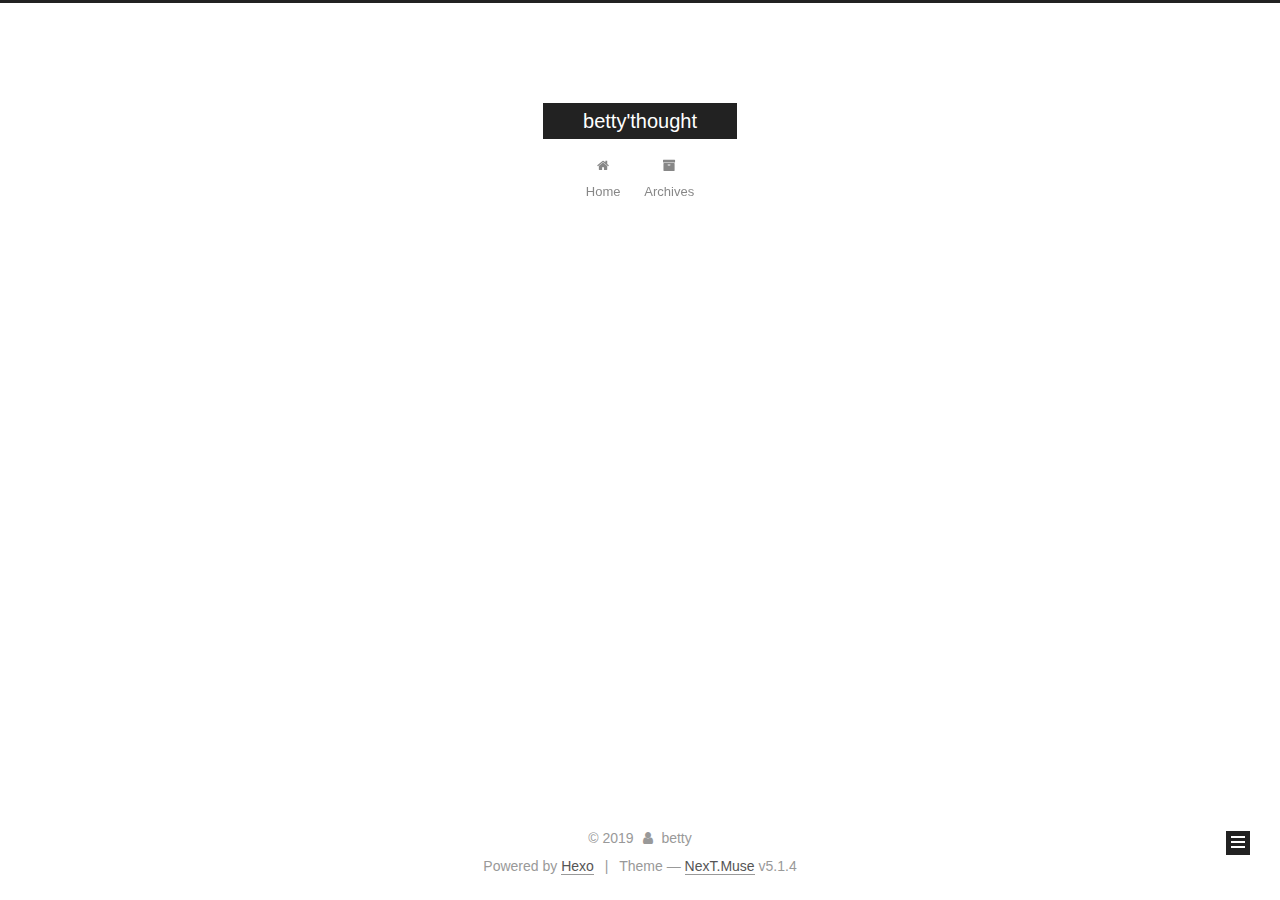
==== archives/index.html @ 4490b040 "Site updated: 2019-05-24 19:57:25" ====
<!DOCTYPE html>



  


<html class="theme-next muse use-motion" lang>
<head><meta name="generator" content="Hexo 3.8.0">
  <meta charset="UTF-8">
<meta http-equiv="X-UA-Compatible" content="IE=edge">
<meta name="viewport" content="width=device-width, initial-scale=1, maximum-scale=1">
<meta name="theme-color" content="#222">









<meta http-equiv="Cache-Control" content="no-transform">
<meta http-equiv="Cache-Control" content="no-siteapp">
















  
  
  <link href="/lib/fancybox/source/jquery.fancybox.css?v=2.1.5" rel="stylesheet" type="text/css">







<link href="/lib/font-awesome/css/font-awesome.min.css?v=4.6.2" rel="stylesheet" type="text/css">

<link href="/css/main.css?v=5.1.4" rel="stylesheet" type="text/css">


  <link rel="apple-touch-icon" sizes="180x180" href="/images/apple-touch-icon-next.png?v=5.1.4">


  <link rel="icon" type="image/png" sizes="32x32" href="/images/favicon-32x32-next.png?v=5.1.4">


  <link rel="icon" type="image/png" sizes="16x16" href="/images/favicon-16x16-next.png?v=5.1.4">


  <link rel="mask-icon" href="/images/logo.svg?v=5.1.4" color="#222">





  <meta name="keywords" content="Hexo, NexT">










<meta name="description" content="just some  interest">
<meta property="og:type" content="website">
<meta property="og:title" content="betty&#39;thought">
<meta property="og:url" content="http://yoursite.com/archives/index.html">
<meta property="og:site_name" content="betty&#39;thought">
<meta property="og:description" content="just some  interest">
<meta property="og:locale" content="default">
<meta name="twitter:card" content="summary">
<meta name="twitter:title" content="betty&#39;thought">
<meta name="twitter:description" content="just some  interest">



<script type="text/javascript" id="hexo.configurations">
  var NexT = window.NexT || {};
  var CONFIG = {
    root: '/',
    scheme: 'Muse',
    version: '5.1.4',
    sidebar: {"position":"left","display":"post","offset":12,"b2t":false,"scrollpercent":false,"onmobile":false},
    fancybox: true,
    tabs: true,
    motion: {"enable":true,"async":false,"transition":{"post_block":"fadeIn","post_header":"slideDownIn","post_body":"slideDownIn","coll_header":"slideLeftIn","sidebar":"slideUpIn"}},
    duoshuo: {
      userId: '0',
      author: 'Author'
    },
    algolia: {
      applicationID: '',
      apiKey: '',
      indexName: '',
      hits: {"per_page":10},
      labels: {"input_placeholder":"Search for Posts","hits_empty":"We didn't find any results for the search: ${query}","hits_stats":"${hits} results found in ${time} ms"}
    }
  };
</script>



  <link rel="canonical" href="http://yoursite.com/archives/">





  <title>Archive | betty'thought</title>
  








</head>

<body itemscope itemtype="http://schema.org/WebPage" lang="default">

  
  
    
  

  <div class="container sidebar-position-left page-archive">
    <div class="headband"></div>

    <header id="header" class="header" itemscope itemtype="http://schema.org/WPHeader">
      <div class="header-inner"><div class="site-brand-wrapper">
  <div class="site-meta ">
    

    <div class="custom-logo-site-title">
      <a href="/" class="brand" rel="start">
        <span class="logo-line-before"><i></i></span>
        <span class="site-title">betty'thought</span>
        <span class="logo-line-after"><i></i></span>
      </a>
    </div>
      
        <p class="site-subtitle"></p>
      
  </div>

  <div class="site-nav-toggle">
    <button>
      <span class="btn-bar"></span>
      <span class="btn-bar"></span>
      <span class="btn-bar"></span>
    </button>
  </div>
</div>

<nav class="site-nav">
  

  
    <ul id="menu" class="menu">
      
        
        <li class="menu-item menu-item-home">
          <a href="/" rel="section">
            
              <i class="menu-item-icon fa fa-fw fa-home"></i> <br>
            
            Home
          </a>
        </li>
      
        
        <li class="menu-item menu-item-archives">
          <a href="/archives/" rel="section">
            
              <i class="menu-item-icon fa fa-fw fa-archive"></i> <br>
            
            Archives
          </a>
        </li>
      

      
    </ul>
  

  
</nav>



 </div>
    </header>

    <main id="main" class="main">
      <div class="main-inner">
        <div class="content-wrap">
          <div id="content" class="content">
            

  
  
  
  <div class="post-block archive">
    <div id="posts" class="posts-collapse">
      <span class="archive-move-on"></span>

      <span class="archive-page-counter">
        
        
        
          
        
        Um..! 2 posts in total. Keep on posting.
      </span>

      

        
        
        

        
          
          <div class="collection-title">
            <h1 class="archive-year" id="archive-year-2019">2019</h1>
          </div>
        
        

        

  <article class="post post-type-normal" itemscope itemtype="http://schema.org/Article">
    <header class="post-header">

      <h2 class="post-title">
        
            <a class="post-title-link" href="/2019/05/24/first-page/" itemprop="url">
              
                <span itemprop="name">first_page</span>
              
            </a>
        
      </h2>

      <div class="post-meta">
        <time class="post-time" itemprop="dateCreated" datetime="2019-05-24T19:45:43+08:00" content="2019-05-24">
          05-24
        </time>
      </div>

    </header>
  </article>



      

        
        
        

        
        

        

  <article class="post post-type-normal" itemscope itemtype="http://schema.org/Article">
    <header class="post-header">

      <h2 class="post-title">
        
            <a class="post-title-link" href="/2019/05/24/hello-world/" itemprop="url">
              
                <span itemprop="name">Hello World</span>
              
            </a>
        
      </h2>

      <div class="post-meta">
        <time class="post-time" itemprop="dateCreated" datetime="2019-05-24T19:35:47+08:00" content="2019-05-24">
          05-24
        </time>
      </div>

    </header>
  </article>



      

    </div>
  </div>
  
  
  

  



          </div>
          


          

        </div>
        
          
  
  <div class="sidebar-toggle">
    <div class="sidebar-toggle-line-wrap">
      <span class="sidebar-toggle-line sidebar-toggle-line-first"></span>
      <span class="sidebar-toggle-line sidebar-toggle-line-middle"></span>
      <span class="sidebar-toggle-line sidebar-toggle-line-last"></span>
    </div>
  </div>

  <aside id="sidebar" class="sidebar">
    
    <div class="sidebar-inner">

      

      

      <section class="site-overview-wrap sidebar-panel sidebar-panel-active">
        <div class="site-overview">
          <div class="site-author motion-element" itemprop="author" itemscope itemtype="http://schema.org/Person">
            
              <p class="site-author-name" itemprop="name">betty</p>
              <p class="site-description motion-element" itemprop="description">just some  interest</p>
          </div>

          <nav class="site-state motion-element">

            
              <div class="site-state-item site-state-posts">
              
                <a href="/archives/">
              
                  <span class="site-state-item-count">2</span>
                  <span class="site-state-item-name">posts</span>
                </a>
              </div>
            

            

            

          </nav>

          

          

          
          

          
          

          

        </div>
      </section>

      

      

    </div>
  </aside>


        
      </div>
    </main>

    <footer id="footer" class="footer">
      <div class="footer-inner">
        <div class="copyright">&copy; <span itemprop="copyrightYear">2019</span>
  <span class="with-love">
    <i class="fa fa-user"></i>
  </span>
  <span class="author" itemprop="copyrightHolder">betty</span>

  
</div>


  <div class="powered-by">Powered by <a class="theme-link" target="_blank" href="https://hexo.io">Hexo</a></div>



  <span class="post-meta-divider">|</span>



  <div class="theme-info">Theme &mdash; <a class="theme-link" target="_blank" href="https://github.com/iissnan/hexo-theme-next">NexT.Muse</a> v5.1.4</div>




        







        
      </div>
    </footer>

    
      <div class="back-to-top">
        <i class="fa fa-arrow-up"></i>
        
      </div>
    

    

  </div>

  

<script type="text/javascript">
  if (Object.prototype.toString.call(window.Promise) !== '[object Function]') {
    window.Promise = null;
  }
</script>









  












  
  
    <script type="text/javascript" src="/lib/jquery/index.js?v=2.1.3"></script>
  

  
  
    <script type="text/javascript" src="/lib/fastclick/lib/fastclick.min.js?v=1.0.6"></script>
  

  
  
    <script type="text/javascript" src="/lib/jquery_lazyload/jquery.lazyload.js?v=1.9.7"></script>
  

  
  
    <script type="text/javascript" src="/lib/velocity/velocity.min.js?v=1.2.1"></script>
  

  
  
    <script type="text/javascript" src="/lib/velocity/velocity.ui.min.js?v=1.2.1"></script>
  

  
  
    <script type="text/javascript" src="/lib/fancybox/source/jquery.fancybox.pack.js?v=2.1.5"></script>
  


  


  <script type="text/javascript" src="/js/src/utils.js?v=5.1.4"></script>

  <script type="text/javascript" src="/js/src/motion.js?v=5.1.4"></script>



  
  

  

  


  <script type="text/javascript" src="/js/src/bootstrap.js?v=5.1.4"></script>



  


  




	





  





  












  





  

  

  

  
  

  

  

  

</body>
</html>
---- css/main.css ----
/* normalize.css v3.0.2 | MIT License | git.io/normalize */
html {
  font-family: sans-serif; /* 1 */
  -ms-text-size-adjust: 100%; /* 2 */
  -webkit-text-size-adjust: 100%; /* 2 */
}
body {
  margin: 0;
}
article,
aside,
details,
figcaption,
figure,
footer,
header,
hgroup,
main,
menu,
nav,
section,
summary {
  display: block;
}
audio,
canvas,
progress,
video {
  display: inline-block; /* 1 */
  vertical-align: baseline; /* 2 */
}
audio:not([controls]) {
  display: none;
  height: 0;
}
[hidden],
template {
  display: none;
}
a {
  background-color: transparent;
}
a:active,
a:hover {
  outline: 0;
}
abbr[title] {
  border-bottom: 1px dotted;
}
b,
strong {
  font-weight: bold;
}
dfn {
  font-style: italic;
}
h1 {
  font-size: 2em;
  margin: 0.67em 0;
}
mark {
  background: #ff0;
  color: #000;
}
small {
  font-size: 80%;
}
sub,
sup {
  font-size: 75%;
  line-height: 0;
  position: relative;
  vertical-align: baseline;
}
sup {
  top: -0.5em;
}
sub {
  bottom: -0.25em;
}
img {
  border: 0;
}
svg:not(:root) {
  overflow: hidden;
}
figure {
  margin: 1em 40px;
}
hr {
  -moz-box-sizing: content-box;
  box-sizing: content-box;
  height: 0;
}
pre {
  overflow: auto;
}
code,
kbd,
pre,
samp {
  font-family: monospace, monospace;
  font-size: 1em;
}
button,
input,
optgroup,
select,
textarea {
  color: inherit; /* 1 */
  font: inherit; /* 2 */
  margin: 0; /* 3 */
}
button {
  overflow: visible;
}
button,
select {
  text-transform: none;
}
button,
html input[type="button"],
input[type="reset"],
input[type="submit"] {
  -webkit-appearance: button; /* 2 */
  cursor: pointer; /* 3 */
}
button[disabled],
html input[disabled] {
  cursor: default;
}
button::-moz-focus-inner,
input::-moz-focus-inner {
  border: 0;
  padding: 0;
}
input {
  line-height: normal;
}
input[type="checkbox"],
input[type="radio"] {
  box-sizing: border-box; /* 1 */
  padding: 0; /* 2 */
}
input[type="number"]::-webkit-inner-spin-button,
input[type="number"]::-webkit-outer-spin-button {
  height: auto;
}
input[type="search"] {
  -webkit-appearance: textfield; /* 1 */
  -moz-box-sizing: content-box;
  -webkit-box-sizing: content-box; /* 2 */
  box-sizing: content-box;
}
input[type="search"]::-webkit-search-cancel-button,
input[type="search"]::-webkit-search-decoration {
  -webkit-appearance: none;
}
fieldset {
  border: 1px solid #c0c0c0;
  margin: 0 2px;
  padding: 0.35em 0.625em 0.75em;
}
legend {
  border: 0; /* 1 */
  padding: 0; /* 2 */
}
textarea {
  overflow: auto;
}
optgroup {
  font-weight: bold;
}
table {
  border-collapse: collapse;
  border-spacing: 0;
}
td,
th {
  padding: 0;
}
::selection {
  background: #262a30;
  color: #fff;
}
body {
  position: relative;
  font-family: 'Lato', "PingFang SC", "Microsoft YaHei", sans-serif;
  font-size: 14px;
  line-height: 2;
  color: #555;
  background: #fff;
}
@media (max-width: 767px) {
  body {
    padding-right: 0 !important;
  }
}
@media (min-width: 768px) and (max-width: 991px) {
  body {
    padding-right: 0 !important;
  }
}
@media (min-width: 1600px) {
  body {
    font-size: 16px;
  }
}
h1,
h2,
h3,
h4,
h5,
h6 {
  margin: 0;
  padding: 0;
  font-weight: bold;
  line-height: 1.5;
  font-family: 'Lato', "PingFang SC", "Microsoft YaHei", sans-serif;
}
h2,
h3,
h4,
h5,
h6 {
  margin: 20px 0 15px;
}
h1 {
  font-size: 22px;
}
@media (max-width: 767px) {
  h1 {
    font-size: 18px;
  }
}
h2 {
  font-size: 20px;
}
@media (max-width: 767px) {
  h2 {
    font-size: 16px;
  }
}
h3 {
  font-size: 18px;
}
@media (max-width: 767px) {
  h3 {
    font-size: 14px;
  }
}
h4 {
  font-size: 16px;
}
@media (max-width: 767px) {
  h4 {
    font-size: 12px;
  }
}
h5 {
  font-size: 14px;
}
@media (max-width: 767px) {
  h5 {
    font-size: 10px;
  }
}
h6 {
  font-size: 12px;
}
@media (max-width: 767px) {
  h6 {
    font-size: 8px;
  }
}
p {
  margin: 0 0 20px 0;
}
a {
  color: #555;
  text-decoration: none;
  outline: none;
  border-bottom: 1px solid #999;
  word-wrap: break-word;
}
a:hover {
  color: #222;
  border-bottom-color: #222;
}
blockquote {
  margin: 0;
  padding: 0;
}
img {
  display: block;
  margin: auto;
  max-width: 100%;
  height: auto;
}
hr {
  margin: 40px 0;
  height: 3px;
  border: none;
  background-color: #ddd;
  background-image: repeating-linear-gradient(-45deg, #fff, #fff 4px, transparent 4px, transparent 8px);
}
blockquote {
  padding: 0 15px;
  color: #666;
  border-left: 4px solid #ddd;
}
blockquote cite::before {
  content: "-";
  padding: 0 5px;
}
dt {
  font-weight: 700;
}
dd {
  margin: 0;
  padding: 0;
}
kbd {
  border: 1px solid #ccc;
  border-radius: 0.2em;
  box-shadow: 0.1em 0.1em 0.2em rgba(0,0,0,0.1);
  background-color: #f9f9f9;
  font-family: inherit;
  background-image: -webkit-linear-gradient(top, #eee, #fff, #eee);
  padding: 0.1em 0.3em;
  white-space: nowrap;
}
.text-left {
  text-align: left;
}
.text-center {
  text-align: center;
}
.text-right {
  text-align: right;
}
.text-justify {
  text-align: justify;
}
.text-nowrap {
  white-space: nowrap;
}
.text-lowercase {
  text-transform: lowercase;
}
.text-uppercase {
  text-transform: uppercase;
}
.text-capitalize {
  text-transform: capitalize;
}
.center-block {
  display: block;
  margin-left: auto;
  margin-right: auto;
}
.clearfix:before,
.clearfix:after {
  content: " ";
  display: table;
}
.clearfix:after {
  clear: both;
}
.pullquote {
  width: 45%;
}
.pullquote.left {
  float: left;
  margin-left: 5px;
  margin-right: 10px;
}
.pullquote.right {
  float: right;
  margin-left: 10px;
  margin-right: 5px;
}
.affix.affix.affix {
  position: fixed;
}
.translation {
  margin-top: -20px;
  font-size: 14px;
  color: #999;
}
.scrollbar-measure {
  width: 100px;
  height: 100px;
  overflow: scroll;
  position: absolute;
  top: -9999px;
}
.use-motion .motion-element {
  opacity: 0;
}
table {
  margin: 20px 0;
  width: 100%;
  border-collapse: collapse;
  border-spacing: 0;
  border: 1px solid #ddd;
  font-size: 14px;
  table-layout: fixed;
  word-wrap: break-all;
}
table>tbody>tr:nth-of-type(odd) {
  background-color: #f9f9f9;
}
table>tbody>tr:hover {
  background-color: #f5f5f5;
}
caption,
th,
td {
  padding: 8px;
  text-align: left;
  vertical-align: middle;
  font-weight: normal;
}
th,
td {
  border-bottom: 3px solid #ddd;
  border-right: 1px solid #eee;
}
th {
  padding-bottom: 10px;
  font-weight: 700;
}
td {
  border-bottom-width: 1px;
}
html,
body {
  height: 100%;
}
.container {
  position: relative;
  min-height: 100%;
}
.header-inner {
  margin: 0 auto;
  padding: 100px 0 70px;
  width: 700px;
}
@media (min-width: 1600px) {
  .container .header-inner {
    width: 900px;
  }
}
.main {
  padding-bottom: 150px;
}
.main-inner {
  margin: 0 auto;
  width: 700px;
}
@media (min-width: 1600px) {
  .container .main-inner {
    width: 900px;
  }
}
.footer {
  position: absolute;
  left: 0;
  bottom: 0;
  width: 100%;
  min-height: 50px;
}
.footer-inner {
  box-sizing: border-box;
  margin: 20px auto;
  width: 700px;
}
@media (min-width: 1600px) {
  .container .footer-inner {
    width: 900px;
  }
}
pre,
.highlight {
  overflow: auto;
  margin: 20px 0;
  padding: 0;
  font-size: 13px;
  color: #4d4d4c;
  background: #f7f7f7;
  line-height: 1.6;
}
pre,
code {
  font-family: consolas, Menlo, "PingFang SC", "Microsoft YaHei", monospace;
}
code {
  padding: 2px 4px;
  word-wrap: break-word;
  color: #555;
  background: #eee;
  border-radius: 3px;
  font-size: 13px;
}
pre {
  padding: 10px;
}
pre code {
  padding: 0;
  color: #4d4d4c;
  background: none;
  text-shadow: none;
}
.highlight {
  border-radius: 1px;
}
.highlight pre {
  border: none;
  margin: 0;
  padding: 10px 0;
}
.highlight table {
  margin: 0;
  width: auto;
  border: none;
}
.highlight td {
  border: none;
  padding: 0;
}
.highlight figcaption {
  font-size: 1em;
  color: #4d4d4c;
  line-height: 1em;
  margin-bottom: 1em;
}
.highlight figcaption:before,
.highlight figcaption:after {
  content: " ";
  display: table;
}
.highlight figcaption:after {
  clear: both;
}
.highlight figcaption a {
  float: right;
  color: #4d4d4c;
}
.highlight figcaption a:hover {
  border-bottom-color: #4d4d4c;
}
.highlight .gutter pre {
  padding-left: 10px;
  padding-right: 10px;
  color: #869194;
  text-align: right;
  background-color: #eff2f3;
}
.highlight .code pre {
  width: 100%;
  padding-left: 10px;
  padding-right: 10px;
  background-color: #f7f7f7;
}
.highlight .line {
  height: 20px;
}
.gutter {
  -webkit-user-select: none;
  -moz-user-select: none;
  -ms-user-select: none;
  user-select: none;
}
.gist table {
  width: auto;
}
.gist table td {
  border: none;
}
pre .deletion {
  background: #fdd;
}
pre .addition {
  background: #dfd;
}
pre .meta {
  color: #8959a8;
}
pre .comment {
  color: #8e908c;
}
pre .variable,
pre .attribute,
pre .tag,
pre .regexp,
pre .ruby .constant,
pre .xml .tag .title,
pre .xml .pi,
pre .xml .doctype,
pre .html .doctype,
pre .css .id,
pre .css .class,
pre .css .pseudo {
  color: #c82829;
}
pre .number,
pre .preprocessor,
pre .built_in,
pre .literal,
pre .params,
pre .constant,
pre .command {
  color: #f5871f;
}
pre .ruby .class .title,
pre .css .rules .attribute,
pre .string,
pre .value,
pre .inheritance,
pre .header,
pre .ruby .symbol,
pre .xml .cdata,
pre .special,
pre .number,
pre .formula {
  color: #718c00;
}
pre .title,
pre .css .hexcolor {
  color: #3e999f;
}
pre .function,
pre .python .decorator,
pre .python .title,
pre .ruby .function .title,
pre .ruby .title .keyword,
pre .perl .sub,
pre .javascript .title,
pre .coffeescript .title {
  color: #4271ae;
}
pre .keyword,
pre .javascript .function {
  color: #8959a8;
}
.full-image.full-image.full-image.full-image {
  border: none;
  max-width: 100%;
  width: auto;
  margin: 20px auto 25px;
}
@media (min-width: 992px) {
  .full-image.full-image.full-image.full-image {
    max-width: none;
    width: 110%;
    margin: 25px -5%;
  }
}
.blockquote-center,
.page-home .post-type-quote blockquote,
.page-post-detail .post-type-quote blockquote {
  position: relative;
  margin: 40px 0;
  padding: 0;
  border-left: none;
  text-align: center;
}
.blockquote-center::before,
.page-home .post-type-quote blockquote::before,
.page-post-detail .post-type-quote blockquote::before,
.blockquote-center::after,
.page-home .post-type-quote blockquote::after,
.page-post-detail .post-type-quote blockquote::after {
  position: absolute;
  content: ' ';
  display: block;
  width: 100%;
  height: 24px;
  opacity: 0.2;
  background-repeat: no-repeat;
  background-position: 0 -6px;
  background-size: 22px 22px;
}
.blockquote-center::before,
.page-home .post-type-quote blockquote::before,
.page-post-detail .post-type-quote blockquote::before {
  top: -20px;
  background-image: url("../images/quote-l.svg");
  border-top: 1px solid #ccc;
}
.blockquote-center::after,
.page-home .post-type-quote blockquote::after,
.page-post-detail .post-type-quote blockquote::after {
  bottom: -20px;
  background-image: url("../images/quote-r.svg");
  border-bottom: 1px solid #ccc;
  background-position: 100% 8px;
}
.blockquote-center p,
.page-home .post-type-quote blockquote p,
.page-post-detail .post-type-quote blockquote p,
.blockquote-center div,
.page-home .post-type-quote blockquote div,
.page-post-detail .post-type-quote blockquote div {
  text-align: center;
}
.post .post-body .group-picture img {
  box-sizing: border-box;
  padding: 0 3px;
  border: none;
}
.post .group-picture-row {
  overflow: hidden;
  margin-top: 6px;
}
.post .group-picture-row:first-child {
  margin-top: 0;
}
.post .group-picture-column {
  float: left;
}
.page-post-detail .post-body .group-picture-column {
  float: none;
  margin-top: 10px;
  width: auto !important;
}
.page-post-detail .post-body .group-picture-column img {
  margin: 0 auto;
}
.page-archive .group-picture-container {
  overflow: hidden;
}
.page-archive .group-picture-row {
  float: left;
}
.page-archive .group-picture-row:first-child {
  margin-top: 6px;
}
.page-archive .group-picture-column {
  max-width: 150px;
  max-height: 150px;
}
.post-body .note {
  position: relative;
  padding: 15px;
  margin-bottom: 20px;
  border: 1px solid #eee;
  border-left-width: 5px;
  border-radius: 3px;
}
.post-body .note h2,
.post-body .note h3,
.post-body .note h4,
.post-body .note h5,
.post-body .note h6 {
  margin-top: 0;
  margin-bottom: 0;
  border-bottom: initial;
  padding-top: 0 !important;
}
.post-body .note p:first-child,
.post-body .note ul:first-child,
.post-body .note ol:first-child,
.post-body .note table:first-child,
.post-body .note pre:first-child,
.post-body .note blockquote:first-child {
  margin-top: 0;
}
.post-body .note p:last-child,
.post-body .note ul:last-child,
.post-body .note ol:last-child,
.post-body .note table:last-child,
.post-body .note pre:last-child,
.post-body .note blockquote:last-child {
  margin-bottom: 0;
}
.post-body .note.default {
  border-left-color: #777;
}
.post-body .note.default h2,
.post-body .note.default h3,
.post-body .note.default h4,
.post-body .note.default h5,
.post-body .note.default h6 {
  color: #777;
}
.post-body .note.primary {
  border-left-color: #6f42c1;
}
.post-body .note.primary h2,
.post-body .note.primary h3,
.post-body .note.primary h4,
.post-body .note.primary h5,
.post-body .note.primary h6 {
  color: #6f42c1;
}
.post-body .note.info {
  border-left-color: #428bca;
}
.post-body .note.info h2,
.post-body .note.info h3,
.post-body .note.info h4,
.post-body .note.info h5,
.post-body .note.info h6 {
  color: #428bca;
}
.post-body .note.success {
  border-left-color: #5cb85c;
}
.post-body .note.success h2,
.post-body .note.success h3,
.post-body .note.success h4,
.post-body .note.success h5,
.post-body .note.success h6 {
  color: #5cb85c;
}
.post-body .note.warning {
  border-left-color: #f0ad4e;
}
.post-body .note.warning h2,
.post-body .note.warning h3,
.post-body .note.warning h4,
.post-body .note.warning h5,
.post-body .note.warning h6 {
  color: #f0ad4e;
}
.post-body .note.danger {
  border-left-color: #d9534f;
}
.post-body .note.danger h2,
.post-body .note.danger h3,
.post-body .note.danger h4,
.post-body .note.danger h5,
.post-body .note.danger h6 {
  color: #d9534f;
}
.post-body .label {
  display: inline;
  padding: 0 2px;
  white-space: nowrap;
}
.post-body .label.default {
  background-color: #f0f0f0;
}
.post-body .label.primary {
  background-color: #efe6f7;
}
.post-body .label.info {
  background-color: #e5f2f8;
}
.post-body .label.success {
  background-color: #e7f4e9;
}
.post-body .label.warning {
  background-color: #fcf6e1;
}
.post-body .label.danger {
  background-color: #fae8eb;
}
.post-body .tabs {
  position: relative;
  display: block;
  margin-bottom: 20px;
  padding-top: 10px;
}
.post-body .tabs ul.nav-tabs {
  margin: 0;
  padding: 0;
  display: flex;
  margin-bottom: -1px;
}
@media (max-width: 413px) {
  .post-body .tabs ul.nav-tabs {
    display: block;
    margin-bottom: 5px;
  }
}
.post-body .tabs ul.nav-tabs li.tab {
  list-style-type: none !important;
  margin: 0 0.25em 0 0;
  border-top: 3px solid transparent;
  border-left: 1px solid transparent;
  border-right: 1px solid transparent;
}
@media (max-width: 413px) {
  .post-body .tabs ul.nav-tabs li.tab {
    margin: initial;
    border-top: 1px solid transparent;
    border-left: 3px solid transparent;
    border-right: 1px solid transparent;
    border-bottom: 1px solid transparent;
  }
}
.post-body .tabs ul.nav-tabs li.tab a {
  outline: 0;
  border-bottom: initial;
  display: block;
  line-height: 1.8em;
  padding: 0.25em 0.75em;
  transition-duration: 0.2s;
  transition-timing-function: ease-out;
  transition-delay: 0s;
}
.post-body .tabs ul.nav-tabs li.tab a i {
  width: 1.285714285714286em;
}
.post-body .tabs ul.nav-tabs li.tab.active {
  border-top: 3px solid #fc6423;
  border-left: 1px solid #ddd;
  border-right: 1px solid #ddd;
  background-color: #fff;
}
@media (max-width: 413px) {
  .post-body .tabs ul.nav-tabs li.tab.active {
    border-top: 1px solid #ddd;
    border-left: 3px solid #fc6423;
    border-right: 1px solid #ddd;
    border-bottom: 1px solid #ddd;
  }
}
.post-body .tabs ul.nav-tabs li.tab.active a {
  cursor: default;
  color: #555;
}
.post-body .tabs .tab-content {
  background-color: #fff;
}
.post-body .tabs .tab-content .tab-pane {
  border: 1px solid #ddd;
  padding: 20px 20px 0 20px;
}
.post-body .tabs .tab-content .tab-pane:not(.active) {
  display: none !important;
}
.post-body .tabs .tab-content .tab-pane.active {
  display: block !important;
}
.btn {
  display: inline-block;
  padding: 0 20px;
  font-size: 14px;
  color: #fff;
  background: #222;
  border: 2px solid #222;
  text-decoration: none;
  border-radius: 0;
  transition-property: background-color;
  transition-duration: 0.2s;
  transition-timing-function: ease-in-out;
  transition-delay: 0s;
  line-height: 2;
}
.btn:hover {
  border-color: #222;
  color: #222;
  background: #fff;
}
.btn +.btn {
  margin: 0 0 8px 8px;
}
.btn .fa-fw {
  width: 1.285714285714286em;
  text-align: left;
}
.btn-bar {
  display: block;
  width: 22px;
  height: 2px;
  background: #555;
  border-radius: 1px;
}
.btn-bar+.btn-bar {
  margin-top: 4px;
}
.pagination {
  margin: 120px 0 40px;
  text-align: center;
  border-top: 1px solid #eee;
}
.page-number-basic,
.pagination .prev,
.pagination .next,
.pagination .page-number,
.pagination .space {
  display: inline-block;
  position: relative;
  top: -1px;
  margin: 0 10px;
  padding: 0 11px;
}
@media (max-width: 767px) {
  .page-number-basic,
  .pagination .prev,
  .pagination .next,
  .pagination .page-number,
  .pagination .space {
    margin: 0 5px;
  }
}
.pagination .prev,
.pagination .next,
.pagination .page-number {
  border-bottom: 0;
  border-top: 1px solid #eee;
  transition-property: border-color;
  transition-duration: 0.2s;
  transition-timing-function: ease-in-out;
  transition-delay: 0s;
}
.pagination .prev:hover,
.pagination .next:hover,
.pagination .page-number:hover {
  border-top-color: #222;
}
.pagination .space {
  padding: 0;
  margin: 0;
}
.pagination .prev {
  margin-left: 0;
}
.pagination .next {
  margin-right: 0;
}
.pagination .page-number.current {
  color: #fff;
  background: #ccc;
  border-top-color: #ccc;
}
@media (max-width: 767px) {
  .pagination {
    border-top: none;
  }
  .pagination .prev,
  .pagination .next,
  .pagination .page-number {
    margin-bottom: 10px;
    border-top: 0;
    border-bottom: 1px solid #eee;
    padding: 0 10px;
  }
  .pagination .prev:hover,
  .pagination .next:hover,
  .pagination .page-number:hover {
    border-bottom-color: #222;
  }
}
.comments {
  margin: 60px 20px 0;
}
.tag-cloud {
  text-align: center;
}
.tag-cloud a {
  display: inline-block;
  margin: 10px;
}
.back-to-top {
  box-sizing: border-box;
  position: fixed;
  bottom: -100px;
  right: 30px;
  z-index: 1050;
  padding: 0 6px;
  width: 24px;
  background: #222;
  font-size: 12px;
  opacity: 1;
  color: #fff;
  cursor: pointer;
  text-align: center;
  -webkit-transform: translateZ(0);
  transition-property: bottom;
  transition-duration: 0.2s;
  transition-timing-function: ease-in-out;
  transition-delay: 0s;
}
@media (min-width: 768px) and (max-width: 991px) {
  .back-to-top {
    display: none !important;
  }
}
@media (max-width: 767px) {
  .back-to-top {
    display: none !important;
  }
}
.back-to-top.back-to-top-on {
  bottom: 19px;
}
.header {
  background: transparent;
}
.header-inner {
  position: relative;
}
.headband {
  height: 3px;
  background: #222;
}
.site-meta {
  margin: 0;
  text-align: center;
}
@media (max-width: 767px) {
  .site-meta {
    text-align: center;
  }
}
.brand {
  position: relative;
  display: inline-block;
  padding: 0 40px;
  color: #fff;
  background: #222;
  border-bottom: none;
}
.brand:hover {
  color: #fff;
}
.logo {
  display: inline-block;
  margin-right: 5px;
  line-height: 36px;
  vertical-align: top;
}
.site-title {
  display: inline-block;
  vertical-align: top;
  line-height: 36px;
  font-size: 20px;
  font-weight: normal;
  font-family: 'Lato', "PingFang SC", "Microsoft YaHei", sans-serif;
}
.site-subtitle {
  margin-top: 10px;
  font-size: 13px;
  color: #999;
}
.use-motion .brand {
  opacity: 0;
}
.use-motion .logo,
.use-motion .site-title,
.use-motion .site-subtitle {
  opacity: 0;
  position: relative;
  top: -10px;
}
.site-nav-toggle {
  display: none;
  position: absolute;
  top: 10px;
  left: 10px;
}
@media (max-width: 767px) {
  .site-nav-toggle {
    display: block;
  }
}
.site-nav-toggle button {
  margin-top: 2px;
  padding: 9px 10px;
  background: transparent;
  border: none;
}
@media (max-width: 767px) {
  .site-nav {
    display: none;
    margin: 0 -10px;
    padding: 0 10px;
    clear: both;
    border-top: 1px solid #ddd;
  }
}
@media (min-width: 768px) and (max-width: 991px) {
  .site-nav {
    display: block !important;
  }
}
@media (min-width: 992px) {
  .site-nav {
    display: block !important;
  }
}
.menu {
  margin-top: 20px;
  padding-left: 0;
  text-align: center;
}
.menu .menu-item {
  display: inline-block;
  margin: 0 10px;
  list-style: none;
}
@media screen and (max-width: 767px) {
  .menu .menu-item {
    margin-top: 10px;
  }
}
.menu .menu-item a {
  display: block;
  font-size: 13px;
  line-height: inherit;
  border-bottom: 1px solid transparent;
  transition-property: border-color;
  transition-duration: 0.2s;
  transition-timing-function: ease-in-out;
  transition-delay: 0s;
}
.menu .menu-item a:hover {
  border-bottom-color: #222;
}
.menu .menu-item .fa {
  margin-right: 5px;
}
.use-motion .menu-item {
  opacity: 0;
}
.post-body {
  font-family: 'Lato', "PingFang SC", "Microsoft YaHei", sans-serif;
}
@media (max-width: 767px) {
  .post-body {
    word-break: break-word;
  }
}
.post-body .fancybox img {
  display: block !important;
  margin: 0 auto;
  cursor: pointer;
  cursor: zoom-in;
  cursor: -webkit-zoom-in;
}
.post-body .image-caption,
.post-body .figure .caption {
  margin: -20px auto 15px;
  text-align: center;
  font-size: 14px;
  color: #999;
  font-weight: bold;
  line-height: 1;
}
.post-sticky-flag {
  display: inline-block;
  font-size: 16px;
  -ms-transform: rotate(30deg);
  -webkit-transform: rotate(30deg);
  -moz-transform: rotate(30deg);
  -ms-transform: rotate(30deg);
  -o-transform: rotate(30deg);
  transform: rotate(30deg);
}
.use-motion .post-block,
.use-motion .pagination,
.use-motion .comments {
  opacity: 0;
}
.use-motion .post-header {
  opacity: 0;
}
.use-motion .post-body {
  opacity: 0;
}
.use-motion .collection-title {
  opacity: 0;
}
.posts-expand {
  padding-top: 40px;
}
@media (max-width: 767px) {
  .posts-expand {
    margin: 0 20px;
  }
  .post-body pre .gutter pre {
    padding-right: 10px;
  }
  .post-body .highlight {
    margin-left: 0px;
    margin-right: 0px;
    padding: 0;
  }
  .post-body .highlight .gutter pre {
    padding-right: 10px;
  }
}
@media (min-width: 992px) {
  .posts-expand .post-body {
    text-align: justify;
  }
}
.posts-expand .post-body h2,
.posts-expand .post-body h3,
.posts-expand .post-body h4,
.posts-expand .post-body h5,
.posts-expand .post-body h6 {
  padding-top: 10px;
}
.posts-expand .post-body h2 .header-anchor,
.posts-expand .post-body h3 .header-anchor,
.posts-expand .post-body h4 .header-anchor,
.posts-expand .post-body h5 .header-anchor,
.posts-expand .post-body h6 .header-anchor {
  float: right;
  margin-left: 10px;
  color: #ccc;
  border-bottom-style: none;
  visibility: hidden;
}
.posts-expand .post-body h2 .header-anchor:hover,
.posts-expand .post-body h3 .header-anchor:hover,
.posts-expand .post-body h4 .header-anchor:hover,
.posts-expand .post-body h5 .header-anchor:hover,
.posts-expand .post-body h6 .header-anchor:hover {
  color: inherit;
}
.posts-expand .post-body h2:hover .header-anchor,
.posts-expand .post-body h3:hover .header-anchor,
.posts-expand .post-body h4:hover .header-anchor,
.posts-expand .post-body h5:hover .header-anchor,
.posts-expand .post-body h6:hover .header-anchor {
  visibility: visible;
}
.posts-expand .post-body ul li {
  list-style: circle;
}
.posts-expand .post-body img {
  box-sizing: border-box;
  margin: auto;
  padding: 3px;
  border: 1px solid #ddd;
}
.posts-expand .post-body .fancybox img {
  margin: 0 auto 25px;
}
@media (max-width: 767px) {
  .posts-collapse {
    margin: 0 20px;
  }
  .posts-collapse .post-title,
  .posts-collapse .post-meta {
    display: block;
    width: auto;
    text-align: left;
  }
}
.posts-collapse {
  position: relative;
  z-index: 1010;
  margin-left: 55px;
}
.posts-collapse::after {
  content: " ";
  position: absolute;
  top: 20px;
  left: 0;
  margin-left: -2px;
  width: 4px;
  height: 100%;
  background: #f5f5f5;
  z-index: -1;
}
@media (max-width: 767px) {
  .posts-collapse {
    margin: 0 20px;
  }
}
.posts-collapse .collection-title {
  position: relative;
  margin: 60px 0;
}
.posts-collapse .collection-title h1,
.posts-collapse .collection-title h2 {
  margin-left: 20px;
}
.posts-collapse .collection-title small {
  color: #bbb;
  margin-left: 5px;
}
.posts-collapse .collection-title::before {
  content: " ";
  position: absolute;
  left: 0;
  top: 50%;
  margin-left: -4px;
  margin-top: -4px;
  width: 8px;
  height: 8px;
  background: #bbb;
  border-radius: 50%;
}
.posts-collapse .post {
  margin: 30px 0;
}
.posts-collapse .post-header {
  position: relative;
  transition-duration: 0.2s;
  transition-timing-function: ease-in-out;
  transition-delay: 0s;
  transition-property: border;
  border-bottom: 1px dashed #ccc;
}
.posts-collapse .post-header::before {
  content: " ";
  position: absolute;
  left: 0;
  top: 12px;
  width: 6px;
  height: 6px;
  margin-left: -4px;
  background: #bbb;
  border-radius: 50%;
  border: 1px solid #fff;
  transition-duration: 0.2s;
  transition-timing-function: ease-in-out;
  transition-delay: 0s;
  transition-property: background;
}
.posts-collapse .post-header:hover {
  border-bottom-color: #666;
}
.posts-collapse .post-header:hover::before {
  background: #222;
}
.posts-collapse .post-meta {
  position: absolute;
  font-size: 12px;
  left: 20px;
  top: 5px;
}
.posts-collapse .post-comments-count {
  display: none;
}
.posts-collapse .post-title {
  margin-left: 60px;
  font-size: 16px;
  font-weight: normal;
  line-height: inherit;
}
.posts-collapse .post-title::after {
  margin-left: 3px;
  opacity: 0.6;
}
.posts-collapse .post-title a {
  color: #666;
  border-bottom: none;
}
.page-home .post-type-quote .post-header,
.page-post-detail .post-type-quote .post-header,
.page-home .post-type-quote .post-tags,
.page-post-detail .post-type-quote .post-tags {
  display: none;
}
.posts-expand .post-title {
  text-align: center;
  word-break: break-word;
  font-weight: 400;
}
.posts-expand .post-title-link {
  display: inline-block;
  position: relative;
  color: #555;
  border-bottom: none;
  line-height: 1.2;
  vertical-align: top;
}
.posts-expand .post-title-link::before {
  content: "";
  position: absolute;
  width: 100%;
  height: 2px;
  bottom: 0;
  left: 0;
  background-color: #000;
  visibility: hidden;
  -webkit-transform: scaleX(0);
  -moz-transform: scaleX(0);
  -ms-transform: scaleX(0);
  -o-transform: scaleX(0);
  transform: scaleX(0);
  transition-duration: 0.2s;
  transition-timing-function: ease-in-out;
  transition-delay: 0s;
}
.posts-expand .post-title-link:hover::before {
  visibility: visible;
  -webkit-transform: scaleX(1);
  -moz-transform: scaleX(1);
  -ms-transform: scaleX(1);
  -o-transform: scaleX(1);
  transform: scaleX(1);
}
.posts-expand .post-title-link .fa {
  font-size: 16px;
}
.posts-expand .post-meta {
  margin: 3px 0 60px 0;
  color: #999;
  font-family: 'Lato', "PingFang SC", "Microsoft YaHei", sans-serif;
  font-size: 12px;
  text-align: center;
}
.posts-expand .post-meta .post-category-list {
  display: inline-block;
  margin: 0;
  padding: 3px;
}
.posts-expand .post-meta .post-category-list-link {
  color: #999;
}
.posts-expand .post-meta .post-description {
  font-size: 14px;
  margin-top: 2px;
}
.post-meta-divider {
  margin: 0 0.5em;
}
.post-meta-item-icon {
  margin-right: 3px;
}
@media (min-width: 768px) and (max-width: 991px) {
  .post-meta-item-icon {
    display: inline-block;
  }
}
@media (max-width: 767px) {
  .post-meta-item-icon {
    display: inline-block;
  }
}
@media (min-width: 768px) and (max-width: 991px) {
  .post-meta-item-text {
    display: none;
  }
}
@media (max-width: 767px) {
  .post-meta-item-text {
    display: none;
  }
}
@media (max-width: 767px) {
  .posts-expand .post-comments-count {
    display: none;
  }
}
.post-button {
  margin-top: 40px;
}
.posts-expand .post-tags {
  margin-top: 40px;
  text-align: center;
}
.posts-expand .post-tags a {
  display: inline-block;
  margin-right: 10px;
  font-size: 13px;
}
.post-nav {
  display: table;
  margin-top: 15px;
  width: 100%;
  border-top: 1px solid #eee;
}
.post-nav-divider {
  display: table-cell;
  width: 10%;
}
.post-nav-item {
  display: table-cell;
  padding: 10px 0 0 0;
  width: 45%;
  vertical-align: top;
}
.post-nav-item a {
  position: relative;
  display: block;
  line-height: 25px;
  font-size: 14px;
  color: #555;
  border-bottom: none;
}
.post-nav-item a:hover {
  color: #222;
  border-bottom: none;
}
.post-nav-item a:active {
  top: 2px;
}
.post-nav-item .fa {
  position: absolute;
  top: 8px;
  left: 0;
  font-size: 12px;
}
.post-nav-next a {
  padding-left: 15px;
}
.post-nav-prev {
  text-align: right;
}
.post-nav-prev a {
  padding-right: 15px;
}
.post-nav-prev .fa {
  right: 0;
  left: auto;
}
.posts-expand .post-eof {
  display: block;
  margin: 80px auto 60px;
  width: 8%;
  height: 1px;
  background: #ccc;
  text-align: center;
}
.post:last-child .post-eof.post-eof.post-eof {
  display: none;
}
.post-gallery {
  display: table;
  table-layout: fixed;
  width: 100%;
  border-collapse: separate;
}
.post-gallery-row {
  display: table-row;
}
.post-gallery .post-gallery-img {
  display: table-cell;
  text-align: center;
  vertical-align: middle;
  border: none;
}
.post-gallery .post-gallery-img img {
  max-width: 100%;
  max-height: 100%;
  border: none;
}
.fancybox-close,
.fancybox-close:hover {
  border: none;
}
.rtl.post-body p,
.rtl.post-body a,
.rtl.post-body h1,
.rtl.post-body h2,
.rtl.post-body h3,
.rtl.post-body h4,
.rtl.post-body h5,
.rtl.post-body h6,
.rtl.post-body li,
.rtl.post-body ul,
.rtl.post-body ol {
  direction: rtl;
  font-family: UKIJ Ekran;
}
.rtl.post-title {
  font-family: UKIJ Ekran;
}
.sidebar {
  position: fixed;
  right: 0;
  top: 0;
  bottom: 0;
  width: 0;
  z-index: 1040;
  box-shadow: inset 0 2px 6px #000;
  background: #222;
  -webkit-transform: translateZ(0);
}
.sidebar a {
  color: #999;
  border-bottom-color: #555;
}
.sidebar a:hover {
  color: #eee;
}
@media (min-width: 768px) and (max-width: 991px) {
  .sidebar {
    display: none !important;
  }
}
@media (max-width: 767px) {
  .sidebar {
    display: none !important;
  }
}
.sidebar-inner {
  position: relative;
  padding: 20px 10px;
  color: #999;
  text-align: center;
}
.site-overview-wrap {
  overflow: hidden;
}
.site-overview {
  overflow-y: auto;
  overflow-x: hidden;
}
.sidebar-toggle {
  position: fixed;
  right: 30px;
  bottom: 45px;
  width: 14px;
  height: 14px;
  padding: 5px;
  background: #222;
  line-height: 0;
  z-index: 1050;
  cursor: pointer;
  -webkit-transform: translateZ(0);
}
@media (min-width: 768px) and (max-width: 991px) {
  .sidebar-toggle {
    display: none !important;
  }
}
@media (max-width: 767px) {
  .sidebar-toggle {
    display: none !important;
  }
}
.sidebar-toggle-line {
  position: relative;
  display: inline-block;
  vertical-align: top;
  height: 2px;
  width: 100%;
  background: #fff;
  margin-top: 3px;
}
.sidebar-toggle-line:first-child {
  margin-top: 0;
}
.site-author-image {
  display: block;
  margin: 0 auto;
  padding: 2px;
  max-width: 96px;
  height: auto;
  border: 2px solid #333;
}
.site-author-name {
  margin: 5px 0 0;
  text-align: center;
  color: #f5f5f5;
  font-weight: normal;
}
.site-description {
  margin-top: 5px;
  text-align: center;
  font-size: 14px;
  color: #999;
}
.site-state {
  overflow: hidden;
  line-height: 1.4;
  white-space: nowrap;
  text-align: center;
}
.site-state-item {
  display: inline-block;
  padding: 0 15px;
  border-left: 1px solid #333;
}
.site-state-item:first-child {
  border-left: none;
}
.site-state-item a {
  border-bottom: none;
}
.site-state-item-count {
  display: block;
  text-align: center;
  color: inherit;
  font-weight: 600;
  font-size: 18px;
}
.site-state-item-name {
  font-size: 13px;
  color: inherit;
}
.feed-link {
  margin-top: 20px;
}
.feed-link a {
  display: inline-block;
  padding: 0 15px;
  color: #fc6423;
  border: 1px solid #fc6423;
  border-radius: 4px;
}
.feed-link a i {
  color: #fc6423;
  font-size: 14px;
}
.feed-link a:hover {
  color: #fff;
  background: #fc6423;
}
.feed-link a:hover i {
  color: #fff;
}
.links-of-author {
  margin-top: 20px;
}
.links-of-author a {
  display: inline-block;
  vertical-align: middle;
  margin-right: 10px;
  margin-bottom: 10px;
  border-bottom-color: #555;
  font-size: 13px;
}
.links-of-author a:before {
  display: inline-block;
  vertical-align: middle;
  margin-right: 3px;
  content: " ";
  width: 4px;
  height: 4px;
  border-radius: 50%;
  background: #82e528;
}
.links-of-blogroll {
  font-size: 13px;
}
.links-of-blogroll-title {
  margin-top: 20px;
  font-size: 14px;
  font-weight: 600;
}
.links-of-blogroll-list {
  margin: 0;
  padding: 0;
  list-style: none;
}
.links-of-blogroll-item {
  padding: 2px 10px;
}
.links-of-blogroll-item a {
  max-width: 280px;
  box-sizing: border-box;
  display: inline-block;
  overflow: hidden;
  white-space: nowrap;
  text-overflow: ellipsis;
}
.sidebar-nav {
  margin: 0 0 20px;
  padding-left: 0;
}
.sidebar-nav li {
  display: inline-block;
  cursor: pointer;
  border-bottom: 1px solid transparent;
  font-size: 14px;
  color: #555;
}
.sidebar-nav li:hover {
  color: #f5f5f5;
}
.page-post-detail .sidebar-nav-toc {
  padding: 0 5px;
}
.page-post-detail .sidebar-nav-overview {
  margin-left: 10px;
}
.sidebar-nav .sidebar-nav-active {
  color: #87daff;
  border-bottom-color: #87daff;
}
.sidebar-nav .sidebar-nav-active:hover {
  color: #87daff;
}
.sidebar-panel {
  display: none;
}
.sidebar-panel-active {
  display: block;
}
.post-toc-empty {
  font-size: 14px;
  color: #666;
}
.post-toc-wrap {
  overflow: hidden;
}
.post-toc {
  overflow: auto;
}
.post-toc ol {
  margin: 0;
  padding: 0 2px 5px 10px;
  text-align: left;
  list-style: none;
  font-size: 14px;
}
.post-toc ol > ol {
  padding-left: 0;
}
.post-toc ol a {
  transition-duration: 0.2s;
  transition-timing-function: ease-in-out;
  transition-delay: 0s;
  transition-property: all;
  color: #999;
  border-bottom-color: #555;
}
.post-toc ol a:hover {
  color: #ccc;
  border-bottom-color: #ccc;
}
.post-toc .nav-item {
  overflow: hidden;
  text-overflow: ellipsis;
  text-align: justify;
  white-space: nowrap;
  line-height: 1.8;
}
.post-toc .nav .nav-child {
  display: none;
}
.post-toc .nav .active > .nav-child {
  display: block;
}
.post-toc .nav .active-current > .nav-child {
  display: block;
}
.post-toc .nav .active-current > .nav-child > .nav-item {
  display: block;
}
.post-toc .nav .active > a {
  color: #87daff;
  border-bottom-color: #87daff;
}
.post-toc .nav .active-current > a {
  color: #87daff;
}
.post-toc .nav .active-current > a:hover {
  color: #87daff;
}
.footer {
  font-size: 14px;
  color: #999;
}
.footer img {
  border: none;
}
.footer-inner {
  text-align: center;
}
.with-love {
  display: inline-block;
  margin: 0 5px;
}
.powered-by,
.theme-info {
  display: inline-block;
}
.cc-license {
  margin-top: 10px;
  text-align: center;
}
.cc-license .cc-opacity {
  opacity: 0.7;
  border-bottom: none;
}
.cc-license .cc-opacity:hover {
  opacity: 0.9;
}
.cc-license img {
  display: inline-block;
}
.theme-next #ds-thread #ds-reset {
  color: #555;
}
.theme-next #ds-thread #ds-reset .ds-replybox {
  margin-bottom: 30px;
}
.theme-next #ds-thread #ds-reset .ds-replybox .ds-avatar,
.theme-next #ds-reset .ds-avatar img {
  box-shadow: none;
}
.theme-next #ds-thread #ds-reset .ds-textarea-wrapper {
  border-color: #c7d4e1;
  background: none;
  border-top-right-radius: 3px;
  border-top-left-radius: 3px;
}
.theme-next #ds-thread #ds-reset .ds-textarea-wrapper textarea {
  height: 60px;
}
.theme-next #ds-reset .ds-rounded-top {
  border-radius: 0;
}
.theme-next #ds-thread #ds-reset .ds-post-toolbar {
  box-sizing: border-box;
  border: 1px solid #c7d4e1;
  background: #f6f8fa;
}
.theme-next #ds-thread #ds-reset .ds-post-options {
  height: 40px;
  border: none;
  background: none;
}
.theme-next #ds-thread #ds-reset .ds-toolbar-buttons {
  top: 11px;
}
.theme-next #ds-thread #ds-reset .ds-sync {
  top: 5px;
}
.theme-next #ds-thread #ds-reset .ds-post-button {
  top: 4px;
  right: 5px;
  width: 90px;
  height: 30px;
  border: 1px solid #c5ced7;
  border-radius: 3px;
  background-image: linear-gradient(#fbfbfc, #f5f7f9);
  color: #60676d;
}
.theme-next #ds-thread #ds-reset .ds-post-button:hover {
  background-position: 0 -30px;
  color: #60676d;
}
.theme-next #ds-thread #ds-reset .ds-comments-info {
  padding: 10px 0;
}
.theme-next #ds-thread #ds-reset .ds-sort {
  display: none;
}
.theme-next #ds-thread #ds-reset li.ds-tab a.ds-current {
  border: none;
  background: #f6f8fa;
  color: #60676d;
}
.theme-next #ds-thread #ds-reset li.ds-tab a.ds-current:hover {
  background-color: #e9f0f7;
  color: #60676d;
}
.theme-next #ds-thread #ds-reset li.ds-tab a {
  border-radius: 2px;
  padding: 5px;
}
.theme-next #ds-thread #ds-reset .ds-login-buttons p {
  color: #999;
  line-height: 36px;
}
.theme-next #ds-thread #ds-reset .ds-login-buttons .ds-service-list li {
  height: 28px;
}
.theme-next #ds-thread #ds-reset .ds-service-list a {
  background: none;
  padding: 5px;
  border: 1px solid;
  border-radius: 3px;
  text-align: center;
}
.theme-next #ds-thread #ds-reset .ds-service-list a:hover {
  color: #fff;
  background: #666;
}
.theme-next #ds-thread #ds-reset .ds-service-list .ds-weibo {
  color: #fc9b00;
  border-color: #fc9b00;
}
.theme-next #ds-thread #ds-reset .ds-service-list .ds-weibo:hover {
  background: #fc9b00;
}
.theme-next #ds-thread #ds-reset .ds-service-list .ds-qq {
  color: #60a3ec;
  border-color: #60a3ec;
}
.theme-next #ds-thread #ds-reset .ds-service-list .ds-qq:hover {
  background: #60a3ec;
}
.theme-next #ds-thread #ds-reset .ds-service-list .ds-renren {
  color: #2e7ac4;
  border-color: #2e7ac4;
}
.theme-next #ds-thread #ds-reset .ds-service-list .ds-renren:hover {
  background: #2e7ac4;
}
.theme-next #ds-thread #ds-reset .ds-service-list .ds-douban {
  color: #37994c;
  border-color: #37994c;
}
.theme-next #ds-thread #ds-reset .ds-service-list .ds-douban:hover {
  background: #37994c;
}
.theme-next #ds-thread #ds-reset .ds-service-list .ds-kaixin {
  color: #fef20d;
  border-color: #fef20d;
}
.theme-next #ds-thread #ds-reset .ds-service-list .ds-kaixin:hover {
  background: #fef20d;
}
.theme-next #ds-thread #ds-reset .ds-service-list .ds-netease {
  color: #f00;
  border-color: #f00;
}
.theme-next #ds-thread #ds-reset .ds-service-list .ds-netease:hover {
  background: #f00;
}
.theme-next #ds-thread #ds-reset .ds-service-list .ds-sohu {
  color: #ffcb05;
  border-color: #ffcb05;
}
.theme-next #ds-thread #ds-reset .ds-service-list .ds-sohu:hover {
  background: #ffcb05;
}
.theme-next #ds-thread #ds-reset .ds-service-list .ds-baidu {
  color: #2831e0;
  border-color: #2831e0;
}
.theme-next #ds-thread #ds-reset .ds-service-list .ds-baidu:hover {
  background: #2831e0;
}
.theme-next #ds-thread #ds-reset .ds-service-list .ds-google {
  color: #166bec;
  border-color: #166bec;
}
.theme-next #ds-thread #ds-reset .ds-service-list .ds-google:hover {
  background: #166bec;
}
.theme-next #ds-thread #ds-reset .ds-service-list .ds-weixin {
  color: #00ce0d;
  border-color: #00ce0d;
}
.theme-next #ds-thread #ds-reset .ds-service-list .ds-weixin:hover {
  background: #00ce0d;
}
.theme-next #ds-thread #ds-reset .ds-service-list .ds-more-services {
  border: none;
}
.theme-next #ds-thread #ds-reset .ds-service-list .ds-more-services:hover {
  background: none;
}
.theme-next #ds-reset .duoshuo-ua-admin {
  display: inline-block;
  color: #f00;
}
.theme-next #ds-reset .duoshuo-ua-platform,
.theme-next #ds-reset .duoshuo-ua-browser {
  color: #ccc;
}
.theme-next #ds-reset .duoshuo-ua-platform .fa,
.theme-next #ds-reset .duoshuo-ua-browser .fa {
  display: inline-block;
  margin-right: 3px;
}
.theme-next #ds-reset .duoshuo-ua-separator {
  display: inline-block;
  margin-left: 5px;
}
.theme-next .this_ua {
  background-color: #ccc !important;
  border-radius: 4px;
  padding: 0 5px !important;
  margin: 1px 1px !important;
  border: 1px solid #bbb !important;
  color: #fff;
  display: inline-block !important;
}
.theme-next .this_ua.admin {
  background-color: #d9534f !important;
  border-color: #d9534f !important;
}
.theme-next .this_ua.platform.iOS,
.theme-next .this_ua.platform.Mac,
.theme-next .this_ua.platform.Windows {
  background-color: #39b3d7 !important;
  border-color: #46b8da !important;
}
.theme-next .this_ua.platform.Linux {
  background-color: #3a3a3a !important;
  border-color: #1f1f1f !important;
}
.theme-next .this_ua.platform.Android {
  background-color: #00c47d !important;
  border-color: #01b171 !important;
}
.theme-next .this_ua.browser.Mobile,
.theme-next .this_ua.browser.Chrome {
  background-color: #5cb85c !important;
  border-color: #4cae4c !important;
}
.theme-next .this_ua.browser.Firefox {
  background-color: #f0ad4e !important;
  border-color: #eea236 !important;
}
.theme-next .this_ua.browser.Maxthon,
.theme-next .this_ua.browser.IE {
  background-color: #428bca !important;
  border-color: #357ebd !important;
}
.theme-next .this_ua.browser.baidu,
.theme-next .this_ua.browser.UCBrowser,
.theme-next .this_ua.browser.Opera {
  background-color: #d9534f !important;
  border-color: #d43f3a !important;
}
.theme-next .this_ua.browser.Android,
.theme-next .this_ua.browser.QQBrowser {
  background-color: #78ace9 !important;
  border-color: #4cae4c !important;
}
.post-spread {
  margin-top: 20px;
  text-align: center;
}
.jiathis_style {
  display: inline-block;
}
.jiathis_style a {
  border: none;
}
.fa {
  font-family: FontAwesome !important;
}
.post-spread {
  margin-top: 20px;
  text-align: center;
}
.bdshare-slide-button-box a {
  border: none;
}
.bdsharebuttonbox {
  display: inline-block;
}
.bdsharebuttonbox a {
  border: none;
}
.local-search-pop-overlay {
  position: fixed;
  width: 100%;
  height: 100%;
  top: 0;
  left: 0;
  z-index: 2080;
  background-color: rgba(0,0,0,0.3);
}
.local-search-popup {
  display: none;
  position: fixed;
  top: 10%;
  left: 50%;
  margin-left: -350px;
  width: 700px;
  height: 80%;
  padding: 0;
  background: #fff;
  color: #333;
  z-index: 9999;
  border-radius: 5px;
}
@media (max-width: 767px) {
  .local-search-popup {
    padding: 0;
    top: 0;
    left: 0;
    margin: 0;
    width: 100%;
    height: 100%;
    border-radius: 0;
  }
}
.local-search-popup ul.search-result-list {
  padding: 0;
  margin: 0 5px;
}
.local-search-popup p.search-result {
  border-bottom: 1px dashed #ccc;
  padding: 5px 0;
}
.local-search-popup a.search-result-title {
  font-weight: bold;
  font-size: 16px;
}
.local-search-popup .search-keyword {
  border-bottom: 1px dashed #f00;
  font-weight: bold;
  color: #f00;
}
.local-search-popup .local-search-header {
  padding: 5px;
  height: 36px;
  background: #f5f5f5;
  border-top-left-radius: 5px;
  border-top-right-radius: 5px;
}
.local-search-popup #local-search-result {
  overflow: auto;
  position: relative;
  padding: 5px 25px;
  height: calc(100% - 55px);
}
.local-search-popup .local-search-input-wrapper {
  display: inline-block;
  width: calc(100% - 90px);
  height: 36px;
  line-height: 36px;
  padding: 0 5px;
}
.local-search-popup .local-search-input-wrapper input {
  padding: 8px 0;
  height: 20px;
  display: block;
  width: 100%;
  outline: none;
  border: none;
  background: transparent;
  vertical-align: middle;
}
.local-search-popup .search-icon,
.local-search-popup .popup-btn-close {
  display: inline-block;
  font-size: 18px;
  color: #999;
  height: 36px;
  width: 18px;
  padding-left: 10px;
  padding-right: 10px;
}
.local-search-popup .search-icon {
  float: left;
}
.local-search-popup .popup-btn-close {
  border-left: 1px solid #eee;
  float: right;
  cursor: pointer;
}
.local-search-popup #no-result {
  position: absolute;
  left: 50%;
  top: 50%;
  -webkit-transform: translate(-50%, -50%);
  -webkit-transform: translate(-50%, -50%);
  -moz-transform: translate(-50%, -50%);
  -ms-transform: translate(-50%, -50%);
  -o-transform: translate(-50%, -50%);
  transform: translate(-50%, -50%);
  color: #ccc;
}
.site-uv,
.site-pv,
.page-pv {
  display: inline-block;
}
.site-uv .busuanzi-value,
.site-pv .busuanzi-value,
.page-pv .busuanzi-value {
  margin: 0 5px;
}
.site-uv {
  margin-right: 10px;
}
.site-uv::after {
  content: "|";
  padding-left: 10px;
}
.page-archive .archive-page-counter {
  position: relative;
  top: 3px;
  left: 20px;
}
@media (max-width: 767px) {
  .page-archive .archive-page-counter {
    top: 5px;
  }
}
.page-archive .posts-collapse .archive-move-on {
  position: absolute;
  top: 11px;
  left: 0;
  margin-left: -6px;
  width: 10px;
  height: 10px;
  opacity: 0.5;
  background: #555;
  border: 1px solid #fff;
  border-radius: 50%;
}
.category-all-page .category-all-title {
  text-align: center;
}
.category-all-page .category-all {
  margin-top: 20px;
}
.category-all-page .category-list {
  margin: 0;
  padding: 0;
  list-style: none;
}
.category-all-page .category-list-item {
  margin: 5px 10px;
}
.category-all-page .category-list-count {
  color: #bbb;
}
.category-all-page .category-list-count:before {
  display: inline;
  content: " (";
}
.category-all-page .category-list-count:after {
  display: inline;
  content: ") ";
}
.category-all-page .category-list-child {
  padding-left: 10px;
}
#schedule ul#event-list {
  padding-left: 30px;
}
#schedule ul#event-list hr {
  margin: 20px 0 45px 0 !important;
  background: #222;
}
#schedule ul#event-list hr:after {
  display: inline-block;
  content: 'NOW';
  background: #222;
  color: #fff;
  font-weight: bold;
  text-align: right;
  padding: 0 5px;
}
#schedule ul#event-list li.event {
  margin: 20px 0px;
  background: #f9f9f9;
  padding-left: 10px;
  min-height: 40px;
}
#schedule ul#event-list li.event h2.event-summary {
  margin: 0;
  padding-bottom: 3px;
}
#schedule ul#event-list li.event h2.event-summary:before {
  display: inline-block;
  font-family: FontAwesome;
  font-size: 8px;
  content: '\f111';
  vertical-align: middle;
  margin-right: 25px;
  color: #bbb;
}
#schedule ul#event-list li.event span.event-relative-time {
  display: inline-block;
  font-size: 12px;
  font-weight: 400;
  padding-left: 12px;
  color: #bbb;
}
#schedule ul#event-list li.event span.event-details {
  display: block;
  color: #bbb;
  margin-left: 56px;
  padding-top: 3px;
  padding-bottom: 6px;
  text-indent: -24px;
  line-height: 18px;
}
#schedule ul#event-list li.event span.event-details:before {
  text-indent: 0;
  display: inline-block;
  width: 14px;
  font-family: FontAwesome;
  text-align: center;
  margin-right: 9px;
  color: #bbb;
}
#schedule ul#event-list li.event span.event-details.event-location:before {
  content: '\f041';
}
#schedule ul#event-list li.event span.event-details.event-duration:before {
  content: '\f017';
}
#schedule ul#event-list li.event-past {
  background: #fcfcfc;
}
#schedule ul#event-list li.event-past > * {
  opacity: 0.6;
}
#schedule ul#event-list li.event-past h2.event-summary {
  color: #bbb;
}
#schedule ul#event-list li.event-past h2.event-summary:before {
  color: #dfdfdf;
}
#schedule ul#event-list li.event-now {
  background: #222;
  color: #fff;
  padding: 15px 0 15px 10px;
}
#schedule ul#event-list li.event-now h2.event-summary:before {
  -webkit-transform: scale(1.2);
  -moz-transform: scale(1.2);
  -ms-transform: scale(1.2);
  -o-transform: scale(1.2);
  transform: scale(1.2);
  color: #fff;
  animation: dot-flash 1s alternate infinite ease-in-out;
}
#schedule ul#event-list li.event-now * {
  color: #fff !important;
}
@-moz-keyframes dot-flash {
  from {
    opacity: 1;
    -webkit-transform: scale(1.1);
    -moz-transform: scale(1.1);
    -ms-transform: scale(1.1);
    -o-transform: scale(1.1);
    transform: scale(1.1);
  }
  to {
    opacity: 0;
    -webkit-transform: scale(1);
    -moz-transform: scale(1);
    -ms-transform: scale(1);
    -o-transform: scale(1);
    transform: scale(1);
  }
}
@-webkit-keyframes dot-flash {
  from {
    opacity: 1;
    -webkit-transform: scale(1.1);
    -moz-transform: scale(1.1);
    -ms-transform: scale(1.1);
    -o-transform: scale(1.1);
    transform: scale(1.1);
  }
  to {
    opacity: 0;
    -webkit-transform: scale(1);
    -moz-transform: scale(1);
    -ms-transform: scale(1);
    -o-transform: scale(1);
    transform: scale(1);
  }
}
@-o-keyframes dot-flash {
  from {
    opacity: 1;
    -webkit-transform: scale(1.1);
    -moz-transform: scale(1.1);
    -ms-transform: scale(1.1);
    -o-transform: scale(1.1);
    transform: scale(1.1);
  }
  to {
    opacity: 0;
    -webkit-transform: scale(1);
    -moz-transform: scale(1);
    -ms-transform: scale(1);
    -o-transform: scale(1);
    transform: scale(1);
  }
}
@keyframes dot-flash {
  from {
    opacity: 1;
    -webkit-transform: scale(1.1);
    -moz-transform: scale(1.1);
    -ms-transform: scale(1.1);
    -o-transform: scale(1.1);
    transform: scale(1.1);
  }
  to {
    opacity: 0;
    -webkit-transform: scale(1);
    -moz-transform: scale(1);
    -ms-transform: scale(1);
    -o-transform: scale(1);
    transform: scale(1);
  }
}
.page-post-detail .sidebar-toggle-line {
  background: #87daff;
}
.page-post-detail .comments {
  overflow: hidden;
}
@media (max-width: 767px) {
  .header-inner,
  .container .main-inner,
  .footer-inner {
    width: auto;
  }
}
embed {
  display: block;
  margin: 0px auto 25px auto;
}
.custom-logo .site-meta-headline {
  text-align: center;
}
.custom-logo .brand {
  background: none;
}
.custom-logo .site-title {
  margin: 10px auto 0;
  font-size: 24px;
  color: #222;
}
.custom-logo .site-title a {
  border: none;
}
.custom-logo-image {
  margin: 0 auto;
  padding: 5px;
  max-width: 150px;
  background: #fff;
}
@media (max-width: 767px) {
  .site-nav {
    position: absolute;
    left: 0;
    top: 52px;
    margin: 0;
    width: 100%;
    padding: 0;
    background: #fff;
    border-bottom: 1px solid #ddd;
    z-index: 1030;
  }
}
@media (max-width: 767px) {
  .menu {
    text-align: left;
  }
}
@media (max-width: 767px) {
  .menu .menu-item {
    display: block;
    margin: 0 10px;
    vertical-align: top;
  }
}
@media (max-width: 767px) {
  .menu .menu-item br {
    display: none;
  }
}
@media (max-width: 767px) {
  .menu .menu-item a {
    padding: 5px 10px;
  }
}
.menu .menu-item .fa {
  margin-right: 0;
}
.site-search form {
  display: none;
}
.links-of-blogroll-inline .links-of-blogroll-item {
  display: inline-block;
}
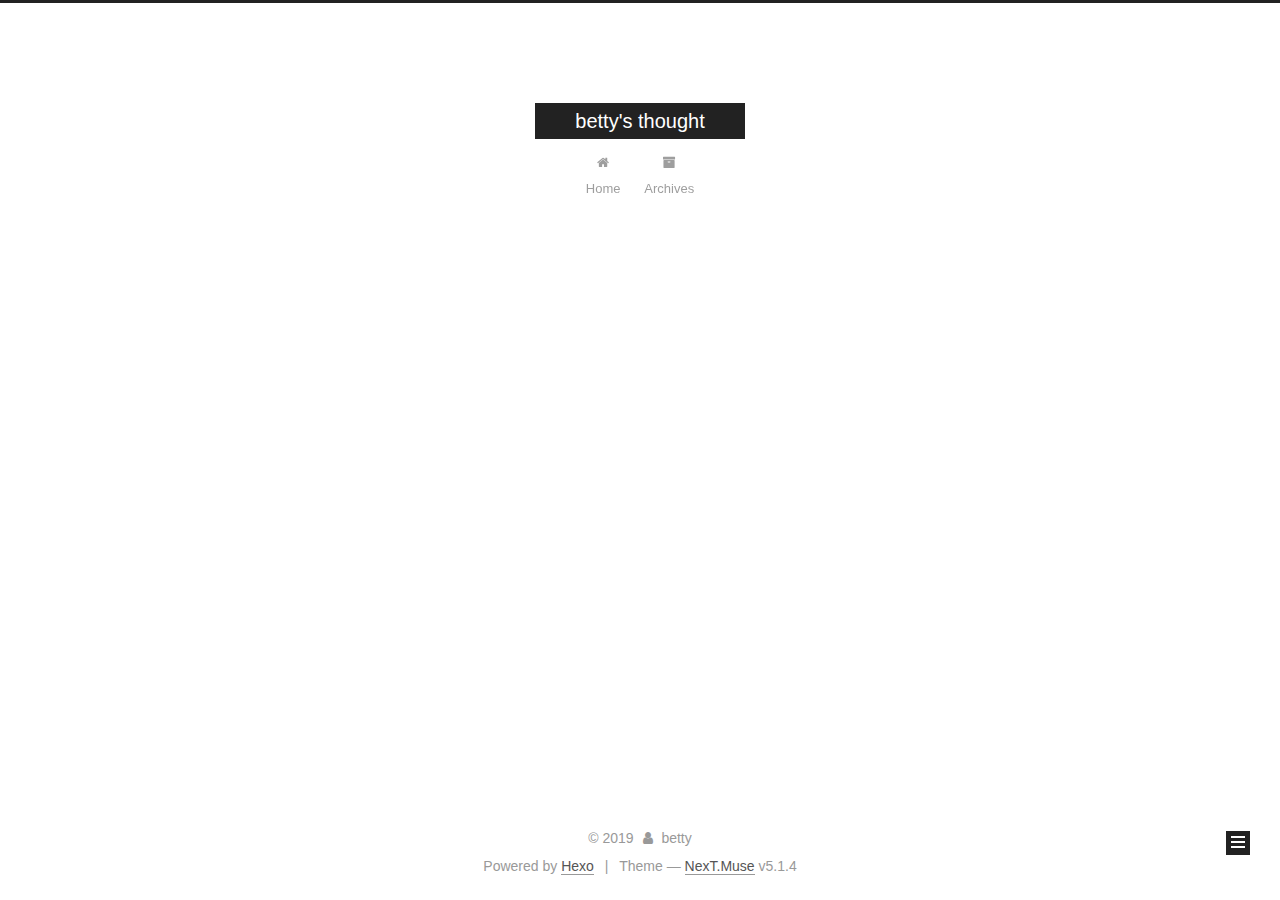
==== commit 3b703804: "Site updated: 2019-05-24 20:09:16" ====
--- a/archives/index.html
+++ b/archives/index.html
@@ -81,13 +81,13 @@
 
 <meta name="description" content="just some  interest">
 <meta property="og:type" content="website">
-<meta property="og:title" content="betty&#39;thought">
+<meta property="og:title" content="betty&#39;s thought">
 <meta property="og:url" content="http://yoursite.com/archives/index.html">
-<meta property="og:site_name" content="betty&#39;thought">
+<meta property="og:site_name" content="betty&#39;s thought">
 <meta property="og:description" content="just some  interest">
 <meta property="og:locale" content="default">
 <meta name="twitter:card" content="summary">
-<meta name="twitter:title" content="betty&#39;thought">
+<meta name="twitter:title" content="betty&#39;s thought">
 <meta name="twitter:description" content="just some  interest">
 
 
@@ -124,7 +124,7 @@
 
 
 
-  <title>Archive | betty'thought</title>
+  <title>Archive | betty's thought</title>
   
 
 
@@ -154,7 +154,7 @@
     <div class="custom-logo-site-title">
       <a href="/" class="brand" rel="start">
         <span class="logo-line-before"><i></i></span>
-        <span class="site-title">betty'thought</span>
+        <span class="site-title">betty's thought</span>
         <span class="logo-line-after"><i></i></span>
       </a>
     </div>
--- a/css/main.css
+++ b/css/main.css
@@ -1822,7 +1822,7 @@
   width: 4px;
   height: 4px;
   border-radius: 50%;
-  background: #82e528;
+  background: #ffcb04;
 }
 .links-of-blogroll {
   font-size: 13px;
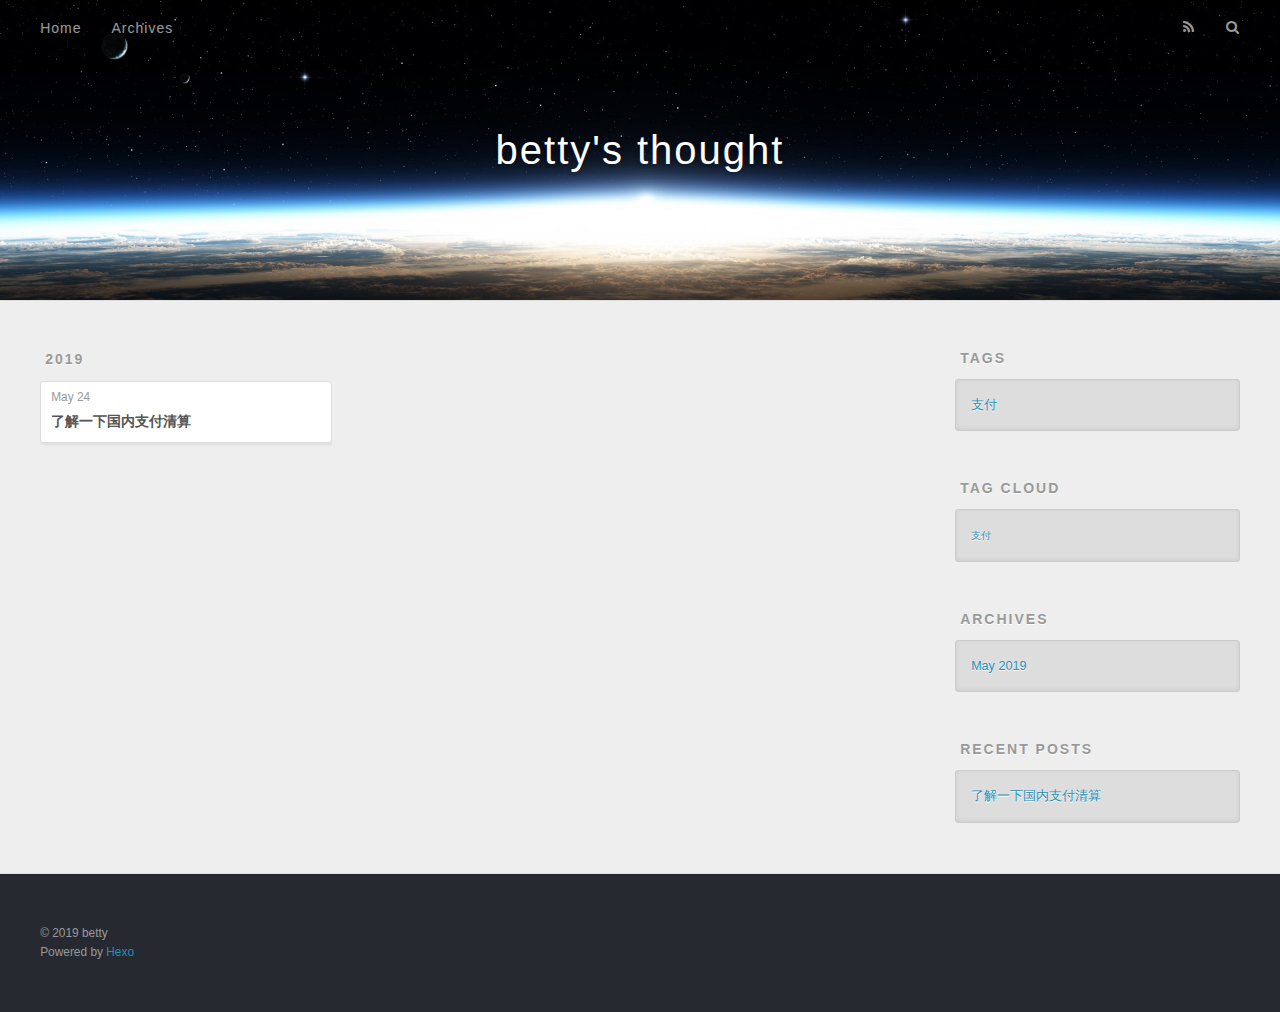
==== commit c160e3b9: "Site updated: 2019-05-24 20:27:18" ====
--- a/archives/index.html
+++ b/archives/index.html
@@ -1,85 +1,13 @@
 <!DOCTYPE html>
-
-
+<html>
+<head><meta name="generator" content="Hexo 3.8.0">
+  <meta charset="utf-8">
+  
 
   
-
-
-<html class="theme-next muse use-motion" lang>
-<head><meta name="generator" content="Hexo 3.8.0">
-  <meta charset="UTF-8">
-<meta http-equiv="X-UA-Compatible" content="IE=edge">
-<meta name="viewport" content="width=device-width, initial-scale=1, maximum-scale=1">
-<meta name="theme-color" content="#222">
-
-
-
-
-
-
-
-
-
-<meta http-equiv="Cache-Control" content="no-transform">
-<meta http-equiv="Cache-Control" content="no-siteapp">
-
-
-
-
-
-
-
-
-
-
-
-
-
-
-
-
-  
-  
-  <link href="/lib/fancybox/source/jquery.fancybox.css?v=2.1.5" rel="stylesheet" type="text/css">
-
-
-
-
-
-
-
-<link href="/lib/font-awesome/css/font-awesome.min.css?v=4.6.2" rel="stylesheet" type="text/css">
-
-<link href="/css/main.css?v=5.1.4" rel="stylesheet" type="text/css">
-
-
-  <link rel="apple-touch-icon" sizes="180x180" href="/images/apple-touch-icon-next.png?v=5.1.4">
-
-
-  <link rel="icon" type="image/png" sizes="32x32" href="/images/favicon-32x32-next.png?v=5.1.4">
-
-
-  <link rel="icon" type="image/png" sizes="16x16" href="/images/favicon-16x16-next.png?v=5.1.4">
-
-
-  <link rel="mask-icon" href="/images/logo.svg?v=5.1.4" color="#222">
-
-
-
-
-
-  <meta name="keywords" content="Hexo, NexT">
-
-
-
-
-
-
-
-
-
-
-<meta name="description" content="just some  interest">
+  <title>Archives | betty&#39;s thought</title>
+  <meta name="viewport" content="width=device-width, initial-scale=1, maximum-scale=1">
+  <meta name="description" content="just some  interest">
 <meta property="og:type" content="website">
 <meta property="og:title" content="betty&#39;s thought">
 <meta property="og:url" content="http://yoursite.com/archives/index.html">
@@ -89,499 +17,171 @@
 <meta name="twitter:card" content="summary">
 <meta name="twitter:title" content="betty&#39;s thought">
 <meta name="twitter:description" content="just some  interest">
+  
+    <link rel="alternate" href="/atom.xml" title="betty&#39;s thought" type="application/atom+xml">
+  
+  
+    <link rel="icon" href="/favicon.png">
+  
+  
+    <link href="//fonts.googleapis.com/css?family=Source+Code+Pro" rel="stylesheet" type="text/css">
+  
+  <link rel="stylesheet" href="/css/style.css">
+</head>
+</html>
+<body>
+  <div id="container">
+    <div id="wrap">
+      <header id="header">
+  <div id="banner"></div>
+  <div id="header-outer" class="outer">
+    <div id="header-title" class="inner">
+      <h1 id="logo-wrap">
+        <a href="/" id="logo">betty&#39;s thought</a>
+      </h1>
+      
+    </div>
+    <div id="header-inner" class="inner">
+      <nav id="main-nav">
+        <a id="main-nav-toggle" class="nav-icon"></a>
+        
+          <a class="main-nav-link" href="/">Home</a>
+        
+          <a class="main-nav-link" href="/archives">Archives</a>
+        
+      </nav>
+      <nav id="sub-nav">
+        
+          <a id="nav-rss-link" class="nav-icon" href="/atom.xml" title="RSS Feed"></a>
+        
+        <a id="nav-search-btn" class="nav-icon" title="Search"></a>
+      </nav>
+      <div id="search-form-wrap">
+        <form action="//google.com/search" method="get" accept-charset="UTF-8" class="search-form"><input type="search" name="q" class="search-form-input" placeholder="Search"><button type="submit" class="search-form-submit">&#xF002;</button><input type="hidden" name="sitesearch" value="http://yoursite.com"></form>
+      </div>
+    </div>
+  </div>
+</header>
+      <div class="outer">
+        <section id="main">
+  
+  
+    
+    
+      
+      
+      <section class="archives-wrap">
+        <div class="archive-year-wrap">
+          <a href="/archives/2019" class="archive-year">2019</a>
+        </div>
+        <div class="archives">
+    
+    <article class="archive-article archive-type-post">
+  <div class="archive-article-inner">
+    <header class="archive-article-header">
+      <a href="/2019/05/24/了解一下国内支付清算/" class="archive-article-date">
+  <time datetime="2019-05-24T12:21:08.000Z" itemprop="datePublished">May 24</time>
+</a>
+      
+  
+    <h1 itemprop="name">
+      <a class="archive-article-title" href="/2019/05/24/了解一下国内支付清算/">了解一下国内支付清算</a>
+    </h1>
+  
+
+    </header>
+  </div>
+</article>
+  
+  
+    </div></section>
+  
+
+
+</section>
+        
+          <aside id="sidebar">
+  
+    
+
+  
+    
+  <div class="widget-wrap">
+    <h3 class="widget-title">Tags</h3>
+    <div class="widget">
+      <ul class="tag-list"><li class="tag-list-item"><a class="tag-list-link" href="/tags/支付/">支付</a></li></ul>
+    </div>
+  </div>
+
+
+  
+    
+  <div class="widget-wrap">
+    <h3 class="widget-title">Tag Cloud</h3>
+    <div class="widget tagcloud">
+      <a href="/tags/支付/" style="font-size: 10px;">支付</a>
+    </div>
+  </div>
+
+  
+    
+  <div class="widget-wrap">
+    <h3 class="widget-title">Archives</h3>
+    <div class="widget">
+      <ul class="archive-list"><li class="archive-list-item"><a class="archive-list-link" href="/archives/2019/05/">May 2019</a></li></ul>
+    </div>
+  </div>
+
+
+  
+    
+  <div class="widget-wrap">
+    <h3 class="widget-title">Recent Posts</h3>
+    <div class="widget">
+      <ul>
+        
+          <li>
+            <a href="/2019/05/24/了解一下国内支付清算/">了解一下国内支付清算</a>
+          </li>
+        
+      </ul>
+    </div>
+  </div>
+
+  
+</aside>
+        
+      </div>
+      <footer id="footer">
+  
+  <div class="outer">
+    <div id="footer-info" class="inner">
+      &copy; 2019 betty<br>
+      Powered by <a href="http://hexo.io/" target="_blank">Hexo</a>
+    </div>
+  </div>
+</footer>
+    </div>
+    <nav id="mobile-nav">
+  
+    <a href="/" class="mobile-nav-link">Home</a>
+  
+    <a href="/archives" class="mobile-nav-link">Archives</a>
+  
+</nav>
+    
+
+<script src="//ajax.googleapis.com/ajax/libs/jquery/2.0.3/jquery.min.js"></script>
+
+
+  <link rel="stylesheet" href="/fancybox/jquery.fancybox.css">
+  <script src="/fancybox/jquery.fancybox.pack.js"></script>
+
+
+<script src="/js/script.js"></script>
 
 
 
-<script type="text/javascript" id="hexo.configurations">
-  var NexT = window.NexT || {};
-  var CONFIG = {
-    root: '/',
-    scheme: 'Muse',
-    version: '5.1.4',
-    sidebar: {"position":"left","display":"post","offset":12,"b2t":false,"scrollpercent":false,"onmobile":false},
-    fancybox: true,
-    tabs: true,
-    motion: {"enable":true,"async":false,"transition":{"post_block":"fadeIn","post_header":"slideDownIn","post_body":"slideDownIn","coll_header":"slideLeftIn","sidebar":"slideUpIn"}},
-    duoshuo: {
-      userId: '0',
-      author: 'Author'
-    },
-    algolia: {
-      applicationID: '',
-      apiKey: '',
-      indexName: '',
-      hits: {"per_page":10},
-      labels: {"input_placeholder":"Search for Posts","hits_empty":"We didn't find any results for the search: ${query}","hits_stats":"${hits} results found in ${time} ms"}
-    }
-  };
-</script>
-
-
-
-  <link rel="canonical" href="http://yoursite.com/archives/">
-
-
-
-
-
-  <title>Archive | betty's thought</title>
-  
-
-
-
-
-
-
-
-
-</head>
-
-<body itemscope itemtype="http://schema.org/WebPage" lang="default">
-
-  
-  
-    
-  
-
-  <div class="container sidebar-position-left page-archive">
-    <div class="headband"></div>
-
-    <header id="header" class="header" itemscope itemtype="http://schema.org/WPHeader">
-      <div class="header-inner"><div class="site-brand-wrapper">
-  <div class="site-meta ">
-    
-
-    <div class="custom-logo-site-title">
-      <a href="/" class="brand" rel="start">
-        <span class="logo-line-before"><i></i></span>
-        <span class="site-title">betty's thought</span>
-        <span class="logo-line-after"><i></i></span>
-      </a>
-    </div>
-      
-        <p class="site-subtitle"></p>
-      
   </div>
-
-  <div class="site-nav-toggle">
-    <button>
-      <span class="btn-bar"></span>
-      <span class="btn-bar"></span>
-      <span class="btn-bar"></span>
-    </button>
-  </div>
-</div>
-
-<nav class="site-nav">
-  
-
-  
-    <ul id="menu" class="menu">
-      
-        
-        <li class="menu-item menu-item-home">
-          <a href="/" rel="section">
-            
-              <i class="menu-item-icon fa fa-fw fa-home"></i> <br>
-            
-            Home
-          </a>
-        </li>
-      
-        
-        <li class="menu-item menu-item-archives">
-          <a href="/archives/" rel="section">
-            
-              <i class="menu-item-icon fa fa-fw fa-archive"></i> <br>
-            
-            Archives
-          </a>
-        </li>
-      
-
-      
-    </ul>
-  
-
-  
-</nav>
-
-
-
- </div>
-    </header>
-
-    <main id="main" class="main">
-      <div class="main-inner">
-        <div class="content-wrap">
-          <div id="content" class="content">
-            
-
-  
-  
-  
-  <div class="post-block archive">
-    <div id="posts" class="posts-collapse">
-      <span class="archive-move-on"></span>
-
-      <span class="archive-page-counter">
-        
-        
-        
-          
-        
-        Um..! 2 posts in total. Keep on posting.
-      </span>
-
-      
-
-        
-        
-        
-
-        
-          
-          <div class="collection-title">
-            <h1 class="archive-year" id="archive-year-2019">2019</h1>
-          </div>
-        
-        
-
-        
-
-  <article class="post post-type-normal" itemscope itemtype="http://schema.org/Article">
-    <header class="post-header">
-
-      <h2 class="post-title">
-        
-            <a class="post-title-link" href="/2019/05/24/first-page/" itemprop="url">
-              
-                <span itemprop="name">first_page</span>
-              
-            </a>
-        
-      </h2>
-
-      <div class="post-meta">
-        <time class="post-time" itemprop="dateCreated" datetime="2019-05-24T19:45:43+08:00" content="2019-05-24">
-          05-24
-        </time>
-      </div>
-
-    </header>
-  </article>
-
-
-
-      
-
-        
-        
-        
-
-        
-        
-
-        
-
-  <article class="post post-type-normal" itemscope itemtype="http://schema.org/Article">
-    <header class="post-header">
-
-      <h2 class="post-title">
-        
-            <a class="post-title-link" href="/2019/05/24/hello-world/" itemprop="url">
-              
-                <span itemprop="name">Hello World</span>
-              
-            </a>
-        
-      </h2>
-
-      <div class="post-meta">
-        <time class="post-time" itemprop="dateCreated" datetime="2019-05-24T19:35:47+08:00" content="2019-05-24">
-          05-24
-        </time>
-      </div>
-
-    </header>
-  </article>
-
-
-
-      
-
-    </div>
-  </div>
-  
-  
-  
-
-  
-
-
-
-          </div>
-          
-
-
-          
-
-        </div>
-        
-          
-  
-  <div class="sidebar-toggle">
-    <div class="sidebar-toggle-line-wrap">
-      <span class="sidebar-toggle-line sidebar-toggle-line-first"></span>
-      <span class="sidebar-toggle-line sidebar-toggle-line-middle"></span>
-      <span class="sidebar-toggle-line sidebar-toggle-line-last"></span>
-    </div>
-  </div>
-
-  <aside id="sidebar" class="sidebar">
-    
-    <div class="sidebar-inner">
-
-      
-
-      
-
-      <section class="site-overview-wrap sidebar-panel sidebar-panel-active">
-        <div class="site-overview">
-          <div class="site-author motion-element" itemprop="author" itemscope itemtype="http://schema.org/Person">
-            
-              <p class="site-author-name" itemprop="name">betty</p>
-              <p class="site-description motion-element" itemprop="description">just some  interest</p>
-          </div>
-
-          <nav class="site-state motion-element">
-
-            
-              <div class="site-state-item site-state-posts">
-              
-                <a href="/archives/">
-              
-                  <span class="site-state-item-count">2</span>
-                  <span class="site-state-item-name">posts</span>
-                </a>
-              </div>
-            
-
-            
-
-            
-
-          </nav>
-
-          
-
-          
-
-          
-          
-
-          
-          
-
-          
-
-        </div>
-      </section>
-
-      
-
-      
-
-    </div>
-  </aside>
-
-
-        
-      </div>
-    </main>
-
-    <footer id="footer" class="footer">
-      <div class="footer-inner">
-        <div class="copyright">&copy; <span itemprop="copyrightYear">2019</span>
-  <span class="with-love">
-    <i class="fa fa-user"></i>
-  </span>
-  <span class="author" itemprop="copyrightHolder">betty</span>
-
-  
-</div>
-
-
-  <div class="powered-by">Powered by <a class="theme-link" target="_blank" href="https://hexo.io">Hexo</a></div>
-
-
-
-  <span class="post-meta-divider">|</span>
-
-
-
-  <div class="theme-info">Theme &mdash; <a class="theme-link" target="_blank" href="https://github.com/iissnan/hexo-theme-next">NexT.Muse</a> v5.1.4</div>
-
-
-
-
-        
-
-
-
-
-
-
-
-        
-      </div>
-    </footer>
-
-    
-      <div class="back-to-top">
-        <i class="fa fa-arrow-up"></i>
-        
-      </div>
-    
-
-    
-
-  </div>
-
-  
-
-<script type="text/javascript">
-  if (Object.prototype.toString.call(window.Promise) !== '[object Function]') {
-    window.Promise = null;
-  }
-</script>
-
-
-
-
-
-
-
-
-
-  
-
-
-
-
-
-
-
-
-
-
-
-
-  
-  
-    <script type="text/javascript" src="/lib/jquery/index.js?v=2.1.3"></script>
-  
-
-  
-  
-    <script type="text/javascript" src="/lib/fastclick/lib/fastclick.min.js?v=1.0.6"></script>
-  
-
-  
-  
-    <script type="text/javascript" src="/lib/jquery_lazyload/jquery.lazyload.js?v=1.9.7"></script>
-  
-
-  
-  
-    <script type="text/javascript" src="/lib/velocity/velocity.min.js?v=1.2.1"></script>
-  
-
-  
-  
-    <script type="text/javascript" src="/lib/velocity/velocity.ui.min.js?v=1.2.1"></script>
-  
-
-  
-  
-    <script type="text/javascript" src="/lib/fancybox/source/jquery.fancybox.pack.js?v=2.1.5"></script>
-  
-
-
-  
-
-
-  <script type="text/javascript" src="/js/src/utils.js?v=5.1.4"></script>
-
-  <script type="text/javascript" src="/js/src/motion.js?v=5.1.4"></script>
-
-
-
-  
-  
-
-  
-
-  
-
-
-  <script type="text/javascript" src="/js/src/bootstrap.js?v=5.1.4"></script>
-
-
-
-  
-
-
-  
-
-
-
-
-	
-
-
-
-
-
-  
-
-
-
-
-
-  
-
-
-
-
-
-
-
-
-
-
-
-
-  
-
-
-
-
-
-  
-
-  
-
-  
-
-  
-  
-
-  
-
-  
-
-  
-
 </body>
-</html>
+</html>--- a/css/style.css
+++ b/css/style.css
@@ -0,0 +1,1374 @@
+body {
+  width: 100%;
+}
+body:before,
+body:after {
+  content: "";
+  display: table;
+}
+body:after {
+  clear: both;
+}
+html,
+body,
+div,
+span,
+applet,
+object,
+iframe,
+h1,
+h2,
+h3,
+h4,
+h5,
+h6,
+p,
+blockquote,
+pre,
+a,
+abbr,
+acronym,
+address,
+big,
+cite,
+code,
+del,
+dfn,
+em,
+img,
+ins,
+kbd,
+q,
+s,
+samp,
+small,
+strike,
+strong,
+sub,
+sup,
+tt,
+var,
+dl,
+dt,
+dd,
+ol,
+ul,
+li,
+fieldset,
+form,
+label,
+legend,
+table,
+caption,
+tbody,
+tfoot,
+thead,
+tr,
+th,
+td {
+  margin: 0;
+  padding: 0;
+  border: 0;
+  outline: 0;
+  font-weight: inherit;
+  font-style: inherit;
+  font-family: inherit;
+  font-size: 100%;
+  vertical-align: baseline;
+}
+body {
+  line-height: 1;
+  color: #000;
+  background: #fff;
+}
+ol,
+ul {
+  list-style: none;
+}
+table {
+  border-collapse: separate;
+  border-spacing: 0;
+  vertical-align: middle;
+}
+caption,
+th,
+td {
+  text-align: left;
+  font-weight: normal;
+  vertical-align: middle;
+}
+a img {
+  border: none;
+}
+input,
+button {
+  margin: 0;
+  padding: 0;
+}
+input::-moz-focus-inner,
+button::-moz-focus-inner {
+  border: 0;
+  padding: 0;
+}
+@font-face {
+  font-family: FontAwesome;
+  font-style: normal;
+  font-weight: normal;
+  src: url("fonts/fontawesome-webfont.eot?v=#4.0.3");
+  src: url("fonts/fontawesome-webfont.eot?#iefix&v=#4.0.3") format("embedded-opentype"), url("fonts/fontawesome-webfont.woff?v=#4.0.3") format("woff"), url("fonts/fontawesome-webfont.ttf?v=#4.0.3") format("truetype"), url("fonts/fontawesome-webfont.svg#fontawesomeregular?v=#4.0.3") format("svg");
+}
+html,
+body,
+#container {
+  height: 100%;
+}
+body {
+  background: #eee;
+  font: 14px -apple-system, BlinkMacSystemFont, "Segoe UI", "Roboto", "Oxygen", "Ubuntu", "Cantarell", "Fira Sans", "Droid Sans", "Helvetica Neue", sans-serif;
+  -webkit-text-size-adjust: 100%;
+}
+.outer {
+  max-width: 1220px;
+  margin: 0 auto;
+  padding: 0 20px;
+}
+.outer:before,
+.outer:after {
+  content: "";
+  display: table;
+}
+.outer:after {
+  clear: both;
+}
+.inner {
+  display: inline;
+  float: left;
+  width: 98.33333333333333%;
+  margin: 0 0.833333333333333%;
+}
+.left,
+.alignleft {
+  float: left;
+}
+.right,
+.alignright {
+  float: right;
+}
+.clear {
+  clear: both;
+}
+#container {
+  position: relative;
+}
+.mobile-nav-on {
+  overflow: hidden;
+}
+#wrap {
+  height: 100%;
+  width: 100%;
+  position: absolute;
+  top: 0;
+  left: 0;
+  -webkit-transition: 0.2s ease-out;
+  -moz-transition: 0.2s ease-out;
+  -ms-transition: 0.2s ease-out;
+  transition: 0.2s ease-out;
+  z-index: 1;
+  background: #eee;
+}
+.mobile-nav-on #wrap {
+  left: 280px;
+}
+@media screen and (min-width: 768px) {
+  #main {
+    display: inline;
+    float: left;
+    width: 73.33333333333333%;
+    margin: 0 0.833333333333333%;
+  }
+}
+.article-date,
+.article-category-link,
+.archive-year,
+.widget-title {
+  text-decoration: none;
+  text-transform: uppercase;
+  letter-spacing: 2px;
+  color: #999;
+  margin-bottom: 1em;
+  margin-left: 5px;
+  line-height: 1em;
+  text-shadow: 0 1px #fff;
+  font-weight: bold;
+}
+.article-inner,
+.archive-article-inner {
+  background: #fff;
+  -webkit-box-shadow: 1px 2px 3px #ddd;
+  box-shadow: 1px 2px 3px #ddd;
+  border: 1px solid #ddd;
+  border-radius: 3px;
+}
+.article-entry h1,
+.widget h1 {
+  font-size: 2em;
+}
+.article-entry h2,
+.widget h2 {
+  font-size: 1.5em;
+}
+.article-entry h3,
+.widget h3 {
+  font-size: 1.3em;
+}
+.article-entry h4,
+.widget h4 {
+  font-size: 1.2em;
+}
+.article-entry h5,
+.widget h5 {
+  font-size: 1em;
+}
+.article-entry h6,
+.widget h6 {
+  font-size: 1em;
+  color: #999;
+}
+.article-entry hr,
+.widget hr {
+  border: 1px dashed #ddd;
+}
+.article-entry strong,
+.widget strong {
+  font-weight: bold;
+}
+.article-entry em,
+.widget em,
+.article-entry cite,
+.widget cite {
+  font-style: italic;
+}
+.article-entry sup,
+.widget sup,
+.article-entry sub,
+.widget sub {
+  font-size: 0.75em;
+  line-height: 0;
+  position: relative;
+  vertical-align: baseline;
+}
+.article-entry sup,
+.widget sup {
+  top: -0.5em;
+}
+.article-entry sub,
+.widget sub {
+  bottom: -0.2em;
+}
+.article-entry small,
+.widget small {
+  font-size: 0.85em;
+}
+.article-entry acronym,
+.widget acronym,
+.article-entry abbr,
+.widget abbr {
+  border-bottom: 1px dotted;
+}
+.article-entry ul,
+.widget ul,
+.article-entry ol,
+.widget ol,
+.article-entry dl,
+.widget dl {
+  margin: 0 20px;
+  line-height: 1.6em;
+}
+.article-entry ul ul,
+.widget ul ul,
+.article-entry ol ul,
+.widget ol ul,
+.article-entry ul ol,
+.widget ul ol,
+.article-entry ol ol,
+.widget ol ol {
+  margin-top: 0;
+  margin-bottom: 0;
+}
+.article-entry ul,
+.widget ul {
+  list-style: disc;
+}
+.article-entry ol,
+.widget ol {
+  list-style: decimal;
+}
+.article-entry dt,
+.widget dt {
+  font-weight: bold;
+}
+#header {
+  height: 300px;
+  position: relative;
+  border-bottom: 1px solid #ddd;
+}
+#header:before,
+#header:after {
+  content: "";
+  position: absolute;
+  left: 0;
+  right: 0;
+  height: 40px;
+}
+#header:before {
+  top: 0;
+  background: -webkit-linear-gradient(rgba(0,0,0,0.2), transparent);
+  background: -moz-linear-gradient(rgba(0,0,0,0.2), transparent);
+  background: -ms-linear-gradient(rgba(0,0,0,0.2), transparent);
+  background: linear-gradient(rgba(0,0,0,0.2), transparent);
+}
+#header:after {
+  bottom: 0;
+  background: -webkit-linear-gradient(transparent, rgba(0,0,0,0.2));
+  background: -moz-linear-gradient(transparent, rgba(0,0,0,0.2));
+  background: -ms-linear-gradient(transparent, rgba(0,0,0,0.2));
+  background: linear-gradient(transparent, rgba(0,0,0,0.2));
+}
+#header-outer {
+  height: 100%;
+  position: relative;
+}
+#header-inner {
+  position: relative;
+  overflow: hidden;
+}
+#banner {
+  position: absolute;
+  top: 0;
+  left: 0;
+  width: 100%;
+  height: 100%;
+  background: url("images/banner.jpg") center #000;
+  -webkit-background-size: cover;
+  -moz-background-size: cover;
+  background-size: cover;
+  z-index: -1;
+}
+#header-title {
+  text-align: center;
+  height: 40px;
+  position: absolute;
+  top: 50%;
+  left: 0;
+  margin-top: -20px;
+}
+#logo,
+#subtitle {
+  text-decoration: none;
+  color: #fff;
+  font-weight: 300;
+  text-shadow: 0 1px 4px rgba(0,0,0,0.3);
+}
+#logo {
+  font-size: 40px;
+  line-height: 40px;
+  letter-spacing: 2px;
+}
+#subtitle {
+  font-size: 16px;
+  line-height: 16px;
+  letter-spacing: 1px;
+}
+#subtitle-wrap {
+  margin-top: 16px;
+}
+#main-nav {
+  float: left;
+  margin-left: -15px;
+}
+.nav-icon,
+.main-nav-link {
+  float: left;
+  color: #fff;
+  opacity: 0.6;
+  text-decoration: none;
+  text-shadow: 0 1px rgba(0,0,0,0.2);
+  -webkit-transition: opacity 0.2s;
+  -moz-transition: opacity 0.2s;
+  -ms-transition: opacity 0.2s;
+  transition: opacity 0.2s;
+  display: block;
+  padding: 20px 15px;
+}
+.nav-icon:hover,
+.main-nav-link:hover {
+  opacity: 1;
+}
+.nav-icon {
+  font-family: FontAwesome;
+  text-align: center;
+  font-size: 14px;
+  width: 14px;
+  height: 14px;
+  padding: 20px 15px;
+  position: relative;
+  cursor: pointer;
+}
+.main-nav-link {
+  font-weight: 300;
+  letter-spacing: 1px;
+}
+@media screen and (max-width: 479px) {
+  .main-nav-link {
+    display: none;
+  }
+}
+#main-nav-toggle {
+  display: none;
+}
+#main-nav-toggle:before {
+  content: "\f0c9";
+}
+@media screen and (max-width: 479px) {
+  #main-nav-toggle {
+    display: block;
+  }
+}
+#sub-nav {
+  float: right;
+  margin-right: -15px;
+}
+#nav-rss-link:before {
+  content: "\f09e";
+}
+#nav-search-btn:before {
+  content: "\f002";
+}
+#search-form-wrap {
+  position: absolute;
+  top: 15px;
+  width: 150px;
+  height: 30px;
+  right: -150px;
+  opacity: 0;
+  -webkit-transition: 0.2s ease-out;
+  -moz-transition: 0.2s ease-out;
+  -ms-transition: 0.2s ease-out;
+  transition: 0.2s ease-out;
+}
+#search-form-wrap.on {
+  opacity: 1;
+  right: 0;
+}
+@media screen and (max-width: 479px) {
+  #search-form-wrap {
+    width: 100%;
+    right: -100%;
+  }
+}
+.search-form {
+  position: absolute;
+  top: 0;
+  left: 0;
+  right: 0;
+  background: #fff;
+  padding: 5px 15px;
+  border-radius: 15px;
+  -webkit-box-shadow: 0 0 10px rgba(0,0,0,0.3);
+  box-shadow: 0 0 10px rgba(0,0,0,0.3);
+}
+.search-form-input {
+  border: none;
+  background: none;
+  color: #555;
+  width: 100%;
+  font: 13px -apple-system, BlinkMacSystemFont, "Segoe UI", "Roboto", "Oxygen", "Ubuntu", "Cantarell", "Fira Sans", "Droid Sans", "Helvetica Neue", sans-serif;
+  outline: none;
+}
+.search-form-input::-webkit-search-results-decoration,
+.search-form-input::-webkit-search-cancel-button {
+  -webkit-appearance: none;
+}
+.search-form-submit {
+  position: absolute;
+  top: 50%;
+  right: 10px;
+  margin-top: -7px;
+  font: 13px FontAwesome;
+  border: none;
+  background: none;
+  color: #bbb;
+  cursor: pointer;
+}
+.search-form-submit:hover,
+.search-form-submit:focus {
+  color: #777;
+}
+.article {
+  margin: 50px 0;
+}
+.article-inner {
+  overflow: hidden;
+}
+.article-meta:before,
+.article-meta:after {
+  content: "";
+  display: table;
+}
+.article-meta:after {
+  clear: both;
+}
+.article-date {
+  float: left;
+}
+.article-category {
+  float: left;
+  line-height: 1em;
+  color: #ccc;
+  text-shadow: 0 1px #fff;
+  margin-left: 8px;
+}
+.article-category:before {
+  content: "\2022";
+}
+.article-category-link {
+  margin: 0 12px 1em;
+}
+.article-header {
+  padding: 20px 20px 0;
+}
+.article-title {
+  text-decoration: none;
+  font-size: 2em;
+  font-weight: bold;
+  color: #555;
+  line-height: 1.1em;
+  -webkit-transition: color 0.2s;
+  -moz-transition: color 0.2s;
+  -ms-transition: color 0.2s;
+  transition: color 0.2s;
+}
+a.article-title:hover {
+  color: #258fb8;
+}
+.article-entry {
+  color: #555;
+  padding: 0 20px;
+}
+.article-entry:before,
+.article-entry:after {
+  content: "";
+  display: table;
+}
+.article-entry:after {
+  clear: both;
+}
+.article-entry p,
+.article-entry table {
+  line-height: 1.6em;
+  margin: 1.6em 0;
+}
+.article-entry h1,
+.article-entry h2,
+.article-entry h3,
+.article-entry h4,
+.article-entry h5,
+.article-entry h6 {
+  font-weight: bold;
+}
+.article-entry h1,
+.article-entry h2,
+.article-entry h3,
+.article-entry h4,
+.article-entry h5,
+.article-entry h6 {
+  line-height: 1.1em;
+  margin: 1.1em 0;
+}
+.article-entry a {
+  color: #258fb8;
+  text-decoration: none;
+}
+.article-entry a:hover {
+  text-decoration: underline;
+}
+.article-entry ul,
+.article-entry ol,
+.article-entry dl {
+  margin-top: 1.6em;
+  margin-bottom: 1.6em;
+}
+.article-entry img,
+.article-entry video {
+  max-width: 100%;
+  height: auto;
+  display: block;
+  margin: auto;
+}
+.article-entry iframe {
+  border: none;
+}
+.article-entry table {
+  width: 100%;
+  border-collapse: collapse;
+  border-spacing: 0;
+}
+.article-entry th {
+  font-weight: bold;
+  border-bottom: 3px solid #ddd;
+  padding-bottom: 0.5em;
+}
+.article-entry td {
+  border-bottom: 1px solid #ddd;
+  padding: 10px 0;
+}
+.article-entry blockquote {
+  font-family: Georgia, "Times New Roman", serif;
+  font-size: 1.4em;
+  margin: 1.6em 20px;
+  text-align: center;
+}
+.article-entry blockquote footer {
+  font-size: 14px;
+  margin: 1.6em 0;
+  font-family: -apple-system, BlinkMacSystemFont, "Segoe UI", "Roboto", "Oxygen", "Ubuntu", "Cantarell", "Fira Sans", "Droid Sans", "Helvetica Neue", sans-serif;
+}
+.article-entry blockquote footer cite:before {
+  content: "—";
+  padding: 0 0.5em;
+}
+.article-entry .pullquote {
+  text-align: left;
+  width: 45%;
+  margin: 0;
+}
+.article-entry .pullquote.left {
+  margin-left: 0.5em;
+  margin-right: 1em;
+}
+.article-entry .pullquote.right {
+  margin-right: 0.5em;
+  margin-left: 1em;
+}
+.article-entry .caption {
+  color: #999;
+  display: block;
+  font-size: 0.9em;
+  margin-top: 0.5em;
+  position: relative;
+  text-align: center;
+}
+.article-entry .video-container {
+  position: relative;
+  padding-top: 56.25%;
+  height: 0;
+  overflow: hidden;
+}
+.article-entry .video-container iframe,
+.article-entry .video-container object,
+.article-entry .video-container embed {
+  position: absolute;
+  top: 0;
+  left: 0;
+  width: 100%;
+  height: 100%;
+  margin-top: 0;
+}
+.article-more-link a {
+  display: inline-block;
+  line-height: 1em;
+  padding: 6px 15px;
+  border-radius: 15px;
+  background: #eee;
+  color: #999;
+  text-shadow: 0 1px #fff;
+  text-decoration: none;
+}
+.article-more-link a:hover {
+  background: #258fb8;
+  color: #fff;
+  text-decoration: none;
+  text-shadow: 0 1px #1e7293;
+}
+.article-footer {
+  font-size: 0.85em;
+  line-height: 1.6em;
+  border-top: 1px solid #ddd;
+  padding-top: 1.6em;
+  margin: 0 20px 20px;
+}
+.article-footer:before,
+.article-footer:after {
+  content: "";
+  display: table;
+}
+.article-footer:after {
+  clear: both;
+}
+.article-footer a {
+  color: #999;
+  text-decoration: none;
+}
+.article-footer a:hover {
+  color: #555;
+}
+.article-tag-list-item {
+  float: left;
+  margin-right: 10px;
+}
+.article-tag-list-link:before {
+  content: "#";
+}
+.article-comment-link {
+  float: right;
+}
+.article-comment-link:before {
+  content: "\f075";
+  font-family: FontAwesome;
+  padding-right: 8px;
+}
+.article-share-link {
+  cursor: pointer;
+  float: right;
+  margin-left: 20px;
+}
+.article-share-link:before {
+  content: "\f064";
+  font-family: FontAwesome;
+  padding-right: 6px;
+}
+#article-nav {
+  position: relative;
+}
+#article-nav:before,
+#article-nav:after {
+  content: "";
+  display: table;
+}
+#article-nav:after {
+  clear: both;
+}
+@media screen and (min-width: 768px) {
+  #article-nav {
+    margin: 50px 0;
+  }
+  #article-nav:before {
+    width: 8px;
+    height: 8px;
+    position: absolute;
+    top: 50%;
+    left: 50%;
+    margin-top: -4px;
+    margin-left: -4px;
+    content: "";
+    border-radius: 50%;
+    background: #ddd;
+    -webkit-box-shadow: 0 1px 2px #fff;
+    box-shadow: 0 1px 2px #fff;
+  }
+}
+.article-nav-link-wrap {
+  text-decoration: none;
+  text-shadow: 0 1px #fff;
+  color: #999;
+  -webkit-box-sizing: border-box;
+  -moz-box-sizing: border-box;
+  box-sizing: border-box;
+  margin-top: 50px;
+  text-align: center;
+  display: block;
+}
+.article-nav-link-wrap:hover {
+  color: #555;
+}
+@media screen and (min-width: 768px) {
+  .article-nav-link-wrap {
+    width: 50%;
+    margin-top: 0;
+  }
+}
+@media screen and (min-width: 768px) {
+  #article-nav-newer {
+    float: left;
+    text-align: right;
+    padding-right: 20px;
+  }
+}
+@media screen and (min-width: 768px) {
+  #article-nav-older {
+    float: right;
+    text-align: left;
+    padding-left: 20px;
+  }
+}
+.article-nav-caption {
+  text-transform: uppercase;
+  letter-spacing: 2px;
+  color: #ddd;
+  line-height: 1em;
+  font-weight: bold;
+}
+#article-nav-newer .article-nav-caption {
+  margin-right: -2px;
+}
+.article-nav-title {
+  font-size: 0.85em;
+  line-height: 1.6em;
+  margin-top: 0.5em;
+}
+.article-share-box {
+  position: absolute;
+  display: none;
+  background: #fff;
+  -webkit-box-shadow: 1px 2px 10px rgba(0,0,0,0.2);
+  box-shadow: 1px 2px 10px rgba(0,0,0,0.2);
+  border-radius: 3px;
+  margin-left: -145px;
+  overflow: hidden;
+  z-index: 1;
+}
+.article-share-box.on {
+  display: block;
+}
+.article-share-input {
+  width: 100%;
+  background: none;
+  -webkit-box-sizing: border-box;
+  -moz-box-sizing: border-box;
+  box-sizing: border-box;
+  font: 14px -apple-system, BlinkMacSystemFont, "Segoe UI", "Roboto", "Oxygen", "Ubuntu", "Cantarell", "Fira Sans", "Droid Sans", "Helvetica Neue", sans-serif;
+  padding: 0 15px;
+  color: #555;
+  outline: none;
+  border: 1px solid #ddd;
+  border-radius: 3px 3px 0 0;
+  height: 36px;
+  line-height: 36px;
+}
+.article-share-links {
+  background: #eee;
+}
+.article-share-links:before,
+.article-share-links:after {
+  content: "";
+  display: table;
+}
+.article-share-links:after {
+  clear: both;
+}
+.article-share-twitter,
+.article-share-facebook,
+.article-share-pinterest,
+.article-share-google {
+  width: 50px;
+  height: 36px;
+  display: block;
+  float: left;
+  position: relative;
+  color: #999;
+  text-shadow: 0 1px #fff;
+}
+.article-share-twitter:before,
+.article-share-facebook:before,
+.article-share-pinterest:before,
+.article-share-google:before {
+  font-size: 20px;
+  font-family: FontAwesome;
+  width: 20px;
+  height: 20px;
+  position: absolute;
+  top: 50%;
+  left: 50%;
+  margin-top: -10px;
+  margin-left: -10px;
+  text-align: center;
+}
+.article-share-twitter:hover,
+.article-share-facebook:hover,
+.article-share-pinterest:hover,
+.article-share-google:hover {
+  color: #fff;
+}
+.article-share-twitter:before {
+  content: "\f099";
+}
+.article-share-twitter:hover {
+  background: #00aced;
+  text-shadow: 0 1px #008abe;
+}
+.article-share-facebook:before {
+  content: "\f09a";
+}
+.article-share-facebook:hover {
+  background: #3b5998;
+  text-shadow: 0 1px #2f477a;
+}
+.article-share-pinterest:before {
+  content: "\f0d2";
+}
+.article-share-pinterest:hover {
+  background: #cb2027;
+  text-shadow: 0 1px #a21a1f;
+}
+.article-share-google:before {
+  content: "\f0d5";
+}
+.article-share-google:hover {
+  background: #dd4b39;
+  text-shadow: 0 1px #be3221;
+}
+.article-gallery {
+  background: #000;
+  position: relative;
+}
+.article-gallery-photos {
+  position: relative;
+  overflow: hidden;
+}
+.article-gallery-img {
+  display: none;
+  max-width: 100%;
+}
+.article-gallery-img:first-child {
+  display: block;
+}
+.article-gallery-img.loaded {
+  position: absolute;
+  display: block;
+}
+.article-gallery-img img {
+  display: block;
+  max-width: 100%;
+  margin: 0 auto;
+}
+#comments {
+  background: #fff;
+  -webkit-box-shadow: 1px 2px 3px #ddd;
+  box-shadow: 1px 2px 3px #ddd;
+  padding: 20px;
+  border: 1px solid #ddd;
+  border-radius: 3px;
+  margin: 50px 0;
+}
+#comments a {
+  color: #258fb8;
+}
+.archives-wrap {
+  margin: 50px 0;
+}
+.archives:before,
+.archives:after {
+  content: "";
+  display: table;
+}
+.archives:after {
+  clear: both;
+}
+.archive-year-wrap {
+  margin-bottom: 1em;
+}
+.archives {
+  -webkit-column-gap: 10px;
+  -moz-column-gap: 10px;
+  column-gap: 10px;
+}
+@media screen and (min-width: 480px) and (max-width: 767px) {
+  .archives {
+    -webkit-column-count: 2;
+    -moz-column-count: 2;
+    column-count: 2;
+  }
+}
+@media screen and (min-width: 768px) {
+  .archives {
+    -webkit-column-count: 3;
+    -moz-column-count: 3;
+    column-count: 3;
+  }
+}
+.archive-article {
+  -webkit-column-break-inside: avoid;
+  page-break-inside: avoid;
+  overflow: hidden;
+  break-inside: avoid-column;
+}
+.archive-article-inner {
+  padding: 10px;
+  margin-bottom: 15px;
+}
+.archive-article-title {
+  text-decoration: none;
+  font-weight: bold;
+  color: #555;
+  -webkit-transition: color 0.2s;
+  -moz-transition: color 0.2s;
+  -ms-transition: color 0.2s;
+  transition: color 0.2s;
+  line-height: 1.6em;
+}
+.archive-article-title:hover {
+  color: #258fb8;
+}
+.archive-article-footer {
+  margin-top: 1em;
+}
+.archive-article-date {
+  color: #999;
+  text-decoration: none;
+  font-size: 0.85em;
+  line-height: 1em;
+  margin-bottom: 0.5em;
+  display: block;
+}
+#page-nav {
+  margin: 50px auto;
+  background: #fff;
+  -webkit-box-shadow: 1px 2px 3px #ddd;
+  box-shadow: 1px 2px 3px #ddd;
+  border: 1px solid #ddd;
+  border-radius: 3px;
+  text-align: center;
+  color: #999;
+  overflow: hidden;
+}
+#page-nav:before,
+#page-nav:after {
+  content: "";
+  display: table;
+}
+#page-nav:after {
+  clear: both;
+}
+#page-nav a,
+#page-nav span {
+  padding: 10px 20px;
+  line-height: 1;
+  height: 2ex;
+}
+#page-nav a {
+  color: #999;
+  text-decoration: none;
+}
+#page-nav a:hover {
+  background: #999;
+  color: #fff;
+}
+#page-nav .prev {
+  float: left;
+}
+#page-nav .next {
+  float: right;
+}
+#page-nav .page-number {
+  display: inline-block;
+}
+@media screen and (max-width: 479px) {
+  #page-nav .page-number {
+    display: none;
+  }
+}
+#page-nav .current {
+  color: #555;
+  font-weight: bold;
+}
+#page-nav .space {
+  color: #ddd;
+}
+#footer {
+  background: #262a30;
+  padding: 50px 0;
+  border-top: 1px solid #ddd;
+  color: #999;
+}
+#footer a {
+  color: #258fb8;
+  text-decoration: none;
+}
+#footer a:hover {
+  text-decoration: underline;
+}
+#footer-info {
+  line-height: 1.6em;
+  font-size: 0.85em;
+}
+.article-entry pre,
+.article-entry .highlight {
+  background: #2d2d2d;
+  margin: 0 -20px;
+  padding: 15px 20px;
+  border-style: solid;
+  border-color: #ddd;
+  border-width: 1px 0;
+  overflow: auto;
+  color: #ccc;
+  line-height: 22.400000000000002px;
+}
+.article-entry .highlight .gutter pre,
+.article-entry .gist .gist-file .gist-data .line-numbers {
+  color: #666;
+  font-size: 0.85em;
+}
+.article-entry pre,
+.article-entry code {
+  font-family: "Source Code Pro", Consolas, Monaco, Menlo, Consolas, monospace;
+}
+.article-entry code {
+  background: #eee;
+  text-shadow: 0 1px #fff;
+  padding: 0 0.3em;
+}
+.article-entry pre code {
+  background: none;
+  text-shadow: none;
+  padding: 0;
+}
+.article-entry .highlight pre {
+  border: none;
+  margin: 0;
+  padding: 0;
+}
+.article-entry .highlight table {
+  margin: 0;
+  width: auto;
+}
+.article-entry .highlight td {
+  border: none;
+  padding: 0;
+}
+.article-entry .highlight figcaption {
+  font-size: 0.85em;
+  color: #999;
+  line-height: 1em;
+  margin-bottom: 1em;
+}
+.article-entry .highlight figcaption:before,
+.article-entry .highlight figcaption:after {
+  content: "";
+  display: table;
+}
+.article-entry .highlight figcaption:after {
+  clear: both;
+}
+.article-entry .highlight figcaption a {
+  float: right;
+}
+.article-entry .highlight .gutter pre {
+  text-align: right;
+  padding-right: 20px;
+}
+.article-entry .highlight .line {
+  height: 22.400000000000002px;
+}
+.article-entry .highlight .line.marked {
+  background: #515151;
+}
+.article-entry .gist {
+  margin: 0 -20px;
+  border-style: solid;
+  border-color: #ddd;
+  border-width: 1px 0;
+  background: #2d2d2d;
+  padding: 15px 20px 15px 0;
+}
+.article-entry .gist .gist-file {
+  border: none;
+  font-family: "Source Code Pro", Consolas, Monaco, Menlo, Consolas, monospace;
+  margin: 0;
+}
+.article-entry .gist .gist-file .gist-data {
+  background: none;
+  border: none;
+}
+.article-entry .gist .gist-file .gist-data .line-numbers {
+  background: none;
+  border: none;
+  padding: 0 20px 0 0;
+}
+.article-entry .gist .gist-file .gist-data .line-data {
+  padding: 0 !important;
+}
+.article-entry .gist .gist-file .highlight {
+  margin: 0;
+  padding: 0;
+  border: none;
+}
+.article-entry .gist .gist-file .gist-meta {
+  background: #2d2d2d;
+  color: #999;
+  font: 0.85em -apple-system, BlinkMacSystemFont, "Segoe UI", "Roboto", "Oxygen", "Ubuntu", "Cantarell", "Fira Sans", "Droid Sans", "Helvetica Neue", sans-serif;
+  text-shadow: 0 0;
+  padding: 0;
+  margin-top: 1em;
+  margin-left: 20px;
+}
+.article-entry .gist .gist-file .gist-meta a {
+  color: #258fb8;
+  font-weight: normal;
+}
+.article-entry .gist .gist-file .gist-meta a:hover {
+  text-decoration: underline;
+}
+pre .comment,
+pre .title {
+  color: #999;
+}
+pre .variable,
+pre .attribute,
+pre .tag,
+pre .regexp,
+pre .ruby .constant,
+pre .xml .tag .title,
+pre .xml .pi,
+pre .xml .doctype,
+pre .html .doctype,
+pre .css .id,
+pre .css .class,
+pre .css .pseudo {
+  color: #f2777a;
+}
+pre .number,
+pre .preprocessor,
+pre .built_in,
+pre .literal,
+pre .params,
+pre .constant {
+  color: #f99157;
+}
+pre .class,
+pre .ruby .class .title,
+pre .css .rules .attribute {
+  color: #9c9;
+}
+pre .string,
+pre .value,
+pre .inheritance,
+pre .header,
+pre .ruby .symbol,
+pre .xml .cdata {
+  color: #9c9;
+}
+pre .css .hexcolor {
+  color: #6cc;
+}
+pre .function,
+pre .python .decorator,
+pre .python .title,
+pre .ruby .function .title,
+pre .ruby .title .keyword,
+pre .perl .sub,
+pre .javascript .title,
+pre .coffeescript .title {
+  color: #69c;
+}
+pre .keyword,
+pre .javascript .function {
+  color: #c9c;
+}
+@media screen and (max-width: 479px) {
+  #mobile-nav {
+    position: absolute;
+    top: 0;
+    left: 0;
+    width: 280px;
+    height: 100%;
+    background: #191919;
+    border-right: 1px solid #fff;
+  }
+}
+@media screen and (max-width: 479px) {
+  .mobile-nav-link {
+    display: block;
+    color: #999;
+    text-decoration: none;
+    padding: 15px 20px;
+    font-weight: bold;
+  }
+  .mobile-nav-link:hover {
+    color: #fff;
+  }
+}
+@media screen and (min-width: 768px) {
+  #sidebar {
+    display: inline;
+    float: left;
+    width: 23.333333333333332%;
+    margin: 0 0.833333333333333%;
+  }
+}
+.widget-wrap {
+  margin: 50px 0;
+}
+.widget {
+  color: #777;
+  text-shadow: 0 1px #fff;
+  background: #ddd;
+  -webkit-box-shadow: 0 -1px 4px #ccc inset;
+  box-shadow: 0 -1px 4px #ccc inset;
+  border: 1px solid #ccc;
+  padding: 15px;
+  border-radius: 3px;
+}
+.widget a {
+  color: #258fb8;
+  text-decoration: none;
+}
+.widget a:hover {
+  text-decoration: underline;
+}
+.widget ul ul,
+.widget ol ul,
+.widget dl ul,
+.widget ul ol,
+.widget ol ol,
+.widget dl ol,
+.widget ul dl,
+.widget ol dl,
+.widget dl dl {
+  margin-left: 15px;
+  list-style: disc;
+}
+.widget {
+  line-height: 1.6em;
+  word-wrap: break-word;
+  font-size: 0.9em;
+}
+.widget ul,
+.widget ol {
+  list-style: none;
+  margin: 0;
+}
+.widget ul ul,
+.widget ol ul,
+.widget ul ol,
+.widget ol ol {
+  margin: 0 20px;
+}
+.widget ul ul,
+.widget ol ul {
+  list-style: disc;
+}
+.widget ul ol,
+.widget ol ol {
+  list-style: decimal;
+}
+.category-list-count,
+.tag-list-count,
+.archive-list-count {
+  padding-left: 5px;
+  color: #999;
+  font-size: 0.85em;
+}
+.category-list-count:before,
+.tag-list-count:before,
+.archive-list-count:before {
+  content: "(";
+}
+.category-list-count:after,
+.tag-list-count:after,
+.archive-list-count:after {
+  content: ")";
+}
+.tagcloud a {
+  margin-right: 5px;
+  display: inline-block;
+}
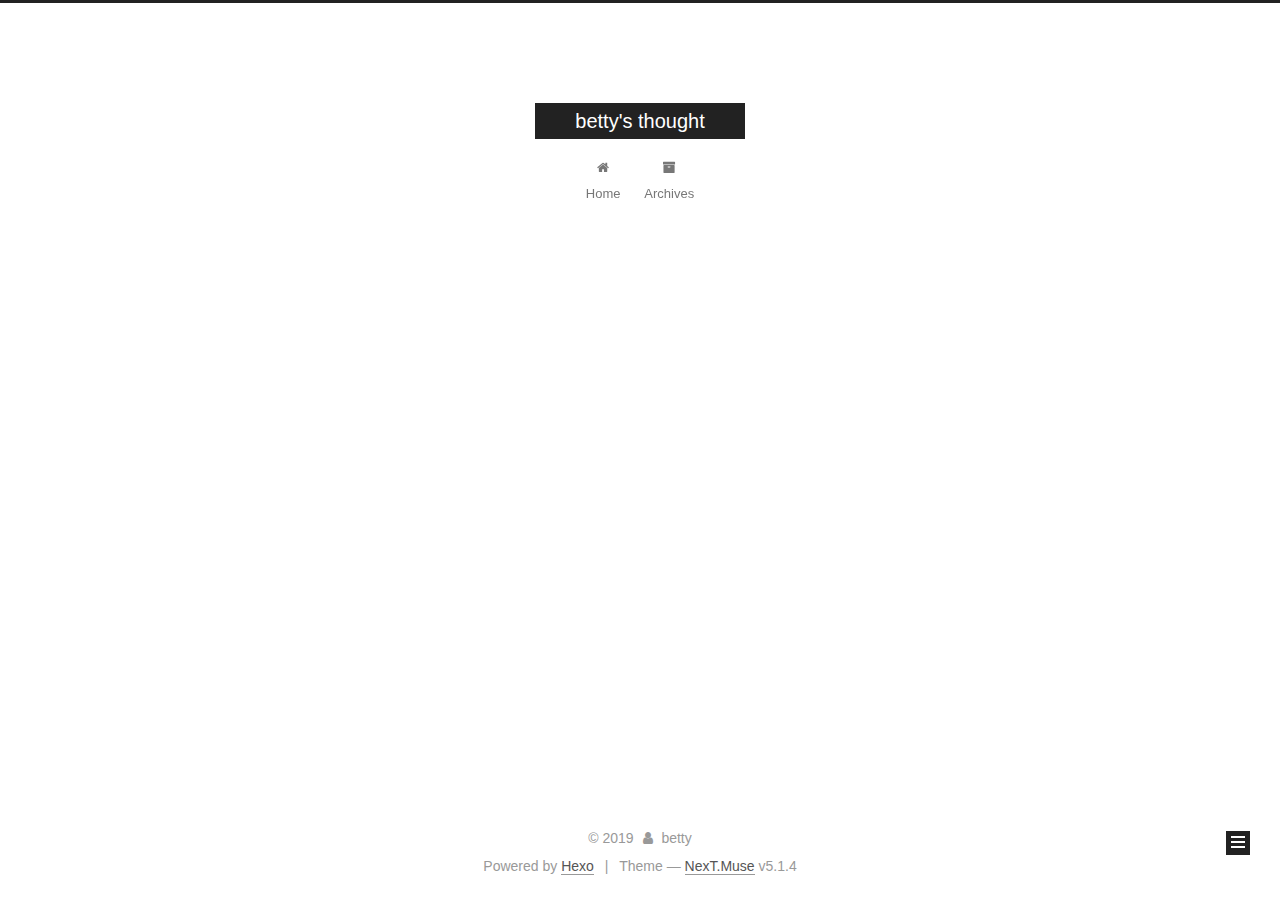
==== commit 9aa9e913: "Site updated: 2019-05-24 20:32:39" ====
--- a/archives/index.html
+++ b/archives/index.html
@@ -1,13 +1,85 @@
 <!DOCTYPE html>
-<html>
+
+
+
+  
+
+
+<html class="theme-next muse use-motion" lang>
 <head><meta name="generator" content="Hexo 3.8.0">
-  <meta charset="utf-8">
-  
-
-  
-  <title>Archives | betty&#39;s thought</title>
-  <meta name="viewport" content="width=device-width, initial-scale=1, maximum-scale=1">
-  <meta name="description" content="just some  interest">
+  <meta charset="UTF-8">
+<meta http-equiv="X-UA-Compatible" content="IE=edge">
+<meta name="viewport" content="width=device-width, initial-scale=1, maximum-scale=1">
+<meta name="theme-color" content="#222">
+
+
+
+
+
+
+
+
+
+<meta http-equiv="Cache-Control" content="no-transform">
+<meta http-equiv="Cache-Control" content="no-siteapp">
+
+
+
+
+
+
+
+
+
+
+
+
+
+
+
+
+  
+  
+  <link href="/lib/fancybox/source/jquery.fancybox.css?v=2.1.5" rel="stylesheet" type="text/css">
+
+
+
+
+
+
+
+<link href="/lib/font-awesome/css/font-awesome.min.css?v=4.6.2" rel="stylesheet" type="text/css">
+
+<link href="/css/main.css?v=5.1.4" rel="stylesheet" type="text/css">
+
+
+  <link rel="apple-touch-icon" sizes="180x180" href="/images/apple-touch-icon-next.png?v=5.1.4">
+
+
+  <link rel="icon" type="image/png" sizes="32x32" href="/images/favicon-32x32-next.png?v=5.1.4">
+
+
+  <link rel="icon" type="image/png" sizes="16x16" href="/images/favicon-16x16-next.png?v=5.1.4">
+
+
+  <link rel="mask-icon" href="/images/logo.svg?v=5.1.4" color="#222">
+
+
+
+
+
+  <meta name="keywords" content="Hexo, NexT">
+
+
+
+
+
+
+
+
+
+
+<meta name="description" content="just some  interest">
 <meta property="og:type" content="website">
 <meta property="og:title" content="betty&#39;s thought">
 <meta property="og:url" content="http://yoursite.com/archives/index.html">
@@ -17,171 +89,473 @@
 <meta name="twitter:card" content="summary">
 <meta name="twitter:title" content="betty&#39;s thought">
 <meta name="twitter:description" content="just some  interest">
-  
-    <link rel="alternate" href="/atom.xml" title="betty&#39;s thought" type="application/atom+xml">
-  
-  
-    <link rel="icon" href="/favicon.png">
-  
-  
-    <link href="//fonts.googleapis.com/css?family=Source+Code+Pro" rel="stylesheet" type="text/css">
-  
-  <link rel="stylesheet" href="/css/style.css">
+
+
+
+<script type="text/javascript" id="hexo.configurations">
+  var NexT = window.NexT || {};
+  var CONFIG = {
+    root: '/',
+    scheme: 'Muse',
+    version: '5.1.4',
+    sidebar: {"position":"left","display":"post","offset":12,"b2t":false,"scrollpercent":false,"onmobile":false},
+    fancybox: true,
+    tabs: true,
+    motion: {"enable":true,"async":false,"transition":{"post_block":"fadeIn","post_header":"slideDownIn","post_body":"slideDownIn","coll_header":"slideLeftIn","sidebar":"slideUpIn"}},
+    duoshuo: {
+      userId: '0',
+      author: 'Author'
+    },
+    algolia: {
+      applicationID: '',
+      apiKey: '',
+      indexName: '',
+      hits: {"per_page":10},
+      labels: {"input_placeholder":"Search for Posts","hits_empty":"We didn't find any results for the search: ${query}","hits_stats":"${hits} results found in ${time} ms"}
+    }
+  };
+</script>
+
+
+
+  <link rel="canonical" href="http://yoursite.com/archives/">
+
+
+
+
+
+  <title>Archive | betty's thought</title>
+  
+
+
+
+
+
+
+
+
 </head>
-</html>
-<body>
-  <div id="container">
-    <div id="wrap">
-      <header id="header">
-  <div id="banner"></div>
-  <div id="header-outer" class="outer">
-    <div id="header-title" class="inner">
-      <h1 id="logo-wrap">
-        <a href="/" id="logo">betty&#39;s thought</a>
-      </h1>
-      
+
+<body itemscope itemtype="http://schema.org/WebPage" lang="default">
+
+  
+  
+    
+  
+
+  <div class="container sidebar-position-left page-archive">
+    <div class="headband"></div>
+
+    <header id="header" class="header" itemscope itemtype="http://schema.org/WPHeader">
+      <div class="header-inner"><div class="site-brand-wrapper">
+  <div class="site-meta ">
+    
+
+    <div class="custom-logo-site-title">
+      <a href="/" class="brand" rel="start">
+        <span class="logo-line-before"><i></i></span>
+        <span class="site-title">betty's thought</span>
+        <span class="logo-line-after"><i></i></span>
+      </a>
     </div>
-    <div id="header-inner" class="inner">
-      <nav id="main-nav">
-        <a id="main-nav-toggle" class="nav-icon"></a>
-        
-          <a class="main-nav-link" href="/">Home</a>
-        
-          <a class="main-nav-link" href="/archives">Archives</a>
-        
-      </nav>
-      <nav id="sub-nav">
-        
-          <a id="nav-rss-link" class="nav-icon" href="/atom.xml" title="RSS Feed"></a>
-        
-        <a id="nav-search-btn" class="nav-icon" title="Search"></a>
-      </nav>
-      <div id="search-form-wrap">
-        <form action="//google.com/search" method="get" accept-charset="UTF-8" class="search-form"><input type="search" name="q" class="search-form-input" placeholder="Search"><button type="submit" class="search-form-submit">&#xF002;</button><input type="hidden" name="sitesearch" value="http://yoursite.com"></form>
+      
+        <p class="site-subtitle"></p>
+      
+  </div>
+
+  <div class="site-nav-toggle">
+    <button>
+      <span class="btn-bar"></span>
+      <span class="btn-bar"></span>
+      <span class="btn-bar"></span>
+    </button>
+  </div>
+</div>
+
+<nav class="site-nav">
+  
+
+  
+    <ul id="menu" class="menu">
+      
+        
+        <li class="menu-item menu-item-home">
+          <a href="/" rel="section">
+            
+              <i class="menu-item-icon fa fa-fw fa-home"></i> <br>
+            
+            Home
+          </a>
+        </li>
+      
+        
+        <li class="menu-item menu-item-archives">
+          <a href="/archives/" rel="section">
+            
+              <i class="menu-item-icon fa fa-fw fa-archive"></i> <br>
+            
+            Archives
+          </a>
+        </li>
+      
+
+      
+    </ul>
+  
+
+  
+</nav>
+
+
+
+ </div>
+    </header>
+
+    <main id="main" class="main">
+      <div class="main-inner">
+        <div class="content-wrap">
+          <div id="content" class="content">
+            
+
+  
+  
+  
+  <div class="post-block archive">
+    <div id="posts" class="posts-collapse">
+      <span class="archive-move-on"></span>
+
+      <span class="archive-page-counter">
+        
+        
+        
+          
+        
+        Um..! 1 post. Keep on posting.
+      </span>
+
+      
+
+        
+        
+        
+
+        
+          
+          <div class="collection-title">
+            <h1 class="archive-year" id="archive-year-2019">2019</h1>
+          </div>
+        
+        
+
+        
+
+  <article class="post post-type-normal" itemscope itemtype="http://schema.org/Article">
+    <header class="post-header">
+
+      <h2 class="post-title">
+        
+            <a class="post-title-link" href="/2019/05/24/了解一下国内支付清算/" itemprop="url">
+              
+                <span itemprop="name">了解一下国内支付清算</span>
+              
+            </a>
+        
+      </h2>
+
+      <div class="post-meta">
+        <time class="post-time" itemprop="dateCreated" datetime="2019-05-24T20:21:08+08:00" content="2019-05-24">
+          05-24
+        </time>
       </div>
+
+    </header>
+  </article>
+
+
+
+      
+
     </div>
   </div>
-</header>
-      <div class="outer">
-        <section id="main">
-  
-  
-    
-    
-      
-      
-      <section class="archives-wrap">
-        <div class="archive-year-wrap">
-          <a href="/archives/2019" class="archive-year">2019</a>
+  
+  
+  
+
+  
+
+
+
+          </div>
+          
+
+
+          
+
         </div>
-        <div class="archives">
-    
-    <article class="archive-article archive-type-post">
-  <div class="archive-article-inner">
-    <header class="archive-article-header">
-      <a href="/2019/05/24/了解一下国内支付清算/" class="archive-article-date">
-  <time datetime="2019-05-24T12:21:08.000Z" itemprop="datePublished">May 24</time>
-</a>
-      
-  
-    <h1 itemprop="name">
-      <a class="archive-article-title" href="/2019/05/24/了解一下国内支付清算/">了解一下国内支付清算</a>
-    </h1>
-  
-
-    </header>
-  </div>
-</article>
-  
-  
-    </div></section>
-  
-
-
-</section>
-        
-          <aside id="sidebar">
-  
-    
-
-  
-    
-  <div class="widget-wrap">
-    <h3 class="widget-title">Tags</h3>
-    <div class="widget">
-      <ul class="tag-list"><li class="tag-list-item"><a class="tag-list-link" href="/tags/支付/">支付</a></li></ul>
+        
+          
+  
+  <div class="sidebar-toggle">
+    <div class="sidebar-toggle-line-wrap">
+      <span class="sidebar-toggle-line sidebar-toggle-line-first"></span>
+      <span class="sidebar-toggle-line sidebar-toggle-line-middle"></span>
+      <span class="sidebar-toggle-line sidebar-toggle-line-last"></span>
     </div>
   </div>
 
-
-  
+  <aside id="sidebar" class="sidebar">
     
-  <div class="widget-wrap">
-    <h3 class="widget-title">Tag Cloud</h3>
-    <div class="widget tagcloud">
-      <a href="/tags/支付/" style="font-size: 10px;">支付</a>
+    <div class="sidebar-inner">
+
+      
+
+      
+
+      <section class="site-overview-wrap sidebar-panel sidebar-panel-active">
+        <div class="site-overview">
+          <div class="site-author motion-element" itemprop="author" itemscope itemtype="http://schema.org/Person">
+            
+              <p class="site-author-name" itemprop="name">betty</p>
+              <p class="site-description motion-element" itemprop="description">just some  interest</p>
+          </div>
+
+          <nav class="site-state motion-element">
+
+            
+              <div class="site-state-item site-state-posts">
+              
+                <a href="/archives/">
+              
+                  <span class="site-state-item-count">1</span>
+                  <span class="site-state-item-name">posts</span>
+                </a>
+              </div>
+            
+
+            
+
+            
+              
+              
+              <div class="site-state-item site-state-tags">
+                
+                  <span class="site-state-item-count">1</span>
+                  <span class="site-state-item-name">tags</span>
+                
+              </div>
+            
+
+          </nav>
+
+          
+
+          
+
+          
+          
+
+          
+          
+
+          
+
+        </div>
+      </section>
+
+      
+
+      
+
     </div>
+  </aside>
+
+
+        
+      </div>
+    </main>
+
+    <footer id="footer" class="footer">
+      <div class="footer-inner">
+        <div class="copyright">&copy; <span itemprop="copyrightYear">2019</span>
+  <span class="with-love">
+    <i class="fa fa-user"></i>
+  </span>
+  <span class="author" itemprop="copyrightHolder">betty</span>
+
+  
+</div>
+
+
+  <div class="powered-by">Powered by <a class="theme-link" target="_blank" href="https://hexo.io">Hexo</a></div>
+
+
+
+  <span class="post-meta-divider">|</span>
+
+
+
+  <div class="theme-info">Theme &mdash; <a class="theme-link" target="_blank" href="https://github.com/iissnan/hexo-theme-next">NexT.Muse</a> v5.1.4</div>
+
+
+
+
+        
+
+
+
+
+
+
+
+        
+      </div>
+    </footer>
+
+    
+      <div class="back-to-top">
+        <i class="fa fa-arrow-up"></i>
+        
+      </div>
+    
+
+    
+
   </div>
 
   
-    
-  <div class="widget-wrap">
-    <h3 class="widget-title">Archives</h3>
-    <div class="widget">
-      <ul class="archive-list"><li class="archive-list-item"><a class="archive-list-link" href="/archives/2019/05/">May 2019</a></li></ul>
-    </div>
-  </div>
-
-
-  
-    
-  <div class="widget-wrap">
-    <h3 class="widget-title">Recent Posts</h3>
-    <div class="widget">
-      <ul>
-        
-          <li>
-            <a href="/2019/05/24/了解一下国内支付清算/">了解一下国内支付清算</a>
-          </li>
-        
-      </ul>
-    </div>
-  </div>
-
-  
-</aside>
-        
-      </div>
-      <footer id="footer">
-  
-  <div class="outer">
-    <div id="footer-info" class="inner">
-      &copy; 2019 betty<br>
-      Powered by <a href="http://hexo.io/" target="_blank">Hexo</a>
-    </div>
-  </div>
-</footer>
-    </div>
-    <nav id="mobile-nav">
-  
-    <a href="/" class="mobile-nav-link">Home</a>
-  
-    <a href="/archives" class="mobile-nav-link">Archives</a>
-  
-</nav>
-    
-
-<script src="//ajax.googleapis.com/ajax/libs/jquery/2.0.3/jquery.min.js"></script>
-
-
-  <link rel="stylesheet" href="/fancybox/jquery.fancybox.css">
-  <script src="/fancybox/jquery.fancybox.pack.js"></script>
-
-
-<script src="/js/script.js"></script>
-
-
-
-  </div>
+
+<script type="text/javascript">
+  if (Object.prototype.toString.call(window.Promise) !== '[object Function]') {
+    window.Promise = null;
+  }
+</script>
+
+
+
+
+
+
+
+
+
+  
+
+
+
+
+
+
+
+
+
+
+
+
+  
+  
+    <script type="text/javascript" src="/lib/jquery/index.js?v=2.1.3"></script>
+  
+
+  
+  
+    <script type="text/javascript" src="/lib/fastclick/lib/fastclick.min.js?v=1.0.6"></script>
+  
+
+  
+  
+    <script type="text/javascript" src="/lib/jquery_lazyload/jquery.lazyload.js?v=1.9.7"></script>
+  
+
+  
+  
+    <script type="text/javascript" src="/lib/velocity/velocity.min.js?v=1.2.1"></script>
+  
+
+  
+  
+    <script type="text/javascript" src="/lib/velocity/velocity.ui.min.js?v=1.2.1"></script>
+  
+
+  
+  
+    <script type="text/javascript" src="/lib/fancybox/source/jquery.fancybox.pack.js?v=2.1.5"></script>
+  
+
+
+  
+
+
+  <script type="text/javascript" src="/js/src/utils.js?v=5.1.4"></script>
+
+  <script type="text/javascript" src="/js/src/motion.js?v=5.1.4"></script>
+
+
+
+  
+  
+
+  
+
+  
+
+
+  <script type="text/javascript" src="/js/src/bootstrap.js?v=5.1.4"></script>
+
+
+
+  
+
+
+  
+
+
+
+
+	
+
+
+
+
+
+  
+
+
+
+
+
+  
+
+
+
+
+
+
+
+
+
+
+
+
+  
+
+
+
+
+
+  
+
+  
+
+  
+
+  
+  
+
+  
+
+  
+
+  
+
 </body>
-</html>+</html>
--- a/css/main.css
+++ b/css/main.css
@@ -0,0 +1,2662 @@
+/* normalize.css v3.0.2 | MIT License | git.io/normalize */
+html {
+  font-family: sans-serif; /* 1 */
+  -ms-text-size-adjust: 100%; /* 2 */
+  -webkit-text-size-adjust: 100%; /* 2 */
+}
+body {
+  margin: 0;
+}
+article,
+aside,
+details,
+figcaption,
+figure,
+footer,
+header,
+hgroup,
+main,
+menu,
+nav,
+section,
+summary {
+  display: block;
+}
+audio,
+canvas,
+progress,
+video {
+  display: inline-block; /* 1 */
+  vertical-align: baseline; /* 2 */
+}
+audio:not([controls]) {
+  display: none;
+  height: 0;
+}
+[hidden],
+template {
+  display: none;
+}
+a {
+  background-color: transparent;
+}
+a:active,
+a:hover {
+  outline: 0;
+}
+abbr[title] {
+  border-bottom: 1px dotted;
+}
+b,
+strong {
+  font-weight: bold;
+}
+dfn {
+  font-style: italic;
+}
+h1 {
+  font-size: 2em;
+  margin: 0.67em 0;
+}
+mark {
+  background: #ff0;
+  color: #000;
+}
+small {
+  font-size: 80%;
+}
+sub,
+sup {
+  font-size: 75%;
+  line-height: 0;
+  position: relative;
+  vertical-align: baseline;
+}
+sup {
+  top: -0.5em;
+}
+sub {
+  bottom: -0.25em;
+}
+img {
+  border: 0;
+}
+svg:not(:root) {
+  overflow: hidden;
+}
+figure {
+  margin: 1em 40px;
+}
+hr {
+  -moz-box-sizing: content-box;
+  box-sizing: content-box;
+  height: 0;
+}
+pre {
+  overflow: auto;
+}
+code,
+kbd,
+pre,
+samp {
+  font-family: monospace, monospace;
+  font-size: 1em;
+}
+button,
+input,
+optgroup,
+select,
+textarea {
+  color: inherit; /* 1 */
+  font: inherit; /* 2 */
+  margin: 0; /* 3 */
+}
+button {
+  overflow: visible;
+}
+button,
+select {
+  text-transform: none;
+}
+button,
+html input[type="button"],
+input[type="reset"],
+input[type="submit"] {
+  -webkit-appearance: button; /* 2 */
+  cursor: pointer; /* 3 */
+}
+button[disabled],
+html input[disabled] {
+  cursor: default;
+}
+button::-moz-focus-inner,
+input::-moz-focus-inner {
+  border: 0;
+  padding: 0;
+}
+input {
+  line-height: normal;
+}
+input[type="checkbox"],
+input[type="radio"] {
+  box-sizing: border-box; /* 1 */
+  padding: 0; /* 2 */
+}
+input[type="number"]::-webkit-inner-spin-button,
+input[type="number"]::-webkit-outer-spin-button {
+  height: auto;
+}
+input[type="search"] {
+  -webkit-appearance: textfield; /* 1 */
+  -moz-box-sizing: content-box;
+  -webkit-box-sizing: content-box; /* 2 */
+  box-sizing: content-box;
+}
+input[type="search"]::-webkit-search-cancel-button,
+input[type="search"]::-webkit-search-decoration {
+  -webkit-appearance: none;
+}
+fieldset {
+  border: 1px solid #c0c0c0;
+  margin: 0 2px;
+  padding: 0.35em 0.625em 0.75em;
+}
+legend {
+  border: 0; /* 1 */
+  padding: 0; /* 2 */
+}
+textarea {
+  overflow: auto;
+}
+optgroup {
+  font-weight: bold;
+}
+table {
+  border-collapse: collapse;
+  border-spacing: 0;
+}
+td,
+th {
+  padding: 0;
+}
+::selection {
+  background: #262a30;
+  color: #fff;
+}
+body {
+  position: relative;
+  font-family: 'Lato', "PingFang SC", "Microsoft YaHei", sans-serif;
+  font-size: 14px;
+  line-height: 2;
+  color: #555;
+  background: #fff;
+}
+@media (max-width: 767px) {
+  body {
+    padding-right: 0 !important;
+  }
+}
+@media (min-width: 768px) and (max-width: 991px) {
+  body {
+    padding-right: 0 !important;
+  }
+}
+@media (min-width: 1600px) {
+  body {
+    font-size: 16px;
+  }
+}
+h1,
+h2,
+h3,
+h4,
+h5,
+h6 {
+  margin: 0;
+  padding: 0;
+  font-weight: bold;
+  line-height: 1.5;
+  font-family: 'Lato', "PingFang SC", "Microsoft YaHei", sans-serif;
+}
+h2,
+h3,
+h4,
+h5,
+h6 {
+  margin: 20px 0 15px;
+}
+h1 {
+  font-size: 22px;
+}
+@media (max-width: 767px) {
+  h1 {
+    font-size: 18px;
+  }
+}
+h2 {
+  font-size: 20px;
+}
+@media (max-width: 767px) {
+  h2 {
+    font-size: 16px;
+  }
+}
+h3 {
+  font-size: 18px;
+}
+@media (max-width: 767px) {
+  h3 {
+    font-size: 14px;
+  }
+}
+h4 {
+  font-size: 16px;
+}
+@media (max-width: 767px) {
+  h4 {
+    font-size: 12px;
+  }
+}
+h5 {
+  font-size: 14px;
+}
+@media (max-width: 767px) {
+  h5 {
+    font-size: 10px;
+  }
+}
+h6 {
+  font-size: 12px;
+}
+@media (max-width: 767px) {
+  h6 {
+    font-size: 8px;
+  }
+}
+p {
+  margin: 0 0 20px 0;
+}
+a {
+  color: #555;
+  text-decoration: none;
+  outline: none;
+  border-bottom: 1px solid #999;
+  word-wrap: break-word;
+}
+a:hover {
+  color: #222;
+  border-bottom-color: #222;
+}
+blockquote {
+  margin: 0;
+  padding: 0;
+}
+img {
+  display: block;
+  margin: auto;
+  max-width: 100%;
+  height: auto;
+}
+hr {
+  margin: 40px 0;
+  height: 3px;
+  border: none;
+  background-color: #ddd;
+  background-image: repeating-linear-gradient(-45deg, #fff, #fff 4px, transparent 4px, transparent 8px);
+}
+blockquote {
+  padding: 0 15px;
+  color: #666;
+  border-left: 4px solid #ddd;
+}
+blockquote cite::before {
+  content: "-";
+  padding: 0 5px;
+}
+dt {
+  font-weight: 700;
+}
+dd {
+  margin: 0;
+  padding: 0;
+}
+kbd {
+  border: 1px solid #ccc;
+  border-radius: 0.2em;
+  box-shadow: 0.1em 0.1em 0.2em rgba(0,0,0,0.1);
+  background-color: #f9f9f9;
+  font-family: inherit;
+  background-image: -webkit-linear-gradient(top, #eee, #fff, #eee);
+  padding: 0.1em 0.3em;
+  white-space: nowrap;
+}
+.text-left {
+  text-align: left;
+}
+.text-center {
+  text-align: center;
+}
+.text-right {
+  text-align: right;
+}
+.text-justify {
+  text-align: justify;
+}
+.text-nowrap {
+  white-space: nowrap;
+}
+.text-lowercase {
+  text-transform: lowercase;
+}
+.text-uppercase {
+  text-transform: uppercase;
+}
+.text-capitalize {
+  text-transform: capitalize;
+}
+.center-block {
+  display: block;
+  margin-left: auto;
+  margin-right: auto;
+}
+.clearfix:before,
+.clearfix:after {
+  content: " ";
+  display: table;
+}
+.clearfix:after {
+  clear: both;
+}
+.pullquote {
+  width: 45%;
+}
+.pullquote.left {
+  float: left;
+  margin-left: 5px;
+  margin-right: 10px;
+}
+.pullquote.right {
+  float: right;
+  margin-left: 10px;
+  margin-right: 5px;
+}
+.affix.affix.affix {
+  position: fixed;
+}
+.translation {
+  margin-top: -20px;
+  font-size: 14px;
+  color: #999;
+}
+.scrollbar-measure {
+  width: 100px;
+  height: 100px;
+  overflow: scroll;
+  position: absolute;
+  top: -9999px;
+}
+.use-motion .motion-element {
+  opacity: 0;
+}
+table {
+  margin: 20px 0;
+  width: 100%;
+  border-collapse: collapse;
+  border-spacing: 0;
+  border: 1px solid #ddd;
+  font-size: 14px;
+  table-layout: fixed;
+  word-wrap: break-all;
+}
+table>tbody>tr:nth-of-type(odd) {
+  background-color: #f9f9f9;
+}
+table>tbody>tr:hover {
+  background-color: #f5f5f5;
+}
+caption,
+th,
+td {
+  padding: 8px;
+  text-align: left;
+  vertical-align: middle;
+  font-weight: normal;
+}
+th,
+td {
+  border-bottom: 3px solid #ddd;
+  border-right: 1px solid #eee;
+}
+th {
+  padding-bottom: 10px;
+  font-weight: 700;
+}
+td {
+  border-bottom-width: 1px;
+}
+html,
+body {
+  height: 100%;
+}
+.container {
+  position: relative;
+  min-height: 100%;
+}
+.header-inner {
+  margin: 0 auto;
+  padding: 100px 0 70px;
+  width: 700px;
+}
+@media (min-width: 1600px) {
+  .container .header-inner {
+    width: 900px;
+  }
+}
+.main {
+  padding-bottom: 150px;
+}
+.main-inner {
+  margin: 0 auto;
+  width: 700px;
+}
+@media (min-width: 1600px) {
+  .container .main-inner {
+    width: 900px;
+  }
+}
+.footer {
+  position: absolute;
+  left: 0;
+  bottom: 0;
+  width: 100%;
+  min-height: 50px;
+}
+.footer-inner {
+  box-sizing: border-box;
+  margin: 20px auto;
+  width: 700px;
+}
+@media (min-width: 1600px) {
+  .container .footer-inner {
+    width: 900px;
+  }
+}
+pre,
+.highlight {
+  overflow: auto;
+  margin: 20px 0;
+  padding: 0;
+  font-size: 13px;
+  color: #4d4d4c;
+  background: #f7f7f7;
+  line-height: 1.6;
+}
+pre,
+code {
+  font-family: consolas, Menlo, "PingFang SC", "Microsoft YaHei", monospace;
+}
+code {
+  padding: 2px 4px;
+  word-wrap: break-word;
+  color: #555;
+  background: #eee;
+  border-radius: 3px;
+  font-size: 13px;
+}
+pre {
+  padding: 10px;
+}
+pre code {
+  padding: 0;
+  color: #4d4d4c;
+  background: none;
+  text-shadow: none;
+}
+.highlight {
+  border-radius: 1px;
+}
+.highlight pre {
+  border: none;
+  margin: 0;
+  padding: 10px 0;
+}
+.highlight table {
+  margin: 0;
+  width: auto;
+  border: none;
+}
+.highlight td {
+  border: none;
+  padding: 0;
+}
+.highlight figcaption {
+  font-size: 1em;
+  color: #4d4d4c;
+  line-height: 1em;
+  margin-bottom: 1em;
+}
+.highlight figcaption:before,
+.highlight figcaption:after {
+  content: " ";
+  display: table;
+}
+.highlight figcaption:after {
+  clear: both;
+}
+.highlight figcaption a {
+  float: right;
+  color: #4d4d4c;
+}
+.highlight figcaption a:hover {
+  border-bottom-color: #4d4d4c;
+}
+.highlight .gutter pre {
+  padding-left: 10px;
+  padding-right: 10px;
+  color: #869194;
+  text-align: right;
+  background-color: #eff2f3;
+}
+.highlight .code pre {
+  width: 100%;
+  padding-left: 10px;
+  padding-right: 10px;
+  background-color: #f7f7f7;
+}
+.highlight .line {
+  height: 20px;
+}
+.gutter {
+  -webkit-user-select: none;
+  -moz-user-select: none;
+  -ms-user-select: none;
+  user-select: none;
+}
+.gist table {
+  width: auto;
+}
+.gist table td {
+  border: none;
+}
+pre .deletion {
+  background: #fdd;
+}
+pre .addition {
+  background: #dfd;
+}
+pre .meta {
+  color: #8959a8;
+}
+pre .comment {
+  color: #8e908c;
+}
+pre .variable,
+pre .attribute,
+pre .tag,
+pre .regexp,
+pre .ruby .constant,
+pre .xml .tag .title,
+pre .xml .pi,
+pre .xml .doctype,
+pre .html .doctype,
+pre .css .id,
+pre .css .class,
+pre .css .pseudo {
+  color: #c82829;
+}
+pre .number,
+pre .preprocessor,
+pre .built_in,
+pre .literal,
+pre .params,
+pre .constant,
+pre .command {
+  color: #f5871f;
+}
+pre .ruby .class .title,
+pre .css .rules .attribute,
+pre .string,
+pre .value,
+pre .inheritance,
+pre .header,
+pre .ruby .symbol,
+pre .xml .cdata,
+pre .special,
+pre .number,
+pre .formula {
+  color: #718c00;
+}
+pre .title,
+pre .css .hexcolor {
+  color: #3e999f;
+}
+pre .function,
+pre .python .decorator,
+pre .python .title,
+pre .ruby .function .title,
+pre .ruby .title .keyword,
+pre .perl .sub,
+pre .javascript .title,
+pre .coffeescript .title {
+  color: #4271ae;
+}
+pre .keyword,
+pre .javascript .function {
+  color: #8959a8;
+}
+.full-image.full-image.full-image.full-image {
+  border: none;
+  max-width: 100%;
+  width: auto;
+  margin: 20px auto 25px;
+}
+@media (min-width: 992px) {
+  .full-image.full-image.full-image.full-image {
+    max-width: none;
+    width: 110%;
+    margin: 25px -5%;
+  }
+}
+.blockquote-center,
+.page-home .post-type-quote blockquote,
+.page-post-detail .post-type-quote blockquote {
+  position: relative;
+  margin: 40px 0;
+  padding: 0;
+  border-left: none;
+  text-align: center;
+}
+.blockquote-center::before,
+.page-home .post-type-quote blockquote::before,
+.page-post-detail .post-type-quote blockquote::before,
+.blockquote-center::after,
+.page-home .post-type-quote blockquote::after,
+.page-post-detail .post-type-quote blockquote::after {
+  position: absolute;
+  content: ' ';
+  display: block;
+  width: 100%;
+  height: 24px;
+  opacity: 0.2;
+  background-repeat: no-repeat;
+  background-position: 0 -6px;
+  background-size: 22px 22px;
+}
+.blockquote-center::before,
+.page-home .post-type-quote blockquote::before,
+.page-post-detail .post-type-quote blockquote::before {
+  top: -20px;
+  background-image: url("../images/quote-l.svg");
+  border-top: 1px solid #ccc;
+}
+.blockquote-center::after,
+.page-home .post-type-quote blockquote::after,
+.page-post-detail .post-type-quote blockquote::after {
+  bottom: -20px;
+  background-image: url("../images/quote-r.svg");
+  border-bottom: 1px solid #ccc;
+  background-position: 100% 8px;
+}
+.blockquote-center p,
+.page-home .post-type-quote blockquote p,
+.page-post-detail .post-type-quote blockquote p,
+.blockquote-center div,
+.page-home .post-type-quote blockquote div,
+.page-post-detail .post-type-quote blockquote div {
+  text-align: center;
+}
+.post .post-body .group-picture img {
+  box-sizing: border-box;
+  padding: 0 3px;
+  border: none;
+}
+.post .group-picture-row {
+  overflow: hidden;
+  margin-top: 6px;
+}
+.post .group-picture-row:first-child {
+  margin-top: 0;
+}
+.post .group-picture-column {
+  float: left;
+}
+.page-post-detail .post-body .group-picture-column {
+  float: none;
+  margin-top: 10px;
+  width: auto !important;
+}
+.page-post-detail .post-body .group-picture-column img {
+  margin: 0 auto;
+}
+.page-archive .group-picture-container {
+  overflow: hidden;
+}
+.page-archive .group-picture-row {
+  float: left;
+}
+.page-archive .group-picture-row:first-child {
+  margin-top: 6px;
+}
+.page-archive .group-picture-column {
+  max-width: 150px;
+  max-height: 150px;
+}
+.post-body .note {
+  position: relative;
+  padding: 15px;
+  margin-bottom: 20px;
+  border: 1px solid #eee;
+  border-left-width: 5px;
+  border-radius: 3px;
+}
+.post-body .note h2,
+.post-body .note h3,
+.post-body .note h4,
+.post-body .note h5,
+.post-body .note h6 {
+  margin-top: 0;
+  margin-bottom: 0;
+  border-bottom: initial;
+  padding-top: 0 !important;
+}
+.post-body .note p:first-child,
+.post-body .note ul:first-child,
+.post-body .note ol:first-child,
+.post-body .note table:first-child,
+.post-body .note pre:first-child,
+.post-body .note blockquote:first-child {
+  margin-top: 0;
+}
+.post-body .note p:last-child,
+.post-body .note ul:last-child,
+.post-body .note ol:last-child,
+.post-body .note table:last-child,
+.post-body .note pre:last-child,
+.post-body .note blockquote:last-child {
+  margin-bottom: 0;
+}
+.post-body .note.default {
+  border-left-color: #777;
+}
+.post-body .note.default h2,
+.post-body .note.default h3,
+.post-body .note.default h4,
+.post-body .note.default h5,
+.post-body .note.default h6 {
+  color: #777;
+}
+.post-body .note.primary {
+  border-left-color: #6f42c1;
+}
+.post-body .note.primary h2,
+.post-body .note.primary h3,
+.post-body .note.primary h4,
+.post-body .note.primary h5,
+.post-body .note.primary h6 {
+  color: #6f42c1;
+}
+.post-body .note.info {
+  border-left-color: #428bca;
+}
+.post-body .note.info h2,
+.post-body .note.info h3,
+.post-body .note.info h4,
+.post-body .note.info h5,
+.post-body .note.info h6 {
+  color: #428bca;
+}
+.post-body .note.success {
+  border-left-color: #5cb85c;
+}
+.post-body .note.success h2,
+.post-body .note.success h3,
+.post-body .note.success h4,
+.post-body .note.success h5,
+.post-body .note.success h6 {
+  color: #5cb85c;
+}
+.post-body .note.warning {
+  border-left-color: #f0ad4e;
+}
+.post-body .note.warning h2,
+.post-body .note.warning h3,
+.post-body .note.warning h4,
+.post-body .note.warning h5,
+.post-body .note.warning h6 {
+  color: #f0ad4e;
+}
+.post-body .note.danger {
+  border-left-color: #d9534f;
+}
+.post-body .note.danger h2,
+.post-body .note.danger h3,
+.post-body .note.danger h4,
+.post-body .note.danger h5,
+.post-body .note.danger h6 {
+  color: #d9534f;
+}
+.post-body .label {
+  display: inline;
+  padding: 0 2px;
+  white-space: nowrap;
+}
+.post-body .label.default {
+  background-color: #f0f0f0;
+}
+.post-body .label.primary {
+  background-color: #efe6f7;
+}
+.post-body .label.info {
+  background-color: #e5f2f8;
+}
+.post-body .label.success {
+  background-color: #e7f4e9;
+}
+.post-body .label.warning {
+  background-color: #fcf6e1;
+}
+.post-body .label.danger {
+  background-color: #fae8eb;
+}
+.post-body .tabs {
+  position: relative;
+  display: block;
+  margin-bottom: 20px;
+  padding-top: 10px;
+}
+.post-body .tabs ul.nav-tabs {
+  margin: 0;
+  padding: 0;
+  display: flex;
+  margin-bottom: -1px;
+}
+@media (max-width: 413px) {
+  .post-body .tabs ul.nav-tabs {
+    display: block;
+    margin-bottom: 5px;
+  }
+}
+.post-body .tabs ul.nav-tabs li.tab {
+  list-style-type: none !important;
+  margin: 0 0.25em 0 0;
+  border-top: 3px solid transparent;
+  border-left: 1px solid transparent;
+  border-right: 1px solid transparent;
+}
+@media (max-width: 413px) {
+  .post-body .tabs ul.nav-tabs li.tab {
+    margin: initial;
+    border-top: 1px solid transparent;
+    border-left: 3px solid transparent;
+    border-right: 1px solid transparent;
+    border-bottom: 1px solid transparent;
+  }
+}
+.post-body .tabs ul.nav-tabs li.tab a {
+  outline: 0;
+  border-bottom: initial;
+  display: block;
+  line-height: 1.8em;
+  padding: 0.25em 0.75em;
+  transition-duration: 0.2s;
+  transition-timing-function: ease-out;
+  transition-delay: 0s;
+}
+.post-body .tabs ul.nav-tabs li.tab a i {
+  width: 1.285714285714286em;
+}
+.post-body .tabs ul.nav-tabs li.tab.active {
+  border-top: 3px solid #fc6423;
+  border-left: 1px solid #ddd;
+  border-right: 1px solid #ddd;
+  background-color: #fff;
+}
+@media (max-width: 413px) {
+  .post-body .tabs ul.nav-tabs li.tab.active {
+    border-top: 1px solid #ddd;
+    border-left: 3px solid #fc6423;
+    border-right: 1px solid #ddd;
+    border-bottom: 1px solid #ddd;
+  }
+}
+.post-body .tabs ul.nav-tabs li.tab.active a {
+  cursor: default;
+  color: #555;
+}
+.post-body .tabs .tab-content {
+  background-color: #fff;
+}
+.post-body .tabs .tab-content .tab-pane {
+  border: 1px solid #ddd;
+  padding: 20px 20px 0 20px;
+}
+.post-body .tabs .tab-content .tab-pane:not(.active) {
+  display: none !important;
+}
+.post-body .tabs .tab-content .tab-pane.active {
+  display: block !important;
+}
+.btn {
+  display: inline-block;
+  padding: 0 20px;
+  font-size: 14px;
+  color: #fff;
+  background: #222;
+  border: 2px solid #222;
+  text-decoration: none;
+  border-radius: 0;
+  transition-property: background-color;
+  transition-duration: 0.2s;
+  transition-timing-function: ease-in-out;
+  transition-delay: 0s;
+  line-height: 2;
+}
+.btn:hover {
+  border-color: #222;
+  color: #222;
+  background: #fff;
+}
+.btn +.btn {
+  margin: 0 0 8px 8px;
+}
+.btn .fa-fw {
+  width: 1.285714285714286em;
+  text-align: left;
+}
+.btn-bar {
+  display: block;
+  width: 22px;
+  height: 2px;
+  background: #555;
+  border-radius: 1px;
+}
+.btn-bar+.btn-bar {
+  margin-top: 4px;
+}
+.pagination {
+  margin: 120px 0 40px;
+  text-align: center;
+  border-top: 1px solid #eee;
+}
+.page-number-basic,
+.pagination .prev,
+.pagination .next,
+.pagination .page-number,
+.pagination .space {
+  display: inline-block;
+  position: relative;
+  top: -1px;
+  margin: 0 10px;
+  padding: 0 11px;
+}
+@media (max-width: 767px) {
+  .page-number-basic,
+  .pagination .prev,
+  .pagination .next,
+  .pagination .page-number,
+  .pagination .space {
+    margin: 0 5px;
+  }
+}
+.pagination .prev,
+.pagination .next,
+.pagination .page-number {
+  border-bottom: 0;
+  border-top: 1px solid #eee;
+  transition-property: border-color;
+  transition-duration: 0.2s;
+  transition-timing-function: ease-in-out;
+  transition-delay: 0s;
+}
+.pagination .prev:hover,
+.pagination .next:hover,
+.pagination .page-number:hover {
+  border-top-color: #222;
+}
+.pagination .space {
+  padding: 0;
+  margin: 0;
+}
+.pagination .prev {
+  margin-left: 0;
+}
+.pagination .next {
+  margin-right: 0;
+}
+.pagination .page-number.current {
+  color: #fff;
+  background: #ccc;
+  border-top-color: #ccc;
+}
+@media (max-width: 767px) {
+  .pagination {
+    border-top: none;
+  }
+  .pagination .prev,
+  .pagination .next,
+  .pagination .page-number {
+    margin-bottom: 10px;
+    border-top: 0;
+    border-bottom: 1px solid #eee;
+    padding: 0 10px;
+  }
+  .pagination .prev:hover,
+  .pagination .next:hover,
+  .pagination .page-number:hover {
+    border-bottom-color: #222;
+  }
+}
+.comments {
+  margin: 60px 20px 0;
+}
+.tag-cloud {
+  text-align: center;
+}
+.tag-cloud a {
+  display: inline-block;
+  margin: 10px;
+}
+.back-to-top {
+  box-sizing: border-box;
+  position: fixed;
+  bottom: -100px;
+  right: 30px;
+  z-index: 1050;
+  padding: 0 6px;
+  width: 24px;
+  background: #222;
+  font-size: 12px;
+  opacity: 1;
+  color: #fff;
+  cursor: pointer;
+  text-align: center;
+  -webkit-transform: translateZ(0);
+  transition-property: bottom;
+  transition-duration: 0.2s;
+  transition-timing-function: ease-in-out;
+  transition-delay: 0s;
+}
+@media (min-width: 768px) and (max-width: 991px) {
+  .back-to-top {
+    display: none !important;
+  }
+}
+@media (max-width: 767px) {
+  .back-to-top {
+    display: none !important;
+  }
+}
+.back-to-top.back-to-top-on {
+  bottom: 19px;
+}
+.header {
+  background: transparent;
+}
+.header-inner {
+  position: relative;
+}
+.headband {
+  height: 3px;
+  background: #222;
+}
+.site-meta {
+  margin: 0;
+  text-align: center;
+}
+@media (max-width: 767px) {
+  .site-meta {
+    text-align: center;
+  }
+}
+.brand {
+  position: relative;
+  display: inline-block;
+  padding: 0 40px;
+  color: #fff;
+  background: #222;
+  border-bottom: none;
+}
+.brand:hover {
+  color: #fff;
+}
+.logo {
+  display: inline-block;
+  margin-right: 5px;
+  line-height: 36px;
+  vertical-align: top;
+}
+.site-title {
+  display: inline-block;
+  vertical-align: top;
+  line-height: 36px;
+  font-size: 20px;
+  font-weight: normal;
+  font-family: 'Lato', "PingFang SC", "Microsoft YaHei", sans-serif;
+}
+.site-subtitle {
+  margin-top: 10px;
+  font-size: 13px;
+  color: #999;
+}
+.use-motion .brand {
+  opacity: 0;
+}
+.use-motion .logo,
+.use-motion .site-title,
+.use-motion .site-subtitle {
+  opacity: 0;
+  position: relative;
+  top: -10px;
+}
+.site-nav-toggle {
+  display: none;
+  position: absolute;
+  top: 10px;
+  left: 10px;
+}
+@media (max-width: 767px) {
+  .site-nav-toggle {
+    display: block;
+  }
+}
+.site-nav-toggle button {
+  margin-top: 2px;
+  padding: 9px 10px;
+  background: transparent;
+  border: none;
+}
+@media (max-width: 767px) {
+  .site-nav {
+    display: none;
+    margin: 0 -10px;
+    padding: 0 10px;
+    clear: both;
+    border-top: 1px solid #ddd;
+  }
+}
+@media (min-width: 768px) and (max-width: 991px) {
+  .site-nav {
+    display: block !important;
+  }
+}
+@media (min-width: 992px) {
+  .site-nav {
+    display: block !important;
+  }
+}
+.menu {
+  margin-top: 20px;
+  padding-left: 0;
+  text-align: center;
+}
+.menu .menu-item {
+  display: inline-block;
+  margin: 0 10px;
+  list-style: none;
+}
+@media screen and (max-width: 767px) {
+  .menu .menu-item {
+    margin-top: 10px;
+  }
+}
+.menu .menu-item a {
+  display: block;
+  font-size: 13px;
+  line-height: inherit;
+  border-bottom: 1px solid transparent;
+  transition-property: border-color;
+  transition-duration: 0.2s;
+  transition-timing-function: ease-in-out;
+  transition-delay: 0s;
+}
+.menu .menu-item a:hover {
+  border-bottom-color: #222;
+}
+.menu .menu-item .fa {
+  margin-right: 5px;
+}
+.use-motion .menu-item {
+  opacity: 0;
+}
+.post-body {
+  font-family: 'Lato', "PingFang SC", "Microsoft YaHei", sans-serif;
+}
+@media (max-width: 767px) {
+  .post-body {
+    word-break: break-word;
+  }
+}
+.post-body .fancybox img {
+  display: block !important;
+  margin: 0 auto;
+  cursor: pointer;
+  cursor: zoom-in;
+  cursor: -webkit-zoom-in;
+}
+.post-body .image-caption,
+.post-body .figure .caption {
+  margin: -20px auto 15px;
+  text-align: center;
+  font-size: 14px;
+  color: #999;
+  font-weight: bold;
+  line-height: 1;
+}
+.post-sticky-flag {
+  display: inline-block;
+  font-size: 16px;
+  -ms-transform: rotate(30deg);
+  -webkit-transform: rotate(30deg);
+  -moz-transform: rotate(30deg);
+  -ms-transform: rotate(30deg);
+  -o-transform: rotate(30deg);
+  transform: rotate(30deg);
+}
+.use-motion .post-block,
+.use-motion .pagination,
+.use-motion .comments {
+  opacity: 0;
+}
+.use-motion .post-header {
+  opacity: 0;
+}
+.use-motion .post-body {
+  opacity: 0;
+}
+.use-motion .collection-title {
+  opacity: 0;
+}
+.posts-expand {
+  padding-top: 40px;
+}
+@media (max-width: 767px) {
+  .posts-expand {
+    margin: 0 20px;
+  }
+  .post-body pre .gutter pre {
+    padding-right: 10px;
+  }
+  .post-body .highlight {
+    margin-left: 0px;
+    margin-right: 0px;
+    padding: 0;
+  }
+  .post-body .highlight .gutter pre {
+    padding-right: 10px;
+  }
+}
+@media (min-width: 992px) {
+  .posts-expand .post-body {
+    text-align: justify;
+  }
+}
+.posts-expand .post-body h2,
+.posts-expand .post-body h3,
+.posts-expand .post-body h4,
+.posts-expand .post-body h5,
+.posts-expand .post-body h6 {
+  padding-top: 10px;
+}
+.posts-expand .post-body h2 .header-anchor,
+.posts-expand .post-body h3 .header-anchor,
+.posts-expand .post-body h4 .header-anchor,
+.posts-expand .post-body h5 .header-anchor,
+.posts-expand .post-body h6 .header-anchor {
+  float: right;
+  margin-left: 10px;
+  color: #ccc;
+  border-bottom-style: none;
+  visibility: hidden;
+}
+.posts-expand .post-body h2 .header-anchor:hover,
+.posts-expand .post-body h3 .header-anchor:hover,
+.posts-expand .post-body h4 .header-anchor:hover,
+.posts-expand .post-body h5 .header-anchor:hover,
+.posts-expand .post-body h6 .header-anchor:hover {
+  color: inherit;
+}
+.posts-expand .post-body h2:hover .header-anchor,
+.posts-expand .post-body h3:hover .header-anchor,
+.posts-expand .post-body h4:hover .header-anchor,
+.posts-expand .post-body h5:hover .header-anchor,
+.posts-expand .post-body h6:hover .header-anchor {
+  visibility: visible;
+}
+.posts-expand .post-body ul li {
+  list-style: circle;
+}
+.posts-expand .post-body img {
+  box-sizing: border-box;
+  margin: auto;
+  padding: 3px;
+  border: 1px solid #ddd;
+}
+.posts-expand .post-body .fancybox img {
+  margin: 0 auto 25px;
+}
+@media (max-width: 767px) {
+  .posts-collapse {
+    margin: 0 20px;
+  }
+  .posts-collapse .post-title,
+  .posts-collapse .post-meta {
+    display: block;
+    width: auto;
+    text-align: left;
+  }
+}
+.posts-collapse {
+  position: relative;
+  z-index: 1010;
+  margin-left: 55px;
+}
+.posts-collapse::after {
+  content: " ";
+  position: absolute;
+  top: 20px;
+  left: 0;
+  margin-left: -2px;
+  width: 4px;
+  height: 100%;
+  background: #f5f5f5;
+  z-index: -1;
+}
+@media (max-width: 767px) {
+  .posts-collapse {
+    margin: 0 20px;
+  }
+}
+.posts-collapse .collection-title {
+  position: relative;
+  margin: 60px 0;
+}
+.posts-collapse .collection-title h1,
+.posts-collapse .collection-title h2 {
+  margin-left: 20px;
+}
+.posts-collapse .collection-title small {
+  color: #bbb;
+  margin-left: 5px;
+}
+.posts-collapse .collection-title::before {
+  content: " ";
+  position: absolute;
+  left: 0;
+  top: 50%;
+  margin-left: -4px;
+  margin-top: -4px;
+  width: 8px;
+  height: 8px;
+  background: #bbb;
+  border-radius: 50%;
+}
+.posts-collapse .post {
+  margin: 30px 0;
+}
+.posts-collapse .post-header {
+  position: relative;
+  transition-duration: 0.2s;
+  transition-timing-function: ease-in-out;
+  transition-delay: 0s;
+  transition-property: border;
+  border-bottom: 1px dashed #ccc;
+}
+.posts-collapse .post-header::before {
+  content: " ";
+  position: absolute;
+  left: 0;
+  top: 12px;
+  width: 6px;
+  height: 6px;
+  margin-left: -4px;
+  background: #bbb;
+  border-radius: 50%;
+  border: 1px solid #fff;
+  transition-duration: 0.2s;
+  transition-timing-function: ease-in-out;
+  transition-delay: 0s;
+  transition-property: background;
+}
+.posts-collapse .post-header:hover {
+  border-bottom-color: #666;
+}
+.posts-collapse .post-header:hover::before {
+  background: #222;
+}
+.posts-collapse .post-meta {
+  position: absolute;
+  font-size: 12px;
+  left: 20px;
+  top: 5px;
+}
+.posts-collapse .post-comments-count {
+  display: none;
+}
+.posts-collapse .post-title {
+  margin-left: 60px;
+  font-size: 16px;
+  font-weight: normal;
+  line-height: inherit;
+}
+.posts-collapse .post-title::after {
+  margin-left: 3px;
+  opacity: 0.6;
+}
+.posts-collapse .post-title a {
+  color: #666;
+  border-bottom: none;
+}
+.page-home .post-type-quote .post-header,
+.page-post-detail .post-type-quote .post-header,
+.page-home .post-type-quote .post-tags,
+.page-post-detail .post-type-quote .post-tags {
+  display: none;
+}
+.posts-expand .post-title {
+  text-align: center;
+  word-break: break-word;
+  font-weight: 400;
+}
+.posts-expand .post-title-link {
+  display: inline-block;
+  position: relative;
+  color: #555;
+  border-bottom: none;
+  line-height: 1.2;
+  vertical-align: top;
+}
+.posts-expand .post-title-link::before {
+  content: "";
+  position: absolute;
+  width: 100%;
+  height: 2px;
+  bottom: 0;
+  left: 0;
+  background-color: #000;
+  visibility: hidden;
+  -webkit-transform: scaleX(0);
+  -moz-transform: scaleX(0);
+  -ms-transform: scaleX(0);
+  -o-transform: scaleX(0);
+  transform: scaleX(0);
+  transition-duration: 0.2s;
+  transition-timing-function: ease-in-out;
+  transition-delay: 0s;
+}
+.posts-expand .post-title-link:hover::before {
+  visibility: visible;
+  -webkit-transform: scaleX(1);
+  -moz-transform: scaleX(1);
+  -ms-transform: scaleX(1);
+  -o-transform: scaleX(1);
+  transform: scaleX(1);
+}
+.posts-expand .post-title-link .fa {
+  font-size: 16px;
+}
+.posts-expand .post-meta {
+  margin: 3px 0 60px 0;
+  color: #999;
+  font-family: 'Lato', "PingFang SC", "Microsoft YaHei", sans-serif;
+  font-size: 12px;
+  text-align: center;
+}
+.posts-expand .post-meta .post-category-list {
+  display: inline-block;
+  margin: 0;
+  padding: 3px;
+}
+.posts-expand .post-meta .post-category-list-link {
+  color: #999;
+}
+.posts-expand .post-meta .post-description {
+  font-size: 14px;
+  margin-top: 2px;
+}
+.post-meta-divider {
+  margin: 0 0.5em;
+}
+.post-meta-item-icon {
+  margin-right: 3px;
+}
+@media (min-width: 768px) and (max-width: 991px) {
+  .post-meta-item-icon {
+    display: inline-block;
+  }
+}
+@media (max-width: 767px) {
+  .post-meta-item-icon {
+    display: inline-block;
+  }
+}
+@media (min-width: 768px) and (max-width: 991px) {
+  .post-meta-item-text {
+    display: none;
+  }
+}
+@media (max-width: 767px) {
+  .post-meta-item-text {
+    display: none;
+  }
+}
+@media (max-width: 767px) {
+  .posts-expand .post-comments-count {
+    display: none;
+  }
+}
+.post-button {
+  margin-top: 40px;
+}
+.posts-expand .post-tags {
+  margin-top: 40px;
+  text-align: center;
+}
+.posts-expand .post-tags a {
+  display: inline-block;
+  margin-right: 10px;
+  font-size: 13px;
+}
+.post-nav {
+  display: table;
+  margin-top: 15px;
+  width: 100%;
+  border-top: 1px solid #eee;
+}
+.post-nav-divider {
+  display: table-cell;
+  width: 10%;
+}
+.post-nav-item {
+  display: table-cell;
+  padding: 10px 0 0 0;
+  width: 45%;
+  vertical-align: top;
+}
+.post-nav-item a {
+  position: relative;
+  display: block;
+  line-height: 25px;
+  font-size: 14px;
+  color: #555;
+  border-bottom: none;
+}
+.post-nav-item a:hover {
+  color: #222;
+  border-bottom: none;
+}
+.post-nav-item a:active {
+  top: 2px;
+}
+.post-nav-item .fa {
+  position: absolute;
+  top: 8px;
+  left: 0;
+  font-size: 12px;
+}
+.post-nav-next a {
+  padding-left: 15px;
+}
+.post-nav-prev {
+  text-align: right;
+}
+.post-nav-prev a {
+  padding-right: 15px;
+}
+.post-nav-prev .fa {
+  right: 0;
+  left: auto;
+}
+.posts-expand .post-eof {
+  display: block;
+  margin: 80px auto 60px;
+  width: 8%;
+  height: 1px;
+  background: #ccc;
+  text-align: center;
+}
+.post:last-child .post-eof.post-eof.post-eof {
+  display: none;
+}
+.post-gallery {
+  display: table;
+  table-layout: fixed;
+  width: 100%;
+  border-collapse: separate;
+}
+.post-gallery-row {
+  display: table-row;
+}
+.post-gallery .post-gallery-img {
+  display: table-cell;
+  text-align: center;
+  vertical-align: middle;
+  border: none;
+}
+.post-gallery .post-gallery-img img {
+  max-width: 100%;
+  max-height: 100%;
+  border: none;
+}
+.fancybox-close,
+.fancybox-close:hover {
+  border: none;
+}
+.rtl.post-body p,
+.rtl.post-body a,
+.rtl.post-body h1,
+.rtl.post-body h2,
+.rtl.post-body h3,
+.rtl.post-body h4,
+.rtl.post-body h5,
+.rtl.post-body h6,
+.rtl.post-body li,
+.rtl.post-body ul,
+.rtl.post-body ol {
+  direction: rtl;
+  font-family: UKIJ Ekran;
+}
+.rtl.post-title {
+  font-family: UKIJ Ekran;
+}
+.sidebar {
+  position: fixed;
+  right: 0;
+  top: 0;
+  bottom: 0;
+  width: 0;
+  z-index: 1040;
+  box-shadow: inset 0 2px 6px #000;
+  background: #222;
+  -webkit-transform: translateZ(0);
+}
+.sidebar a {
+  color: #999;
+  border-bottom-color: #555;
+}
+.sidebar a:hover {
+  color: #eee;
+}
+@media (min-width: 768px) and (max-width: 991px) {
+  .sidebar {
+    display: none !important;
+  }
+}
+@media (max-width: 767px) {
+  .sidebar {
+    display: none !important;
+  }
+}
+.sidebar-inner {
+  position: relative;
+  padding: 20px 10px;
+  color: #999;
+  text-align: center;
+}
+.site-overview-wrap {
+  overflow: hidden;
+}
+.site-overview {
+  overflow-y: auto;
+  overflow-x: hidden;
+}
+.sidebar-toggle {
+  position: fixed;
+  right: 30px;
+  bottom: 45px;
+  width: 14px;
+  height: 14px;
+  padding: 5px;
+  background: #222;
+  line-height: 0;
+  z-index: 1050;
+  cursor: pointer;
+  -webkit-transform: translateZ(0);
+}
+@media (min-width: 768px) and (max-width: 991px) {
+  .sidebar-toggle {
+    display: none !important;
+  }
+}
+@media (max-width: 767px) {
+  .sidebar-toggle {
+    display: none !important;
+  }
+}
+.sidebar-toggle-line {
+  position: relative;
+  display: inline-block;
+  vertical-align: top;
+  height: 2px;
+  width: 100%;
+  background: #fff;
+  margin-top: 3px;
+}
+.sidebar-toggle-line:first-child {
+  margin-top: 0;
+}
+.site-author-image {
+  display: block;
+  margin: 0 auto;
+  padding: 2px;
+  max-width: 96px;
+  height: auto;
+  border: 2px solid #333;
+}
+.site-author-name {
+  margin: 5px 0 0;
+  text-align: center;
+  color: #f5f5f5;
+  font-weight: normal;
+}
+.site-description {
+  margin-top: 5px;
+  text-align: center;
+  font-size: 14px;
+  color: #999;
+}
+.site-state {
+  overflow: hidden;
+  line-height: 1.4;
+  white-space: nowrap;
+  text-align: center;
+}
+.site-state-item {
+  display: inline-block;
+  padding: 0 15px;
+  border-left: 1px solid #333;
+}
+.site-state-item:first-child {
+  border-left: none;
+}
+.site-state-item a {
+  border-bottom: none;
+}
+.site-state-item-count {
+  display: block;
+  text-align: center;
+  color: inherit;
+  font-weight: 600;
+  font-size: 18px;
+}
+.site-state-item-name {
+  font-size: 13px;
+  color: inherit;
+}
+.feed-link {
+  margin-top: 20px;
+}
+.feed-link a {
+  display: inline-block;
+  padding: 0 15px;
+  color: #fc6423;
+  border: 1px solid #fc6423;
+  border-radius: 4px;
+}
+.feed-link a i {
+  color: #fc6423;
+  font-size: 14px;
+}
+.feed-link a:hover {
+  color: #fff;
+  background: #fc6423;
+}
+.feed-link a:hover i {
+  color: #fff;
+}
+.links-of-author {
+  margin-top: 20px;
+}
+.links-of-author a {
+  display: inline-block;
+  vertical-align: middle;
+  margin-right: 10px;
+  margin-bottom: 10px;
+  border-bottom-color: #555;
+  font-size: 13px;
+}
+.links-of-author a:before {
+  display: inline-block;
+  vertical-align: middle;
+  margin-right: 3px;
+  content: " ";
+  width: 4px;
+  height: 4px;
+  border-radius: 50%;
+  background: #5eaacb;
+}
+.links-of-blogroll {
+  font-size: 13px;
+}
+.links-of-blogroll-title {
+  margin-top: 20px;
+  font-size: 14px;
+  font-weight: 600;
+}
+.links-of-blogroll-list {
+  margin: 0;
+  padding: 0;
+  list-style: none;
+}
+.links-of-blogroll-item {
+  padding: 2px 10px;
+}
+.links-of-blogroll-item a {
+  max-width: 280px;
+  box-sizing: border-box;
+  display: inline-block;
+  overflow: hidden;
+  white-space: nowrap;
+  text-overflow: ellipsis;
+}
+.sidebar-nav {
+  margin: 0 0 20px;
+  padding-left: 0;
+}
+.sidebar-nav li {
+  display: inline-block;
+  cursor: pointer;
+  border-bottom: 1px solid transparent;
+  font-size: 14px;
+  color: #555;
+}
+.sidebar-nav li:hover {
+  color: #f5f5f5;
+}
+.page-post-detail .sidebar-nav-toc {
+  padding: 0 5px;
+}
+.page-post-detail .sidebar-nav-overview {
+  margin-left: 10px;
+}
+.sidebar-nav .sidebar-nav-active {
+  color: #87daff;
+  border-bottom-color: #87daff;
+}
+.sidebar-nav .sidebar-nav-active:hover {
+  color: #87daff;
+}
+.sidebar-panel {
+  display: none;
+}
+.sidebar-panel-active {
+  display: block;
+}
+.post-toc-empty {
+  font-size: 14px;
+  color: #666;
+}
+.post-toc-wrap {
+  overflow: hidden;
+}
+.post-toc {
+  overflow: auto;
+}
+.post-toc ol {
+  margin: 0;
+  padding: 0 2px 5px 10px;
+  text-align: left;
+  list-style: none;
+  font-size: 14px;
+}
+.post-toc ol > ol {
+  padding-left: 0;
+}
+.post-toc ol a {
+  transition-duration: 0.2s;
+  transition-timing-function: ease-in-out;
+  transition-delay: 0s;
+  transition-property: all;
+  color: #999;
+  border-bottom-color: #555;
+}
+.post-toc ol a:hover {
+  color: #ccc;
+  border-bottom-color: #ccc;
+}
+.post-toc .nav-item {
+  overflow: hidden;
+  text-overflow: ellipsis;
+  text-align: justify;
+  white-space: nowrap;
+  line-height: 1.8;
+}
+.post-toc .nav .nav-child {
+  display: none;
+}
+.post-toc .nav .active > .nav-child {
+  display: block;
+}
+.post-toc .nav .active-current > .nav-child {
+  display: block;
+}
+.post-toc .nav .active-current > .nav-child > .nav-item {
+  display: block;
+}
+.post-toc .nav .active > a {
+  color: #87daff;
+  border-bottom-color: #87daff;
+}
+.post-toc .nav .active-current > a {
+  color: #87daff;
+}
+.post-toc .nav .active-current > a:hover {
+  color: #87daff;
+}
+.footer {
+  font-size: 14px;
+  color: #999;
+}
+.footer img {
+  border: none;
+}
+.footer-inner {
+  text-align: center;
+}
+.with-love {
+  display: inline-block;
+  margin: 0 5px;
+}
+.powered-by,
+.theme-info {
+  display: inline-block;
+}
+.cc-license {
+  margin-top: 10px;
+  text-align: center;
+}
+.cc-license .cc-opacity {
+  opacity: 0.7;
+  border-bottom: none;
+}
+.cc-license .cc-opacity:hover {
+  opacity: 0.9;
+}
+.cc-license img {
+  display: inline-block;
+}
+.theme-next #ds-thread #ds-reset {
+  color: #555;
+}
+.theme-next #ds-thread #ds-reset .ds-replybox {
+  margin-bottom: 30px;
+}
+.theme-next #ds-thread #ds-reset .ds-replybox .ds-avatar,
+.theme-next #ds-reset .ds-avatar img {
+  box-shadow: none;
+}
+.theme-next #ds-thread #ds-reset .ds-textarea-wrapper {
+  border-color: #c7d4e1;
+  background: none;
+  border-top-right-radius: 3px;
+  border-top-left-radius: 3px;
+}
+.theme-next #ds-thread #ds-reset .ds-textarea-wrapper textarea {
+  height: 60px;
+}
+.theme-next #ds-reset .ds-rounded-top {
+  border-radius: 0;
+}
+.theme-next #ds-thread #ds-reset .ds-post-toolbar {
+  box-sizing: border-box;
+  border: 1px solid #c7d4e1;
+  background: #f6f8fa;
+}
+.theme-next #ds-thread #ds-reset .ds-post-options {
+  height: 40px;
+  border: none;
+  background: none;
+}
+.theme-next #ds-thread #ds-reset .ds-toolbar-buttons {
+  top: 11px;
+}
+.theme-next #ds-thread #ds-reset .ds-sync {
+  top: 5px;
+}
+.theme-next #ds-thread #ds-reset .ds-post-button {
+  top: 4px;
+  right: 5px;
+  width: 90px;
+  height: 30px;
+  border: 1px solid #c5ced7;
+  border-radius: 3px;
+  background-image: linear-gradient(#fbfbfc, #f5f7f9);
+  color: #60676d;
+}
+.theme-next #ds-thread #ds-reset .ds-post-button:hover {
+  background-position: 0 -30px;
+  color: #60676d;
+}
+.theme-next #ds-thread #ds-reset .ds-comments-info {
+  padding: 10px 0;
+}
+.theme-next #ds-thread #ds-reset .ds-sort {
+  display: none;
+}
+.theme-next #ds-thread #ds-reset li.ds-tab a.ds-current {
+  border: none;
+  background: #f6f8fa;
+  color: #60676d;
+}
+.theme-next #ds-thread #ds-reset li.ds-tab a.ds-current:hover {
+  background-color: #e9f0f7;
+  color: #60676d;
+}
+.theme-next #ds-thread #ds-reset li.ds-tab a {
+  border-radius: 2px;
+  padding: 5px;
+}
+.theme-next #ds-thread #ds-reset .ds-login-buttons p {
+  color: #999;
+  line-height: 36px;
+}
+.theme-next #ds-thread #ds-reset .ds-login-buttons .ds-service-list li {
+  height: 28px;
+}
+.theme-next #ds-thread #ds-reset .ds-service-list a {
+  background: none;
+  padding: 5px;
+  border: 1px solid;
+  border-radius: 3px;
+  text-align: center;
+}
+.theme-next #ds-thread #ds-reset .ds-service-list a:hover {
+  color: #fff;
+  background: #666;
+}
+.theme-next #ds-thread #ds-reset .ds-service-list .ds-weibo {
+  color: #fc9b00;
+  border-color: #fc9b00;
+}
+.theme-next #ds-thread #ds-reset .ds-service-list .ds-weibo:hover {
+  background: #fc9b00;
+}
+.theme-next #ds-thread #ds-reset .ds-service-list .ds-qq {
+  color: #60a3ec;
+  border-color: #60a3ec;
+}
+.theme-next #ds-thread #ds-reset .ds-service-list .ds-qq:hover {
+  background: #60a3ec;
+}
+.theme-next #ds-thread #ds-reset .ds-service-list .ds-renren {
+  color: #2e7ac4;
+  border-color: #2e7ac4;
+}
+.theme-next #ds-thread #ds-reset .ds-service-list .ds-renren:hover {
+  background: #2e7ac4;
+}
+.theme-next #ds-thread #ds-reset .ds-service-list .ds-douban {
+  color: #37994c;
+  border-color: #37994c;
+}
+.theme-next #ds-thread #ds-reset .ds-service-list .ds-douban:hover {
+  background: #37994c;
+}
+.theme-next #ds-thread #ds-reset .ds-service-list .ds-kaixin {
+  color: #fef20d;
+  border-color: #fef20d;
+}
+.theme-next #ds-thread #ds-reset .ds-service-list .ds-kaixin:hover {
+  background: #fef20d;
+}
+.theme-next #ds-thread #ds-reset .ds-service-list .ds-netease {
+  color: #f00;
+  border-color: #f00;
+}
+.theme-next #ds-thread #ds-reset .ds-service-list .ds-netease:hover {
+  background: #f00;
+}
+.theme-next #ds-thread #ds-reset .ds-service-list .ds-sohu {
+  color: #ffcb05;
+  border-color: #ffcb05;
+}
+.theme-next #ds-thread #ds-reset .ds-service-list .ds-sohu:hover {
+  background: #ffcb05;
+}
+.theme-next #ds-thread #ds-reset .ds-service-list .ds-baidu {
+  color: #2831e0;
+  border-color: #2831e0;
+}
+.theme-next #ds-thread #ds-reset .ds-service-list .ds-baidu:hover {
+  background: #2831e0;
+}
+.theme-next #ds-thread #ds-reset .ds-service-list .ds-google {
+  color: #166bec;
+  border-color: #166bec;
+}
+.theme-next #ds-thread #ds-reset .ds-service-list .ds-google:hover {
+  background: #166bec;
+}
+.theme-next #ds-thread #ds-reset .ds-service-list .ds-weixin {
+  color: #00ce0d;
+  border-color: #00ce0d;
+}
+.theme-next #ds-thread #ds-reset .ds-service-list .ds-weixin:hover {
+  background: #00ce0d;
+}
+.theme-next #ds-thread #ds-reset .ds-service-list .ds-more-services {
+  border: none;
+}
+.theme-next #ds-thread #ds-reset .ds-service-list .ds-more-services:hover {
+  background: none;
+}
+.theme-next #ds-reset .duoshuo-ua-admin {
+  display: inline-block;
+  color: #f00;
+}
+.theme-next #ds-reset .duoshuo-ua-platform,
+.theme-next #ds-reset .duoshuo-ua-browser {
+  color: #ccc;
+}
+.theme-next #ds-reset .duoshuo-ua-platform .fa,
+.theme-next #ds-reset .duoshuo-ua-browser .fa {
+  display: inline-block;
+  margin-right: 3px;
+}
+.theme-next #ds-reset .duoshuo-ua-separator {
+  display: inline-block;
+  margin-left: 5px;
+}
+.theme-next .this_ua {
+  background-color: #ccc !important;
+  border-radius: 4px;
+  padding: 0 5px !important;
+  margin: 1px 1px !important;
+  border: 1px solid #bbb !important;
+  color: #fff;
+  display: inline-block !important;
+}
+.theme-next .this_ua.admin {
+  background-color: #d9534f !important;
+  border-color: #d9534f !important;
+}
+.theme-next .this_ua.platform.iOS,
+.theme-next .this_ua.platform.Mac,
+.theme-next .this_ua.platform.Windows {
+  background-color: #39b3d7 !important;
+  border-color: #46b8da !important;
+}
+.theme-next .this_ua.platform.Linux {
+  background-color: #3a3a3a !important;
+  border-color: #1f1f1f !important;
+}
+.theme-next .this_ua.platform.Android {
+  background-color: #00c47d !important;
+  border-color: #01b171 !important;
+}
+.theme-next .this_ua.browser.Mobile,
+.theme-next .this_ua.browser.Chrome {
+  background-color: #5cb85c !important;
+  border-color: #4cae4c !important;
+}
+.theme-next .this_ua.browser.Firefox {
+  background-color: #f0ad4e !important;
+  border-color: #eea236 !important;
+}
+.theme-next .this_ua.browser.Maxthon,
+.theme-next .this_ua.browser.IE {
+  background-color: #428bca !important;
+  border-color: #357ebd !important;
+}
+.theme-next .this_ua.browser.baidu,
+.theme-next .this_ua.browser.UCBrowser,
+.theme-next .this_ua.browser.Opera {
+  background-color: #d9534f !important;
+  border-color: #d43f3a !important;
+}
+.theme-next .this_ua.browser.Android,
+.theme-next .this_ua.browser.QQBrowser {
+  background-color: #78ace9 !important;
+  border-color: #4cae4c !important;
+}
+.post-spread {
+  margin-top: 20px;
+  text-align: center;
+}
+.jiathis_style {
+  display: inline-block;
+}
+.jiathis_style a {
+  border: none;
+}
+.fa {
+  font-family: FontAwesome !important;
+}
+.post-spread {
+  margin-top: 20px;
+  text-align: center;
+}
+.bdshare-slide-button-box a {
+  border: none;
+}
+.bdsharebuttonbox {
+  display: inline-block;
+}
+.bdsharebuttonbox a {
+  border: none;
+}
+.local-search-pop-overlay {
+  position: fixed;
+  width: 100%;
+  height: 100%;
+  top: 0;
+  left: 0;
+  z-index: 2080;
+  background-color: rgba(0,0,0,0.3);
+}
+.local-search-popup {
+  display: none;
+  position: fixed;
+  top: 10%;
+  left: 50%;
+  margin-left: -350px;
+  width: 700px;
+  height: 80%;
+  padding: 0;
+  background: #fff;
+  color: #333;
+  z-index: 9999;
+  border-radius: 5px;
+}
+@media (max-width: 767px) {
+  .local-search-popup {
+    padding: 0;
+    top: 0;
+    left: 0;
+    margin: 0;
+    width: 100%;
+    height: 100%;
+    border-radius: 0;
+  }
+}
+.local-search-popup ul.search-result-list {
+  padding: 0;
+  margin: 0 5px;
+}
+.local-search-popup p.search-result {
+  border-bottom: 1px dashed #ccc;
+  padding: 5px 0;
+}
+.local-search-popup a.search-result-title {
+  font-weight: bold;
+  font-size: 16px;
+}
+.local-search-popup .search-keyword {
+  border-bottom: 1px dashed #f00;
+  font-weight: bold;
+  color: #f00;
+}
+.local-search-popup .local-search-header {
+  padding: 5px;
+  height: 36px;
+  background: #f5f5f5;
+  border-top-left-radius: 5px;
+  border-top-right-radius: 5px;
+}
+.local-search-popup #local-search-result {
+  overflow: auto;
+  position: relative;
+  padding: 5px 25px;
+  height: calc(100% - 55px);
+}
+.local-search-popup .local-search-input-wrapper {
+  display: inline-block;
+  width: calc(100% - 90px);
+  height: 36px;
+  line-height: 36px;
+  padding: 0 5px;
+}
+.local-search-popup .local-search-input-wrapper input {
+  padding: 8px 0;
+  height: 20px;
+  display: block;
+  width: 100%;
+  outline: none;
+  border: none;
+  background: transparent;
+  vertical-align: middle;
+}
+.local-search-popup .search-icon,
+.local-search-popup .popup-btn-close {
+  display: inline-block;
+  font-size: 18px;
+  color: #999;
+  height: 36px;
+  width: 18px;
+  padding-left: 10px;
+  padding-right: 10px;
+}
+.local-search-popup .search-icon {
+  float: left;
+}
+.local-search-popup .popup-btn-close {
+  border-left: 1px solid #eee;
+  float: right;
+  cursor: pointer;
+}
+.local-search-popup #no-result {
+  position: absolute;
+  left: 50%;
+  top: 50%;
+  -webkit-transform: translate(-50%, -50%);
+  -webkit-transform: translate(-50%, -50%);
+  -moz-transform: translate(-50%, -50%);
+  -ms-transform: translate(-50%, -50%);
+  -o-transform: translate(-50%, -50%);
+  transform: translate(-50%, -50%);
+  color: #ccc;
+}
+.site-uv,
+.site-pv,
+.page-pv {
+  display: inline-block;
+}
+.site-uv .busuanzi-value,
+.site-pv .busuanzi-value,
+.page-pv .busuanzi-value {
+  margin: 0 5px;
+}
+.site-uv {
+  margin-right: 10px;
+}
+.site-uv::after {
+  content: "|";
+  padding-left: 10px;
+}
+.page-archive .archive-page-counter {
+  position: relative;
+  top: 3px;
+  left: 20px;
+}
+@media (max-width: 767px) {
+  .page-archive .archive-page-counter {
+    top: 5px;
+  }
+}
+.page-archive .posts-collapse .archive-move-on {
+  position: absolute;
+  top: 11px;
+  left: 0;
+  margin-left: -6px;
+  width: 10px;
+  height: 10px;
+  opacity: 0.5;
+  background: #555;
+  border: 1px solid #fff;
+  border-radius: 50%;
+}
+.category-all-page .category-all-title {
+  text-align: center;
+}
+.category-all-page .category-all {
+  margin-top: 20px;
+}
+.category-all-page .category-list {
+  margin: 0;
+  padding: 0;
+  list-style: none;
+}
+.category-all-page .category-list-item {
+  margin: 5px 10px;
+}
+.category-all-page .category-list-count {
+  color: #bbb;
+}
+.category-all-page .category-list-count:before {
+  display: inline;
+  content: " (";
+}
+.category-all-page .category-list-count:after {
+  display: inline;
+  content: ") ";
+}
+.category-all-page .category-list-child {
+  padding-left: 10px;
+}
+#schedule ul#event-list {
+  padding-left: 30px;
+}
+#schedule ul#event-list hr {
+  margin: 20px 0 45px 0 !important;
+  background: #222;
+}
+#schedule ul#event-list hr:after {
+  display: inline-block;
+  content: 'NOW';
+  background: #222;
+  color: #fff;
+  font-weight: bold;
+  text-align: right;
+  padding: 0 5px;
+}
+#schedule ul#event-list li.event {
+  margin: 20px 0px;
+  background: #f9f9f9;
+  padding-left: 10px;
+  min-height: 40px;
+}
+#schedule ul#event-list li.event h2.event-summary {
+  margin: 0;
+  padding-bottom: 3px;
+}
+#schedule ul#event-list li.event h2.event-summary:before {
+  display: inline-block;
+  font-family: FontAwesome;
+  font-size: 8px;
+  content: '\f111';
+  vertical-align: middle;
+  margin-right: 25px;
+  color: #bbb;
+}
+#schedule ul#event-list li.event span.event-relative-time {
+  display: inline-block;
+  font-size: 12px;
+  font-weight: 400;
+  padding-left: 12px;
+  color: #bbb;
+}
+#schedule ul#event-list li.event span.event-details {
+  display: block;
+  color: #bbb;
+  margin-left: 56px;
+  padding-top: 3px;
+  padding-bottom: 6px;
+  text-indent: -24px;
+  line-height: 18px;
+}
+#schedule ul#event-list li.event span.event-details:before {
+  text-indent: 0;
+  display: inline-block;
+  width: 14px;
+  font-family: FontAwesome;
+  text-align: center;
+  margin-right: 9px;
+  color: #bbb;
+}
+#schedule ul#event-list li.event span.event-details.event-location:before {
+  content: '\f041';
+}
+#schedule ul#event-list li.event span.event-details.event-duration:before {
+  content: '\f017';
+}
+#schedule ul#event-list li.event-past {
+  background: #fcfcfc;
+}
+#schedule ul#event-list li.event-past > * {
+  opacity: 0.6;
+}
+#schedule ul#event-list li.event-past h2.event-summary {
+  color: #bbb;
+}
+#schedule ul#event-list li.event-past h2.event-summary:before {
+  color: #dfdfdf;
+}
+#schedule ul#event-list li.event-now {
+  background: #222;
+  color: #fff;
+  padding: 15px 0 15px 10px;
+}
+#schedule ul#event-list li.event-now h2.event-summary:before {
+  -webkit-transform: scale(1.2);
+  -moz-transform: scale(1.2);
+  -ms-transform: scale(1.2);
+  -o-transform: scale(1.2);
+  transform: scale(1.2);
+  color: #fff;
+  animation: dot-flash 1s alternate infinite ease-in-out;
+}
+#schedule ul#event-list li.event-now * {
+  color: #fff !important;
+}
+@-moz-keyframes dot-flash {
+  from {
+    opacity: 1;
+    -webkit-transform: scale(1.1);
+    -moz-transform: scale(1.1);
+    -ms-transform: scale(1.1);
+    -o-transform: scale(1.1);
+    transform: scale(1.1);
+  }
+  to {
+    opacity: 0;
+    -webkit-transform: scale(1);
+    -moz-transform: scale(1);
+    -ms-transform: scale(1);
+    -o-transform: scale(1);
+    transform: scale(1);
+  }
+}
+@-webkit-keyframes dot-flash {
+  from {
+    opacity: 1;
+    -webkit-transform: scale(1.1);
+    -moz-transform: scale(1.1);
+    -ms-transform: scale(1.1);
+    -o-transform: scale(1.1);
+    transform: scale(1.1);
+  }
+  to {
+    opacity: 0;
+    -webkit-transform: scale(1);
+    -moz-transform: scale(1);
+    -ms-transform: scale(1);
+    -o-transform: scale(1);
+    transform: scale(1);
+  }
+}
+@-o-keyframes dot-flash {
+  from {
+    opacity: 1;
+    -webkit-transform: scale(1.1);
+    -moz-transform: scale(1.1);
+    -ms-transform: scale(1.1);
+    -o-transform: scale(1.1);
+    transform: scale(1.1);
+  }
+  to {
+    opacity: 0;
+    -webkit-transform: scale(1);
+    -moz-transform: scale(1);
+    -ms-transform: scale(1);
+    -o-transform: scale(1);
+    transform: scale(1);
+  }
+}
+@keyframes dot-flash {
+  from {
+    opacity: 1;
+    -webkit-transform: scale(1.1);
+    -moz-transform: scale(1.1);
+    -ms-transform: scale(1.1);
+    -o-transform: scale(1.1);
+    transform: scale(1.1);
+  }
+  to {
+    opacity: 0;
+    -webkit-transform: scale(1);
+    -moz-transform: scale(1);
+    -ms-transform: scale(1);
+    -o-transform: scale(1);
+    transform: scale(1);
+  }
+}
+.page-post-detail .sidebar-toggle-line {
+  background: #87daff;
+}
+.page-post-detail .comments {
+  overflow: hidden;
+}
+@media (max-width: 767px) {
+  .header-inner,
+  .container .main-inner,
+  .footer-inner {
+    width: auto;
+  }
+}
+embed {
+  display: block;
+  margin: 0px auto 25px auto;
+}
+.custom-logo .site-meta-headline {
+  text-align: center;
+}
+.custom-logo .brand {
+  background: none;
+}
+.custom-logo .site-title {
+  margin: 10px auto 0;
+  font-size: 24px;
+  color: #222;
+}
+.custom-logo .site-title a {
+  border: none;
+}
+.custom-logo-image {
+  margin: 0 auto;
+  padding: 5px;
+  max-width: 150px;
+  background: #fff;
+}
+@media (max-width: 767px) {
+  .site-nav {
+    position: absolute;
+    left: 0;
+    top: 52px;
+    margin: 0;
+    width: 100%;
+    padding: 0;
+    background: #fff;
+    border-bottom: 1px solid #ddd;
+    z-index: 1030;
+  }
+}
+@media (max-width: 767px) {
+  .menu {
+    text-align: left;
+  }
+}
+@media (max-width: 767px) {
+  .menu .menu-item {
+    display: block;
+    margin: 0 10px;
+    vertical-align: top;
+  }
+}
+@media (max-width: 767px) {
+  .menu .menu-item br {
+    display: none;
+  }
+}
+@media (max-width: 767px) {
+  .menu .menu-item a {
+    padding: 5px 10px;
+  }
+}
+.menu .menu-item .fa {
+  margin-right: 0;
+}
+.site-search form {
+  display: none;
+}
+.links-of-blogroll-inline .links-of-blogroll-item {
+  display: inline-block;
+}
